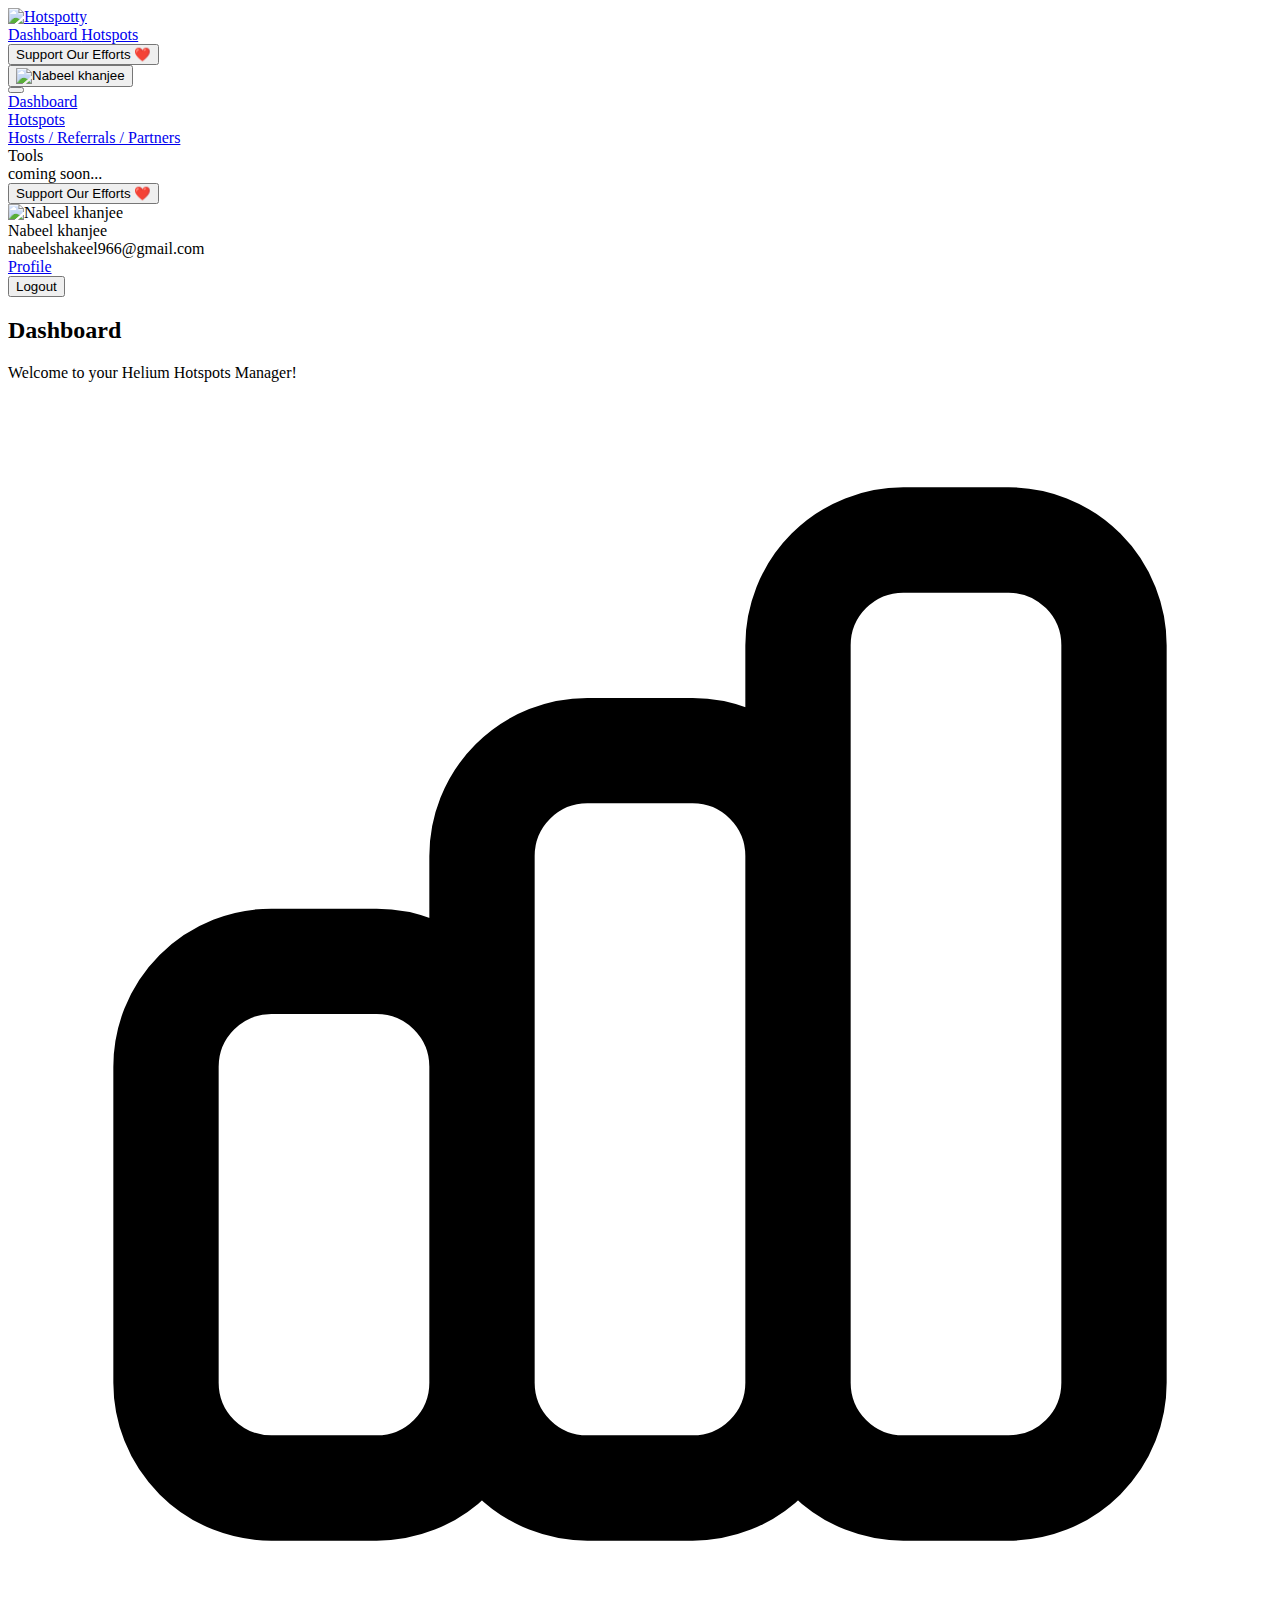
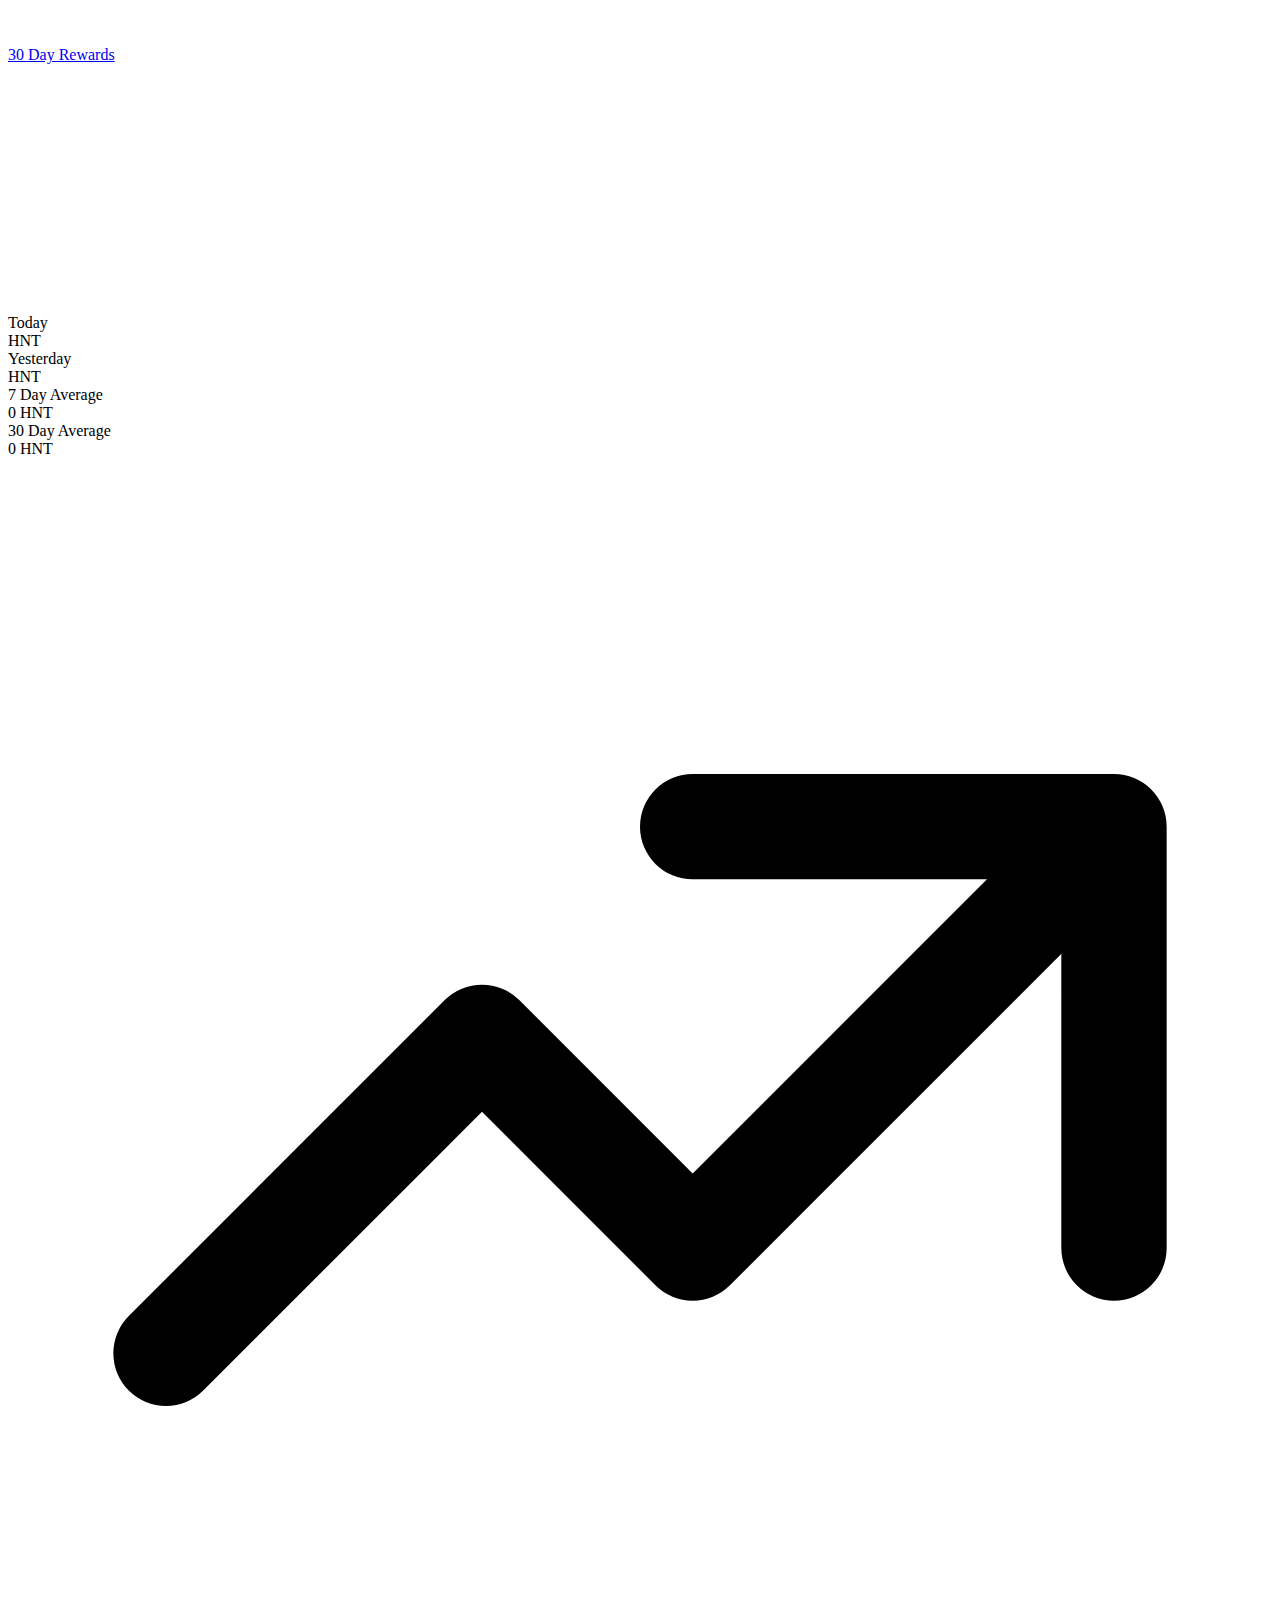
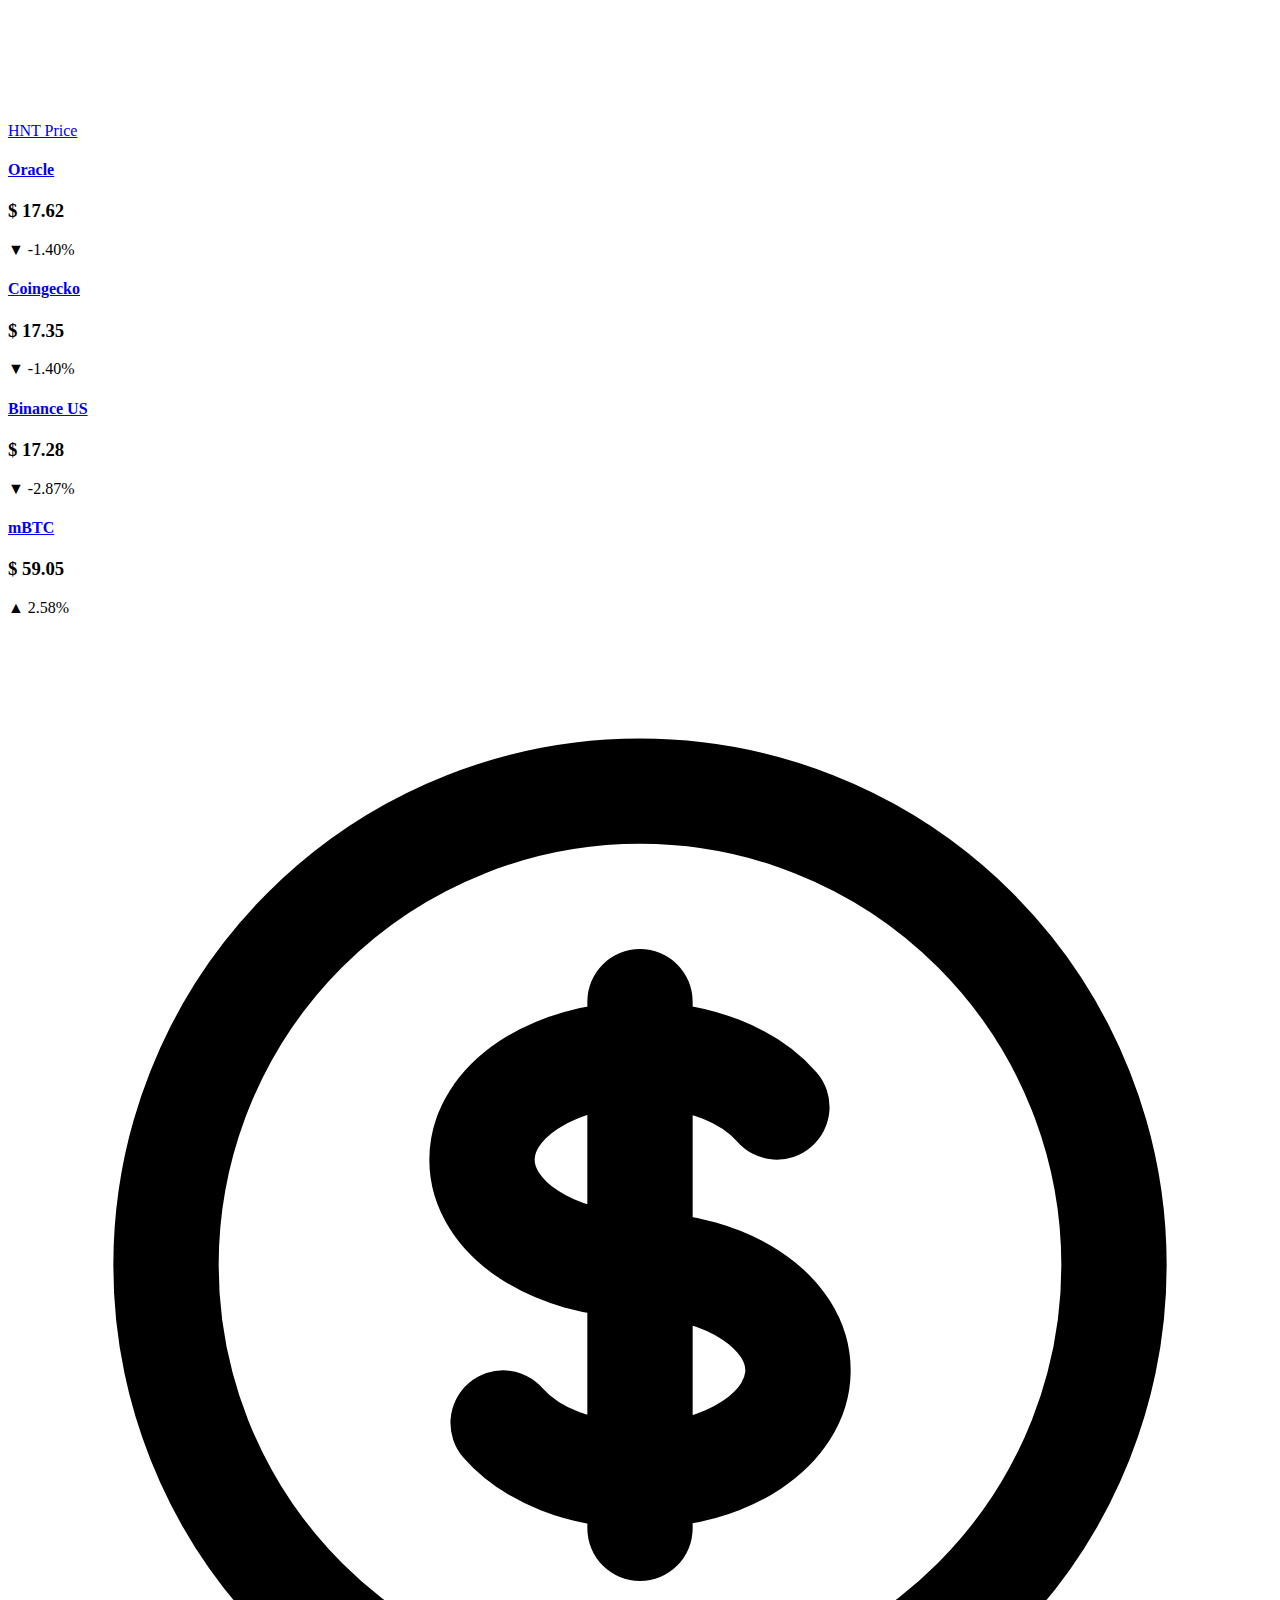
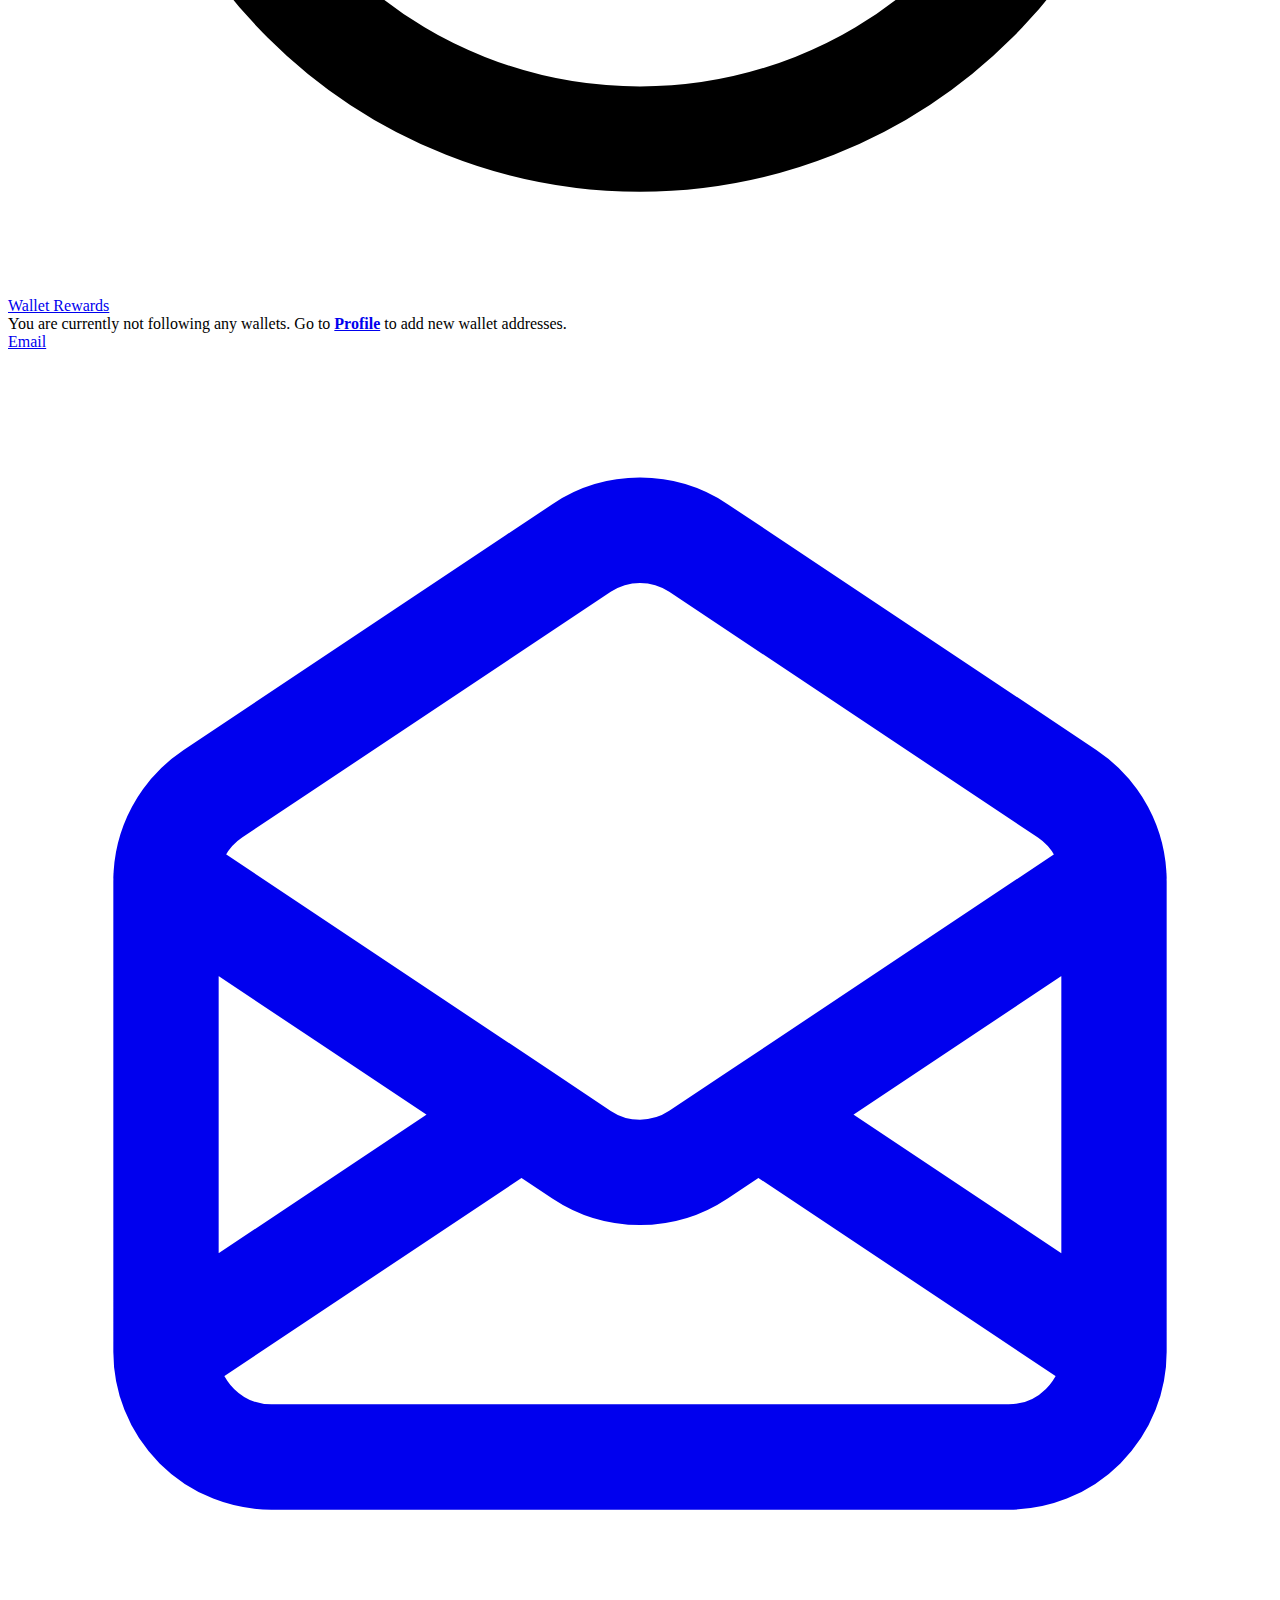
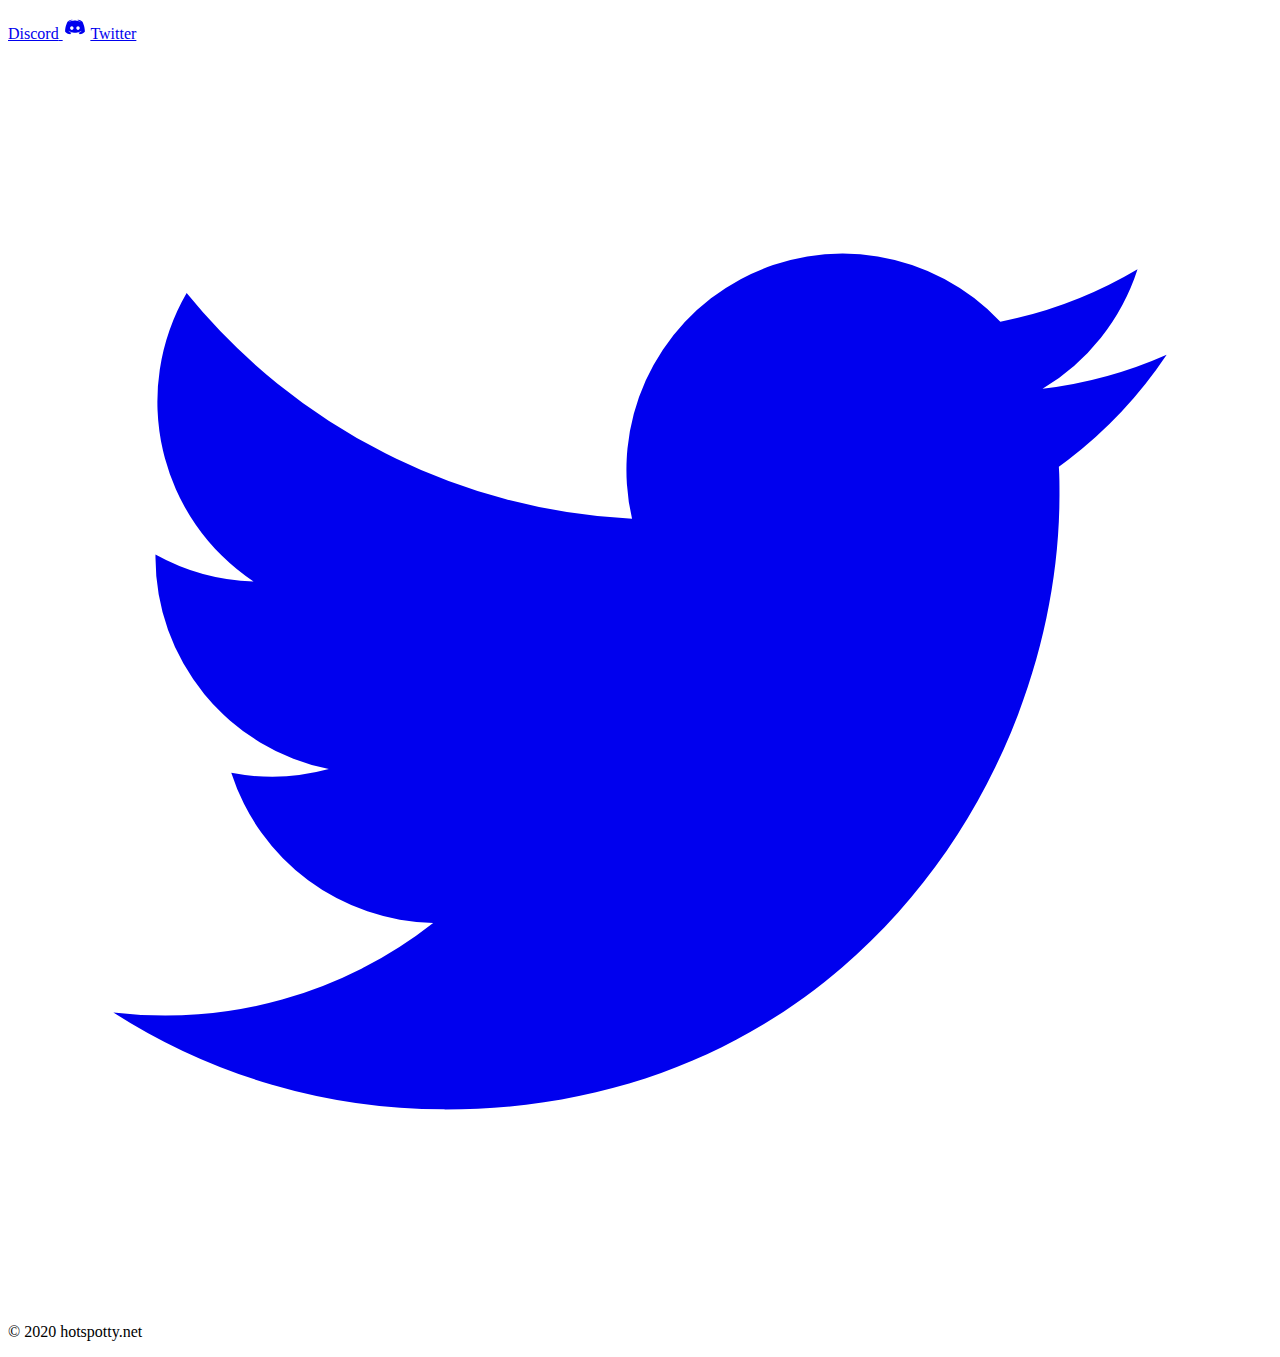
==== dashboard/dashboard.html @ 9847a06b "second commit" ====
<html lang="en"><head>
    <meta charset="utf-8">
    <meta name="viewport" content="width=device-width, initial-scale=1">
    <meta name="csrf-token" content="wOKsnXMi7Hhfkl3VqFfuHWk9UwfEh5hQbimh4x9q">

    <title>Hotspotty - Helium Hotspot Manager</title>

    <!-- Fonts -->
    <link rel="stylesheet" href="https://fonts.googleapis.com/css2?family=Nunito:wght@400;600;700&amp;display=swap">

    <!-- Styles -->
    <link href="https://cdnjs.cloudflare.com/ajax/libs/tailwindcss/2.0.3/tailwind.min.css" rel="stylesheet">
    <link rel="stylesheet" href="/css/app.css">
    <link href="https://api.mapbox.com/mapbox-gl-js/v1.12.0/mapbox-gl.css" rel="stylesheet">



    <!-- Scripts -->
    <script type="text/javascript">
var Ziggy = {
    namedRoutes: {"debugbar.openhandler":{"uri":"_debugbar\/open","methods":["GET","HEAD"],"domain":null},"debugbar.clockwork":{"uri":"_debugbar\/clockwork\/{id}","methods":["GET","HEAD"],"domain":null},"debugbar.telescope":{"uri":"_debugbar\/telescope\/{id}","methods":["GET","HEAD"],"domain":null},"debugbar.assets.css":{"uri":"_debugbar\/assets\/stylesheets","methods":["GET","HEAD"],"domain":null},"debugbar.assets.js":{"uri":"_debugbar\/assets\/javascript","methods":["GET","HEAD"],"domain":null},"debugbar.cache.delete":{"uri":"_debugbar\/cache\/{key}\/{tags?}","methods":["DELETE"],"domain":null},"login":{"uri":"login","methods":["GET","HEAD"],"domain":null},"generated::qtQ4uikynFHgIamx":{"uri":"login","methods":["POST"],"domain":null},"logout":{"uri":"logout","methods":["POST"],"domain":null},"password.request":{"uri":"forgot-password","methods":["GET","HEAD"],"domain":null},"password.reset":{"uri":"reset-password\/{token}","methods":["GET","HEAD"],"domain":null},"password.email":{"uri":"forgot-password","methods":["POST"],"domain":null},"password.update":{"uri":"reset-password","methods":["POST"],"domain":null},"register":{"uri":"register","methods":["GET","HEAD"],"domain":null},"generated::v7pbxI5595ReVpfg":{"uri":"register","methods":["POST"],"domain":null},"verification.notice":{"uri":"email\/verify","methods":["GET","HEAD"],"domain":null},"verification.verify":{"uri":"email\/verify\/{id}\/{hash}","methods":["GET","HEAD"],"domain":null},"verification.send":{"uri":"email\/verification-notification","methods":["POST"],"domain":null},"user-profile-information.update":{"uri":"user\/profile-information","methods":["PUT"],"domain":null},"user-password.update":{"uri":"user\/password","methods":["PUT"],"domain":null},"password.confirm":{"uri":"user\/confirm-password","methods":["GET","HEAD"],"domain":null},"password.confirmation":{"uri":"user\/confirmed-password-status","methods":["GET","HEAD"],"domain":null},"generated::zfWVXeWzgM8E6zs3":{"uri":"user\/confirm-password","methods":["POST"],"domain":null},"two-factor.login":{"uri":"two-factor-challenge","methods":["GET","HEAD"],"domain":null},"generated::GVXWAzrwf6K6L2bC":{"uri":"two-factor-challenge","methods":["POST"],"domain":null},"generated::8ffQZMcheXycPHvK":{"uri":"user\/two-factor-authentication","methods":["POST"],"domain":null},"generated::R9rLmXaU6DPFaxRi":{"uri":"user\/two-factor-authentication","methods":["DELETE"],"domain":null},"generated::9T5GmIovcGc5sh2P":{"uri":"user\/two-factor-qr-code","methods":["GET","HEAD"],"domain":null},"generated::uINrlxTb5qRZOfxH":{"uri":"user\/two-factor-recovery-codes","methods":["GET","HEAD"],"domain":null},"generated::A5wBTU75GedNh1tv":{"uri":"user\/two-factor-recovery-codes","methods":["POST"],"domain":null},"profile.show":{"uri":"user\/profile","methods":["GET","PUT","HEAD"],"domain":null},"other-browser-sessions.destroy":{"uri":"user\/other-browser-sessions","methods":["DELETE"],"domain":null},"current-user.destroy":{"uri":"user","methods":["DELETE"],"domain":null},"current-user-photo.destroy":{"uri":"user\/profile-photo","methods":["DELETE"],"domain":null},"generated::1C7aQbGCQoYIJ7Er":{"uri":"sanctum\/csrf-cookie","methods":["GET","HEAD"],"domain":null},"generated::yzYYxDhYbT7p0nUP":{"uri":"api\/user","methods":["GET","HEAD"],"domain":null},"generated::KqkxCPCILHdTu5dx":{"uri":"\/","methods":["GET","HEAD"],"domain":null},"dashboard":{"uri":"dashboard","methods":["GET","HEAD"],"domain":null},"hotspots":{"uri":"hotspots","methods":["GET","HEAD"],"domain":null},"hotspot":{"uri":"hotspot\/{address}","methods":["GET","HEAD"],"domain":null},"generated::yuWHdBmxTfNHKrml":{"uri":"hotspots","methods":["POST"],"domain":null},"generated::aQqBD4UdTjass5zy":{"uri":"hotspots\/{id}","methods":["GET","HEAD"],"domain":null},"hosts":{"uri":"hosts","methods":["GET","HEAD"],"domain":null},"host":{"uri":"hosts\/{uuid}","methods":["GET","HEAD"],"domain":null},"referral":{"uri":"referrals\/{uuid}","methods":["GET","HEAD"],"domain":null},"partner":{"uri":"partners\/{uuid}","methods":["GET","HEAD"],"domain":null},"hosts-add-new":{"uri":"hosts","methods":["POST"],"domain":null},"referral-add-new":{"uri":"referral","methods":["POST"],"domain":null},"partner-add-new":{"uri":"partner","methods":["POST"],"domain":null},"host-edit":{"uri":"hosts\/{uuid}","methods":["POST"],"domain":null},"referral-edit":{"uri":"referrals\/{uuid}","methods":["POST"],"domain":null},"partner-edit":{"uri":"partners\/{uuid}","methods":["POST"],"domain":null},"host-pay":{"uri":"hosts\/record-payment\/{uuid}","methods":["POST"],"domain":null},"referral-pay":{"uri":"referrals\/record-payment\/{uuid}","methods":["POST"],"domain":null},"partner-pay":{"uri":"partners\/record-payment\/{uuid}","methods":["POST"],"domain":null},"attach-host":{"uri":"hotspot\/{address}\/host","methods":["POST"],"domain":null},"attach-referral":{"uri":"hotspot\/{address}\/referral","methods":["POST"],"domain":null},"attach-partner":{"uri":"hotspot\/{address}\/partner","methods":["POST"],"domain":null},"queue-monitor::index":{"uri":"jobs","methods":["GET","HEAD"],"domain":null},"update-wallet":{"uri":"user\/update-wallet","methods":["POST"],"domain":null},"excel-export":{"uri":"excel-export\/{uuid}\/{days}","methods":["GET","HEAD"],"domain":null}},
    baseUrl: 'https://hotspotty.net/',
    baseProtocol: 'https',
    baseDomain: 'hotspotty.net',
    basePort: false,
    defaultParameters: []
};

!function(e,t){"object"==typeof exports&&"object"==typeof module?module.exports=t():"function"==typeof define&&define.amd?define("route",[],t):"object"==typeof exports?exports.route=t():e.route=t()}(this,function(){return function(e){var t={};function r(n){if(t[n])return t[n].exports;var o=t[n]={i:n,l:!1,exports:{}};return e[n].call(o.exports,o,o.exports,r),o.l=!0,o.exports}return r.m=e,r.c=t,r.d=function(e,t,n){r.o(e,t)||Object.defineProperty(e,t,{enumerable:!0,get:n})},r.r=function(e){"undefined"!=typeof Symbol&&Symbol.toStringTag&&Object.defineProperty(e,Symbol.toStringTag,{value:"Module"}),Object.defineProperty(e,"__esModule",{value:!0})},r.t=function(e,t){if(1&t&&(e=r(e)),8&t)return e;if(4&t&&"object"==typeof e&&e&&e.__esModule)return e;var n=Object.create(null);if(r.r(n),Object.defineProperty(n,"default",{enumerable:!0,value:e}),2&t&&"string"!=typeof e)for(var o in e)r.d(n,o,function(t){return e[t]}.bind(null,o));return n},r.n=function(e){var t=e&&e.__esModule?function(){return e.default}:function(){return e};return r.d(t,"a",t),t},r.o=function(e,t){return Object.prototype.hasOwnProperty.call(e,t)},r.p="",r(r.s=5)}([function(e,t,r){"use strict";var n=Object.prototype.hasOwnProperty,o=Array.isArray,i=function(){for(var e=[],t=0;t<256;++t)e.push("%"+((t<16?"0":"")+t.toString(16)).toUpperCase());return e}(),a=function(e,t){for(var r=t&&t.plainObjects?Object.create(null):{},n=0;n<e.length;++n)void 0!==e[n]&&(r[n]=e[n]);return r};e.exports={arrayToObject:a,assign:function(e,t){return Object.keys(t).reduce(function(e,r){return e[r]=t[r],e},e)},combine:function(e,t){return[].concat(e,t)},compact:function(e){for(var t=[{obj:{o:e},prop:"o"}],r=[],n=0;n<t.length;++n)for(var i=t[n],a=i.obj[i.prop],u=Object.keys(a),c=0;c<u.length;++c){var l=u[c],s=a[l];"object"==typeof s&&null!==s&&-1===r.indexOf(s)&&(t.push({obj:a,prop:l}),r.push(s))}return function(e){for(;e.length>1;){var t=e.pop(),r=t.obj[t.prop];if(o(r)){for(var n=[],i=0;i<r.length;++i)void 0!==r[i]&&n.push(r[i]);t.obj[t.prop]=n}}}(t),e},decode:function(e,t,r){var n=e.replace(/\+/g," ");if("iso-8859-1"===r)return n.replace(/%[0-9a-f]{2}/gi,unescape);try{return decodeURIComponent(n)}catch(e){return n}},encode:function(e,t,r){if(0===e.length)return e;var n=e;if("symbol"==typeof e?n=Symbol.prototype.toString.call(e):"string"!=typeof e&&(n=String(e)),"iso-8859-1"===r)return escape(n).replace(/%u[0-9a-f]{4}/gi,function(e){return"%26%23"+parseInt(e.slice(2),16)+"%3B"});for(var o="",a=0;a<n.length;++a){var u=n.charCodeAt(a);45===u||46===u||95===u||126===u||u>=48&&u<=57||u>=65&&u<=90||u>=97&&u<=122?o+=n.charAt(a):u<128?o+=i[u]:u<2048?o+=i[192|u>>6]+i[128|63&u]:u<55296||u>=57344?o+=i[224|u>>12]+i[128|u>>6&63]+i[128|63&u]:(a+=1,u=65536+((1023&u)<<10|1023&n.charCodeAt(a)),o+=i[240|u>>18]+i[128|u>>12&63]+i[128|u>>6&63]+i[128|63&u])}return o},isBuffer:function(e){return!(!e||"object"!=typeof e||!(e.constructor&&e.constructor.isBuffer&&e.constructor.isBuffer(e)))},isRegExp:function(e){return"[object RegExp]"===Object.prototype.toString.call(e)},merge:function e(t,r,i){if(!r)return t;if("object"!=typeof r){if(o(t))t.push(r);else{if(!t||"object"!=typeof t)return[t,r];(i&&(i.plainObjects||i.allowPrototypes)||!n.call(Object.prototype,r))&&(t[r]=!0)}return t}if(!t||"object"!=typeof t)return[t].concat(r);var u=t;return o(t)&&!o(r)&&(u=a(t,i)),o(t)&&o(r)?(r.forEach(function(r,o){if(n.call(t,o)){var a=t[o];a&&"object"==typeof a&&r&&"object"==typeof r?t[o]=e(a,r,i):t.push(r)}else t[o]=r}),t):Object.keys(r).reduce(function(t,o){var a=r[o];return n.call(t,o)?t[o]=e(t[o],a,i):t[o]=a,t},u)}}},function(e,t,r){"use strict";var n=String.prototype.replace,o=/%20/g,i=r(0),a={RFC1738:"RFC1738",RFC3986:"RFC3986"};e.exports=i.assign({default:a.RFC3986,formatters:{RFC1738:function(e){return n.call(e,o,"+")},RFC3986:function(e){return String(e)}}},a)},function(e,t,r){"use strict";var n=r(3),o=r(4),i=r(1);e.exports={formats:i,parse:o,stringify:n}},function(e,t,r){"use strict";var n=r(0),o=r(1),i=Object.prototype.hasOwnProperty,a={brackets:function(e){return e+"[]"},comma:"comma",indices:function(e,t){return e+"["+t+"]"},repeat:function(e){return e}},u=Array.isArray,c=Array.prototype.push,l=function(e,t){c.apply(e,u(t)?t:[t])},s=Date.prototype.toISOString,f=o.default,p={addQueryPrefix:!1,allowDots:!1,charset:"utf-8",charsetSentinel:!1,delimiter:"&",encode:!0,encoder:n.encode,encodeValuesOnly:!1,format:f,formatter:o.formatters[f],indices:!1,serializeDate:function(e){return s.call(e)},skipNulls:!1,strictNullHandling:!1},d=function e(t,r,o,i,a,c,s,f,d,y,h,m,b){var g,v=t;if("function"==typeof s?v=s(r,v):v instanceof Date?v=y(v):"comma"===o&&u(v)&&(v=v.join(",")),null===v){if(i)return c&&!m?c(r,p.encoder,b):r;v=""}if("string"==typeof(g=v)||"number"==typeof g||"boolean"==typeof g||"symbol"==typeof g||"bigint"==typeof g||n.isBuffer(v))return c?[h(m?r:c(r,p.encoder,b))+"="+h(c(v,p.encoder,b))]:[h(r)+"="+h(String(v))];var O,w=[];if(void 0===v)return w;if(u(s))O=s;else{var j=Object.keys(v);O=f?j.sort(f):j}for(var P=0;P<O.length;++P){var x=O[P];a&&null===v[x]||(u(v)?l(w,e(v[x],"function"==typeof o?o(r,x):r,o,i,a,c,s,f,d,y,h,m,b)):l(w,e(v[x],r+(d?"."+x:"["+x+"]"),o,i,a,c,s,f,d,y,h,m,b)))}return w};e.exports=function(e,t){var r,n=e,c=function(e){if(!e)return p;if(null!==e.encoder&&void 0!==e.encoder&&"function"!=typeof e.encoder)throw new TypeError("Encoder has to be a function.");var t=e.charset||p.charset;if(void 0!==e.charset&&"utf-8"!==e.charset&&"iso-8859-1"!==e.charset)throw new TypeError("The charset option must be either utf-8, iso-8859-1, or undefined");var r=o.default;if(void 0!==e.format){if(!i.call(o.formatters,e.format))throw new TypeError("Unknown format option provided.");r=e.format}var n=o.formatters[r],a=p.filter;return("function"==typeof e.filter||u(e.filter))&&(a=e.filter),{addQueryPrefix:"boolean"==typeof e.addQueryPrefix?e.addQueryPrefix:p.addQueryPrefix,allowDots:void 0===e.allowDots?p.allowDots:!!e.allowDots,charset:t,charsetSentinel:"boolean"==typeof e.charsetSentinel?e.charsetSentinel:p.charsetSentinel,delimiter:void 0===e.delimiter?p.delimiter:e.delimiter,encode:"boolean"==typeof e.encode?e.encode:p.encode,encoder:"function"==typeof e.encoder?e.encoder:p.encoder,encodeValuesOnly:"boolean"==typeof e.encodeValuesOnly?e.encodeValuesOnly:p.encodeValuesOnly,filter:a,formatter:n,serializeDate:"function"==typeof e.serializeDate?e.serializeDate:p.serializeDate,skipNulls:"boolean"==typeof e.skipNulls?e.skipNulls:p.skipNulls,sort:"function"==typeof e.sort?e.sort:null,strictNullHandling:"boolean"==typeof e.strictNullHandling?e.strictNullHandling:p.strictNullHandling}}(t);"function"==typeof c.filter?n=(0,c.filter)("",n):u(c.filter)&&(r=c.filter);var s,f=[];if("object"!=typeof n||null===n)return"";s=t&&t.arrayFormat in a?t.arrayFormat:t&&"indices"in t?t.indices?"indices":"repeat":"indices";var y=a[s];r||(r=Object.keys(n)),c.sort&&r.sort(c.sort);for(var h=0;h<r.length;++h){var m=r[h];c.skipNulls&&null===n[m]||l(f,d(n[m],m,y,c.strictNullHandling,c.skipNulls,c.encode?c.encoder:null,c.filter,c.sort,c.allowDots,c.serializeDate,c.formatter,c.encodeValuesOnly,c.charset))}var b=f.join(c.delimiter),g=!0===c.addQueryPrefix?"?":"";return c.charsetSentinel&&("iso-8859-1"===c.charset?g+="utf8=%26%2310003%3B&":g+="utf8=%E2%9C%93&"),b.length>0?g+b:""}},function(e,t,r){"use strict";var n=r(0),o=Object.prototype.hasOwnProperty,i={allowDots:!1,allowPrototypes:!1,arrayLimit:20,charset:"utf-8",charsetSentinel:!1,comma:!1,decoder:n.decode,delimiter:"&",depth:5,ignoreQueryPrefix:!1,interpretNumericEntities:!1,parameterLimit:1e3,parseArrays:!0,plainObjects:!1,strictNullHandling:!1},a=function(e){return e.replace(/&#(\d+);/g,function(e,t){return String.fromCharCode(parseInt(t,10))})},u=function(e,t,r){if(e){var n=r.allowDots?e.replace(/\.([^.[]+)/g,"[$1]"):e,i=/(\[[^[\]]*])/g,a=r.depth>0&&/(\[[^[\]]*])/.exec(n),u=a?n.slice(0,a.index):n,c=[];if(u){if(!r.plainObjects&&o.call(Object.prototype,u)&&!r.allowPrototypes)return;c.push(u)}for(var l=0;r.depth>0&&null!==(a=i.exec(n))&&l<r.depth;){if(l+=1,!r.plainObjects&&o.call(Object.prototype,a[1].slice(1,-1))&&!r.allowPrototypes)return;c.push(a[1])}return a&&c.push("["+n.slice(a.index)+"]"),function(e,t,r){for(var n=t,o=e.length-1;o>=0;--o){var i,a=e[o];if("[]"===a&&r.parseArrays)i=[].concat(n);else{i=r.plainObjects?Object.create(null):{};var u="["===a.charAt(0)&&"]"===a.charAt(a.length-1)?a.slice(1,-1):a,c=parseInt(u,10);r.parseArrays||""!==u?!isNaN(c)&&a!==u&&String(c)===u&&c>=0&&r.parseArrays&&c<=r.arrayLimit?(i=[])[c]=n:i[u]=n:i={0:n}}n=i}return n}(c,t,r)}};e.exports=function(e,t){var r=function(e){if(!e)return i;if(null!==e.decoder&&void 0!==e.decoder&&"function"!=typeof e.decoder)throw new TypeError("Decoder has to be a function.");if(void 0!==e.charset&&"utf-8"!==e.charset&&"iso-8859-1"!==e.charset)throw new Error("The charset option must be either utf-8, iso-8859-1, or undefined");var t=void 0===e.charset?i.charset:e.charset;return{allowDots:void 0===e.allowDots?i.allowDots:!!e.allowDots,allowPrototypes:"boolean"==typeof e.allowPrototypes?e.allowPrototypes:i.allowPrototypes,arrayLimit:"number"==typeof e.arrayLimit?e.arrayLimit:i.arrayLimit,charset:t,charsetSentinel:"boolean"==typeof e.charsetSentinel?e.charsetSentinel:i.charsetSentinel,comma:"boolean"==typeof e.comma?e.comma:i.comma,decoder:"function"==typeof e.decoder?e.decoder:i.decoder,delimiter:"string"==typeof e.delimiter||n.isRegExp(e.delimiter)?e.delimiter:i.delimiter,depth:"number"==typeof e.depth||!1===e.depth?+e.depth:i.depth,ignoreQueryPrefix:!0===e.ignoreQueryPrefix,interpretNumericEntities:"boolean"==typeof e.interpretNumericEntities?e.interpretNumericEntities:i.interpretNumericEntities,parameterLimit:"number"==typeof e.parameterLimit?e.parameterLimit:i.parameterLimit,parseArrays:!1!==e.parseArrays,plainObjects:"boolean"==typeof e.plainObjects?e.plainObjects:i.plainObjects,strictNullHandling:"boolean"==typeof e.strictNullHandling?e.strictNullHandling:i.strictNullHandling}}(t);if(""===e||null==e)return r.plainObjects?Object.create(null):{};for(var c="string"==typeof e?function(e,t){var r,u={},c=t.ignoreQueryPrefix?e.replace(/^\?/,""):e,l=t.parameterLimit===1/0?void 0:t.parameterLimit,s=c.split(t.delimiter,l),f=-1,p=t.charset;if(t.charsetSentinel)for(r=0;r<s.length;++r)0===s[r].indexOf("utf8=")&&("utf8=%E2%9C%93"===s[r]?p="utf-8":"utf8=%26%2310003%3B"===s[r]&&(p="iso-8859-1"),f=r,r=s.length);for(r=0;r<s.length;++r)if(r!==f){var d,y,h=s[r],m=h.indexOf("]="),b=-1===m?h.indexOf("="):m+1;-1===b?(d=t.decoder(h,i.decoder,p),y=t.strictNullHandling?null:""):(d=t.decoder(h.slice(0,b),i.decoder,p),y=t.decoder(h.slice(b+1),i.decoder,p)),y&&t.interpretNumericEntities&&"iso-8859-1"===p&&(y=a(y)),y&&t.comma&&y.indexOf(",")>-1&&(y=y.split(",")),o.call(u,d)?u[d]=n.combine(u[d],y):u[d]=y}return u}(e,r):e,l=r.plainObjects?Object.create(null):{},s=Object.keys(c),f=0;f<s.length;++f){var p=s[f],d=u(p,c[p],r);l=n.merge(l,d,r)}return n.compact(l)}},function(e,t,r){"use strict";function n(e,t){for(var r=0;r<t.length;r++){var n=t[r];n.enumerable=n.enumerable||!1,n.configurable=!0,"value"in n&&(n.writable=!0),Object.defineProperty(e,n.key,n)}}r.r(t);var o=function(){function e(t,r,n){if(function(e,t){if(!(e instanceof t))throw new TypeError("Cannot call a class as a function")}(this,e),this.name=t,this.ziggy=n,this.route=this.ziggy.namedRoutes[this.name],void 0===this.name)throw new Error("Ziggy Error: You must provide a route name");if(void 0===this.route)throw new Error("Ziggy Error: route '".concat(this.name,"' is not found in the route list"));this.absolute=void 0===r||r,this.domain=this.setDomain(),this.path=this.route.uri.replace(/^\//,"")}var t,r;return t=e,(r=[{key:"setDomain",value:function(){if(!this.absolute)return"/";if(!this.route.domain)return this.ziggy.baseUrl.replace(/\/?$/,"/");var e=(this.route.domain||this.ziggy.baseDomain).replace(/\/+$/,"");return this.ziggy.basePort&&e.replace(/\/+$/,"")===this.ziggy.baseDomain.replace(/\/+$/,"")&&(e=this.ziggy.baseDomain+":"+this.ziggy.basePort),this.ziggy.baseProtocol+"://"+e+"/"}},{key:"construct",value:function(){return this.domain+this.path}}])&&n(t.prototype,r),e}(),i=r(2);function a(){return(a=Object.assign||function(e){for(var t=1;t<arguments.length;t++){var r=arguments[t];for(var n in r)Object.prototype.hasOwnProperty.call(r,n)&&(e[n]=r[n])}return e}).apply(this,arguments)}function u(e){return(u="function"==typeof Symbol&&"symbol"==typeof Symbol.iterator?function(e){return typeof e}:function(e){return e&&"function"==typeof Symbol&&e.constructor===Symbol&&e!==Symbol.prototype?"symbol":typeof e})(e)}function c(e,t){for(var r=0;r<t.length;r++){var n=t[r];n.enumerable=n.enumerable||!1,n.configurable=!0,"value"in n&&(n.writable=!0),Object.defineProperty(e,n.key,n)}}function l(e){var t="function"==typeof Map?new Map:void 0;return(l=function(e){if(null===e||(r=e,-1===Function.toString.call(r).indexOf("[native code]")))return e;var r;if("function"!=typeof e)throw new TypeError("Super expression must either be null or a function");if(void 0!==t){if(t.has(e))return t.get(e);t.set(e,n)}function n(){return function(e,t,r){return(function(){if("undefined"==typeof Reflect||!Reflect.construct)return!1;if(Reflect.construct.sham)return!1;if("function"==typeof Proxy)return!0;try{return Date.prototype.toString.call(Reflect.construct(Date,[],function(){})),!0}catch(e){return!1}}()?Reflect.construct:function(e,t,r){var n=[null];n.push.apply(n,t);var o=new(Function.bind.apply(e,n));return r&&s(o,r.prototype),o}).apply(null,arguments)}(e,arguments,f(this).constructor)}return n.prototype=Object.create(e.prototype,{constructor:{value:n,enumerable:!1,writable:!0,configurable:!0}}),s(n,e)})(e)}function s(e,t){return(s=Object.setPrototypeOf||function(e,t){return e.__proto__=t,e})(e,t)}function f(e){return(f=Object.setPrototypeOf?Object.getPrototypeOf:function(e){return e.__proto__||Object.getPrototypeOf(e)})(e)}r.d(t,"default",function(){return d});var p=function(e){function t(e,r,n){var i,a=arguments.length>3&&void 0!==arguments[3]?arguments[3]:null;return function(e,t){if(!(e instanceof t))throw new TypeError("Cannot call a class as a function")}(this,t),(i=function(e,t){return!t||"object"!==u(t)&&"function"!=typeof t?function(e){if(void 0===e)throw new ReferenceError("this hasn't been initialised - super() hasn't been called");return e}(e):t}(this,f(t).call(this))).name=e,i.absolute=n,i.ziggy=a||Ziggy,i.urlBuilder=i.name?new o(e,n,i.ziggy):null,i.template=i.urlBuilder?i.urlBuilder.construct():"",i.urlParams=i.normalizeParams(r),i.queryParams={},i.hydrated="",i}var r,n;return function(e,t){if("function"!=typeof t&&null!==t)throw new TypeError("Super expression must either be null or a function");e.prototype=Object.create(t&&t.prototype,{constructor:{value:e,writable:!0,configurable:!0}}),t&&s(e,t)}(t,l(String)),r=t,(n=[{key:"normalizeParams",value:function(e){return void 0===e?{}:((e="object"!==u(e)?[e]:e).hasOwnProperty("id")&&-1==this.template.indexOf("{id}")&&(e=[e.id]),this.numericParamIndices=Array.isArray(e),a({},e))}},{key:"with",value:function(e){return this.urlParams=this.normalizeParams(e),this}},{key:"withQuery",value:function(e){return a(this.queryParams,e),this}},{key:"hydrateUrl",value:function(){var e=this;if(this.hydrated)return this.hydrated;var t=this.template.replace(/{([^}]+)}/gi,function(t,r){var n,o,i=e.trimParam(t);if(e.ziggy.defaultParameters.hasOwnProperty(i)&&(n=e.ziggy.defaultParameters[i]),n&&!e.urlParams[i])return delete e.urlParams[i],n;if(e.numericParamIndices?(e.urlParams=Object.values(e.urlParams),o=e.urlParams.shift()):(o=e.urlParams[i],delete e.urlParams[i]),void 0===o){if(-1===t.indexOf("?"))throw new Error("Ziggy Error: '"+i+"' key is required for route '"+e.name+"'");return""}return o.id?encodeURIComponent(o.id):encodeURIComponent(o)});return null!=this.urlBuilder&&""!==this.urlBuilder.path&&(t=t.replace(/\/+$/,"")),this.hydrated=t,this.hydrated}},{key:"matchUrl",value:function(){var e=window.location.hostname+(window.location.port?":"+window.location.port:"")+window.location.pathname,t=this.template.replace(/(\/\{[^\}]*\?\})/g,"/").replace(/(\{[^\}]*\})/gi,"[^/?]+").replace(/\/?$/,"").split("://")[1],r=this.template.replace(/(\{[^\}]*\})/gi,"[^/?]+").split("://")[1],n=e.replace(/\/?$/,"/"),o=new RegExp("^"+r+"/$").test(n),i=new RegExp("^"+t+"/$").test(n);return o||i}},{key:"constructQuery",value:function(){if(0===Object.keys(this.queryParams).length&&0===Object.keys(this.urlParams).length)return"";var e=a(this.urlParams,this.queryParams);return Object(i.stringify)(e,{encodeValuesOnly:!0,skipNulls:!0,addQueryPrefix:!0,arrayFormat:"indices"})}},{key:"current",value:function(){var e=this,r=arguments.length>0&&void 0!==arguments[0]?arguments[0]:null,n=Object.keys(this.ziggy.namedRoutes),o=n.filter(function(r){return-1!==e.ziggy.namedRoutes[r].methods.indexOf("GET")&&new t(r,void 0,void 0,e.ziggy).matchUrl()})[0];if(r){var i=new RegExp("^"+r.replace("*",".*").replace(".",".")+"$","i");return i.test(o)}return o}},{key:"check",value:function(e){return Object.keys(this.ziggy.namedRoutes).includes(e)}},{key:"extractParams",value:function(e,t,r){var n=this,o=e.split(r);return t.split(r).reduce(function(e,t,r){return 0===t.indexOf("{")&&-1!==t.indexOf("}")&&o[r]?a(e,(i={},u=n.trimParam(t),c=o[r],u in i?Object.defineProperty(i,u,{value:c,enumerable:!0,configurable:!0,writable:!0}):i[u]=c,i)):e;var i,u,c},{})}},{key:"parse",value:function(){this.return=this.hydrateUrl()+this.constructQuery()}},{key:"url",value:function(){return this.parse(),this.return}},{key:"toString",value:function(){return this.url()}},{key:"trimParam",value:function(e){return e.replace(/{|}|\?/g,"")}},{key:"valueOf",value:function(){return this.url()}},{key:"params",get:function(){var e=this.ziggy.namedRoutes[this.current()];return a(this.extractParams(window.location.hostname,e.domain||"","."),this.extractParams(window.location.pathname.slice(1),e.uri,"/"))}}])&&c(r.prototype,n),t}();function d(e,t,r,n){return new p(e,t,r,n)}}]).default});
</script>        <script src="https://cdnjs.cloudflare.com/ajax/libs/moment.js/2.26.0/moment.min.js"></script>
    <script src="https://cdn.jsdelivr.net/gh/alpinejs/alpine@v2.x.x/dist/alpine.js" defer=""></script>
    <script src="/js/app.js" defer=""></script>
<style type="text/css">/* Chart.js */
/*
* DOM element rendering detection
* https://davidwalsh.name/detect-node-insertion
*/
@keyframes chartjs-render-animation {
from { opacity: 0.99; }
to { opacity: 1; }
}

.chartjs-render-monitor {
animation: chartjs-render-animation 0.001s;
}

/*
* DOM element resizing detection
* https://github.com/marcj/css-element-queries
*/
.chartjs-size-monitor,
.chartjs-size-monitor-expand,
.chartjs-size-monitor-shrink {
position: absolute;
direction: ltr;
left: 0;
top: 0;
right: 0;
bottom: 0;
overflow: hidden;
pointer-events: none;
visibility: hidden;
z-index: -1;
}

.chartjs-size-monitor-expand > div {
position: absolute;
width: 1000000px;
height: 1000000px;
left: 0;
top: 0;
}

.chartjs-size-monitor-shrink > div {
position: absolute;
width: 200%;
height: 200%;
left: 0;
top: 0;
}
</style></head>
<body class="font-sans antialiased">
    <div class="min-h-screen bg-gray-100"><nav class="bg-white border-b border-gray-100"><div class="max-w-7xl mx-auto px-4 sm:px-6 lg:px-8"><div class="flex justify-between h-16"><div class="flex"><div class="flex-shrink-0 flex items-center"><a href="https://hotspotty.net/dashboard"><img src="/images/logo_fp.png" alt="Hotspotty" class="block h-9 w-auto"></a></div> <div class="hidden space-x-8 sm:-my-px sm:ml-10 sm:flex"><a href="https://hotspotty.net/dashboard" class="inline-flex items-center px-1 pt-1 border-b-2 border-indigo-400 text-sm font-medium leading-5 text-gray-900 focus:outline-none focus:border-indigo-700 transition duration-150 ease-in-out">
                        Dashboard
                    </a> <a href="https://hotspotty.net/hotspots" class="inline-flex items-center px-1 pt-1 border-b-2 border-transparent text-sm font-medium leading-5 text-gray-500 hover:text-gray-700 hover:border-gray-300 focus:outline-none focus:text-gray-700 focus:border-gray-300 transition duration-150 ease-in-out">
                        Hotspots
                    </a> 
                    <a class="inline-flex items-center px-1 pt-1 border-b-2 border-transparent text-sm font-medium leading-5 text-gray-500 hover:text-gray-700 hover:border-gray-300 focus:outline-none focus:text-gray-700 focus:border-gray-300 transition duration-150 ease-in-out"><div class="hidden sm:flex"><div class="relative"><div>
                    </div> 
                    <div class="fixed inset-0 z-40" style="display: none;"></div> <div class="absolute z-50 mt-2 rounded-md shadow-lg w-48 origin-top-left left-0" style="display: none;"><div class="rounded-md shadow-xs py-1 bg-white"><div><a class="block px-4 py-2 text-sm leading-5 text-gray-700 hover:bg-gray-100 focus:outline-none focus:bg-gray-100 transition duration-150 ease-in-out"><span class="text-gray-200">coming soon...</span></a></div></div></div></div></div></a></div></div> <div class="hidden sm:flex sm:items-center sm:ml-6"><div class="ml-3 relative"><button type="submit" class="inline-flex items-center px-4 py-2 bg-blue-600 border border-transparent rounded-md font-semibold text-xs text-white uppercase tracking-widest hover:bg-blue-700 active:bg-blue-900 focus:outline-none focus:bg-blue-900 focus:shadow-outline-gray transition ease-in-out duration-150 float-right">
                        Support Our Efforts ❤️
                    </button></div></div> <div class="hidden sm:flex sm:items-center sm:ml-6"><div class="ml-3 relative"><div class="relative"><div><button class="flex text-sm border-2 border-transparent rounded-full focus:outline-none focus:border-gray-300 transition duration-150 ease-in-out"><img src="https://ui-avatars.com/api/?name=Nabeel+khanjee&amp;color=7F9CF5&amp;background=EBF4FF" alt="Nabeel khanjee" class="h-8 w-8 rounded-full object-cover"></button></div> <div class="fixed inset-0 z-40" style="display: none;"></div> <div class="absolute z-50 mt-2 rounded-md shadow-lg w-48 origin-top-right right-0" style="display: none;"><div class="rounded-md shadow-xs py-1 bg-white"><div class="block px-4 py-2 text-xs text-gray-400">
                                Manage Account
                            </div> <div><a href="https://hotspotty.net/user/profile" class="block px-4 py-2 text-sm leading-5 text-gray-700 hover:bg-gray-100 focus:outline-none focus:bg-gray-100 transition duration-150 ease-in-out">
                                Profile
                            </a></div> <!----> <div class="border-t border-gray-100"></div> <!----> <form><div><button type="submit" class="block w-full px-4 py-2 text-sm leading-5 text-gray-700 text-left hover:bg-gray-100 focus:outline-none focus:bg-gray-100 transition duration-150 ease-in-out">
                                    Logout
                                </button></div></form></div></div></div></div></div> <div class="-mr-2 flex items-center sm:hidden"><button class="inline-flex items-center justify-center p-2 rounded-md text-gray-400 hover:text-gray-500 hover:bg-gray-100 focus:outline-none focus:bg-gray-100 focus:text-gray-500 transition duration-150 ease-in-out"><svg stroke="currentColor" fill="none" viewBox="0 0 24 24" class="h-6 w-6"><path stroke-linecap="round" stroke-linejoin="round" stroke-width="2" d="M4 6h16M4 12h16M4 18h16" class="inline-flex"></path> <path stroke-linecap="round" stroke-linejoin="round" stroke-width="2" d="M6 18L18 6M6 6l12 12" class="hidden"></path></svg></button></div></div></div> <div class="sm:hidden hidden"><div class="pt-2 pb-3 space-y-1"><div><a href="https://hotspotty.net/dashboard" class="block pl-3 pr-4 py-2 border-l-4 border-indigo-400 text-base font-medium text-indigo-700 bg-indigo-50 focus:outline-none focus:text-indigo-800 focus:bg-indigo-100 focus:border-indigo-700 transition duration-150 ease-in-out">
                Dashboard
            </a></div> <div><a href="https://hotspotty.net/hotspots" class="block pl-3 pr-4 py-2 border-l-4 border-transparent text-base font-medium text-gray-600 hover:text-gray-800 hover:bg-gray-50 hover:border-gray-300 focus:outline-none focus:text-gray-800 focus:bg-gray-50 focus:border-gray-300 transition duration-150 ease-in-out">
                Hotspots
            </a></div> <div><a href="https://hotspotty.net/hosts" class="block pl-3 pr-4 py-2 border-l-4 border-transparent text-base font-medium text-gray-600 hover:text-gray-800 hover:bg-gray-50 hover:border-gray-300 focus:outline-none focus:text-gray-800 focus:bg-gray-50 focus:border-gray-300 transition duration-150 ease-in-out">
                Hosts / Referrals / Partners
            </a></div></div> <div><a class="block pl-3 pr-4 py-2 border-l-4 border-transparent text-base font-medium text-gray-600 hover:text-gray-800 hover:bg-gray-50 hover:border-gray-300 focus:outline-none focus:text-gray-800 focus:bg-gray-50 focus:border-gray-300 transition duration-150 ease-in-out">
            Tools
        </a></div> <div><div><a class="block pl-3 pr-4 py-2 border-l-4 border-transparent text-base font-medium text-gray-600 hover:text-gray-800 hover:bg-gray-50 hover:border-gray-300 focus:outline-none focus:text-gray-800 focus:bg-gray-50 focus:border-gray-300 transition duration-150 ease-in-out"><span class="ml-4 text-gray-200">coming soon...</span></a></div></div> <div class="flex mb-4 mt-4 justify-center"><button type="submit" class="inline-flex items-center px-4 py-2 bg-blue-600 border border-transparent rounded-md font-semibold text-xs text-white uppercase tracking-widest hover:bg-blue-700 active:bg-blue-900 focus:outline-none focus:bg-blue-900 focus:shadow-outline-gray transition ease-in-out duration-150">
                Support Our Efforts ❤️
            </button></div> <div class="pt-4 pb-1 border-t border-gray-200"><div class="flex items-center px-4"><div class="flex-shrink-0"><img src="https://ui-avatars.com/api/?name=Nabeel+khanjee&amp;color=7F9CF5&amp;background=EBF4FF" alt="Nabeel khanjee" class="h-10 w-10 rounded-full"></div> <div class="ml-3"><div class="font-medium text-base text-gray-800">Nabeel khanjee</div> <div class="font-medium text-sm text-gray-500">nabeelshakeel966@gmail.com</div></div></div> <div class="mt-3 space-y-1"><div><a href="https://hotspotty.net/user/profile" class="block pl-3 pr-4 py-2 border-l-4 border-transparent text-base font-medium text-gray-600 hover:text-gray-800 hover:bg-gray-50 hover:border-gray-300 focus:outline-none focus:text-gray-800 focus:bg-gray-50 focus:border-gray-300 transition duration-150 ease-in-out">
                    Profile
                </a></div> <!----> <form method="POST"><div><button class="w-full text-left block pl-3 pr-4 py-2 border-l-4 border-transparent text-base font-medium text-gray-600 hover:text-gray-800 hover:bg-gray-50 hover:border-gray-300 focus:outline-none focus:text-gray-800 focus:bg-gray-50 focus:border-gray-300 transition duration-150 ease-in-out">
                        Logout
                    </button></div></form> <!----></div></div></div></nav> <header class="bg-white shadow"><div class="max-w-7xl mx-auto py-6 px-4 sm:px-6 lg:px-8"><h2 class="font-semibold text-xl text-gray-800 leading-tight">
        Dashboard
    </h2></div></header> <main> <div class="py-12"><div class="max-w-7xl mx-auto sm:px-6 lg:px-8"><div class="bg-white overflow-hidden shadow-xl sm:rounded-lg"><div><div class="p-6 sm:px-20 bg-white border-b border-gray-200"><div class="mt-8 text-2xl">
        Welcome to your Helium Hotspots Manager!
    </div></div> <div class="bg-gray-200 bg-opacity-25 grid grid-cols-1 md:grid-cols-2"><div class="p-6"><div class="flex items-center"><svg fill="none" stroke="currentColor" viewBox="0 0 24 24" xmlns="http://www.w3.org/2000/svg" class="w-8 h-8 text-gray-400"><path stroke-linecap="round" stroke-linejoin="round" stroke-width="2" d="M9 19v-6a2 2 0 00-2-2H5a2 2 0 00-2 2v6a2 2 0 002 2h2a2 2 0 002-2zm0 0V9a2 2 0 012-2h2a2 2 0 012 2v10m-6 0a2 2 0 002 2h2a2 2 0 002-2m0 0V5a2 2 0 012-2h2a2 2 0 012 2v14a2 2 0 01-2 2h-2a2 2 0 01-2-2z"></path></svg> <div class="ml-4 text-lg text-gray-600 leading-7 font-semibold"><a href="#">30 Day Rewards</a></div></div> <div class="mt-2 text-sm text-gray-500 bg-white rounded-lg shadow-xl pl-4 pr-4 pt-2 pb-2"><div class="mt-2 text-sm text-gray-500"><div class="" style="height: 250px;"><div class="chartjs-size-monitor"><div class="chartjs-size-monitor-expand"><div class=""></div></div><div class="chartjs-size-monitor-shrink"><div class=""></div></div></div><canvas id="bar-chart" width="440" height="275" class="chartjs-render-monitor" style="display: block; height: 250px; width: 400px;"></canvas></div> <div class="md:flex"><div class="w-full md:w-1/4"><div class="flex flex-row bg-white py-4"><div class="flex flex-col text-white flex-grow bg-blue-600 py-2 mx-2 rounded-lg shadow-xl"><div class="text-sm  text-center">Today</div> <div class="font-bold text-lg text-center"> <span class="text-sm">HNT</span></div></div></div></div> <div class="w-full md:w-1/4"><div class="flex flex-row bg-white py-4"><div class="flex flex-col text-white flex-grow bg-blue-600 py-2 mx-2 rounded-lg shadow-xl"><div class="text-sm  text-center">Yesterday</div> <div class="font-bold text-lg text-center"> <span class="text-sm">HNT</span></div></div></div></div> <div class="w-full md:w-1/4"><div class="flex flex-row bg-white py-4"><div class="flex flex-col text-white flex-grow bg-blue-600 py-2 mx-2 rounded-lg shadow-xl"><div class="text-sm  text-center">7 Day Average</div> <div class="font-bold text-lg text-center">0 <span class="text-sm">HNT</span></div></div></div></div> <div class="w-full md:w-1/4"><div class="flex flex-row bg-white py-4"><div class="flex flex-col text-white flex-grow bg-blue-600 py-2 mx-2 rounded-lg shadow-xl"><div class="text-sm  text-center">30 Day Average</div> <div class="font-bold text-lg text-center">0 <span class="text-sm">HNT</span></div></div></div></div></div></div></div> <div class="flex items-center mt-10"><svg fill="none" stroke="currentColor" viewBox="0 0 24 24" xmlns="http://www.w3.org/2000/svg" class="w-8 h-8 text-gray-400"><path stroke-linecap="round" stroke-linejoin="round" stroke-width="2" d="M13 7h8m0 0v8m0-8l-8 8-4-4-6 6"></path></svg> <div class="ml-4 text-lg text-gray-600 leading-7 font-semibold"><a href="#">HNT Price</a></div></div> <div class="mt-2 text-sm text-gray-500"><div class="flex items-center justify-center"><div class="w-full max-w-3xl"><div class="md:flex"><div class="w-full md:w-1/4"><div class="border-r border-transparent md:border-gray-50 shadow-sm mb-4"><div class="rounded-l-lg bg-white shadow-lg md:shadow-xl relative overflow-hidden"><div class="px-3 pt-6 pb-6 text-center relative z-10"><h4 class="text-sm uppercase text-gray-500 leading-tight"><a href="https://api.helium.io/v1/oracle/prices/current" target="_blank">Oracle</a></h4> <h3 class="text-2xl text-gray-700 font-semibold leading-tight my-3">$ 17.62</h3> <div><p class="text-xs text-red-500 leading-tight">▼ -1.40%</p></div></div></div></div></div> <div class="w-full md:w-1/4"><div class="shadow-sm border-r border-transparent md:border-gray-50 mb-4"><div class="bg-white border-r border-transparent md:border-gray-50 shadow-lg md:shadow-xl relative overflow-hidden"><div class="px-3 pt-6 pb-6 text-center relative z-10"><h4 class="text-sm uppercase text-gray-500 leading-tight hover:text-blue-800"><a href="https://www.coingecko.com/en/coins/helium" target="_blank">Coingecko</a></h4> <h3 class="text-2xl text-gray-700 font-semibold leading-tight my-3">$ 17.35</h3> <div><p class="text-xs text-red-500 leading-tight">▼ -1.40%</p></div></div></div></div></div> <div class="w-full md:w-1/4"><div class="shadow-sm border-r border-transparent md:border-gray-50 mb-4"><div class="bg-white border-r border-transparent md:border-gray-50 shadow-lg md:shadow-xl relative overflow-hidden"><div class="px-3 pt-6 pb-6 text-center relative z-10"><h4 class="text-sm uppercase text-gray-500 leading-tight hover:text-blue-800"><a href="https://www.binance.com" target="_blank">Binance US</a></h4> <h3 class="text-2xl text-gray-700 font-semibold leading-tight my-3">$ 17.28</h3> <div><p class="text-xs text-red-500 leading-tight">▼ -2.87%</p></div></div></div></div></div> <div class="w-full md:w-1/4"><div class="shadow-sm mb-4"><div class="rounded-r-lg bg-white shadow-lg md:shadow-xl relative overflow-hidden"><div class="px-3 pt-6 pb-6 text-center relative z-10"><h4 class="text-sm text-gray-500 leading-tight hover:text-blue-800"><a href="https://www.coingecko.com/en/coins/bitcoin" target="_blank">mBTC</a></h4> <h3 class="text-2xl text-gray-700 font-semibold leading-tight my-3">$ 59.05</h3> <div><p class="text-xs text-green-500 leading-tight">▲ 2.58%</p></div></div></div></div></div></div></div></div></div></div> <div class="p-6 border-t border-gray-200 md:border-t-0 md:border-l"><div class="flex items-center"><svg fill="none" stroke="currentColor" viewBox="0 0 24 24" xmlns="http://www.w3.org/2000/svg" class="w-8 h-8 text-gray-400"><path stroke-linecap="round" stroke-linejoin="round" stroke-width="2" d="M12 8c-1.657 0-3 .895-3 2s1.343 2 3 2 3 .895 3 2-1.343 2-3 2m0-8c1.11 0 2.08.402 2.599 1M12 8V7m0 1v8m0 0v1m0-1c-1.11 0-2.08-.402-2.599-1M21 12a9 9 0 11-18 0 9 9 0 0118 0z"></path></svg> <div class="ml-4 text-lg text-gray-600 leading-7 font-semibold"><a href="#">Wallet Rewards</a></div></div> <div class="mt-2 text-sm text-gray-500 bg-white rounded-lg shadow-xl"><div><div class="p-4">
                    You are currently not following any wallets. Go to
                    <b><a href="/user/profile" class="hover:text-blue-800">Profile</a></b> to add new wallet addresses.
                </div></div> </div></div></div></div></div></div></div></main> <div class="vue-portal-target"><div class="fixed top-0 inset-x-0 px-4 pt-6 sm:px-0 sm:flex sm:items-top sm:justify-center" style="display: none;"><div class="fixed inset-0 transform transition-all" style="display: none;"><div class="absolute inset-0 bg-gray-500 opacity-75"></div></div> <div class="bg-white rounded-lg overflow-hidden shadow-xl transform transition-all sm:w-full sm:max-w-2xl" style="display: none;"><div class="px-6 py-4"><div class="text-lg"></div> <div class="mt-4"><p>We have been working very hard to add value and help the helium community, your support allow us to write code and improve the network.</p> <br> <div class="flex justify-center mt-4"><img src="/images/qrcode.png"></div> <div class="flex justify-center mt-4 hidden md:block"><p class="text-center">14496bkcZrrF2BxmsRCmwBJYiqf16bSawKqoEo8od98s26EXZon</p></div> <div class="flex justify-center mt-4"><button value="1" class="inline-flex items-center px-4 py-2 bg-blue-600 border border-transparent rounded-md font-semibold text-xs text-white uppercase tracking-widest hover:bg-blue-700 active:bg-blue-900 focus:outline-none focus:bg-blue-900 focus:shadow-outline-gray transition ease-in-out duration-150 mb-10 float-right"><svg xmlns="http://www.w3.org/2000/svg" fill="none" viewBox="0 0 24 24" stroke="currentColor" class="h-6 w-6"><path stroke-linecap="round" stroke-linejoin="round" stroke-width="2" d="M8 5H6a2 2 0 00-2 2v12a2 2 0 002 2h10a2 2 0 002-2v-1M8 5a2 2 0 002 2h2a2 2 0 002-2M8 5a2 2 0 012-2h2a2 2 0 012 2m0 0h2a2 2 0 012 2v3m2 4H10m0 0l3-3m-3 3l3 3"></path></svg>
                copy wallet address
            </button></div></div></div> <div class="px-6 py-4 bg-gray-100 text-right"><button type="button" class="inline-flex items-center px-4 py-2 bg-white border border-gray-300 rounded-md font-semibold text-xs text-gray-700 uppercase tracking-widest shadow-sm hover:text-gray-500 focus:outline-none focus:border-blue-300 focus:shadow-outline-blue active:text-gray-800 active:bg-gray-50 transition ease-in-out duration-150">Close</button></div></div></div></div> <div class="v-portal" style="display: none;"></div> <footer class="bg-white"><div class="max-w-7xl mx-auto py-8 px-4 sm:px-6 md:flex md:items-center md:justify-between lg:px-8"><div class="flex justify-center space-x-6 md:order-2"><a href="mailto:daniel@hotspotty.net" class="text-gray-400 hover:text-gray-500"><span class="sr-only">Email</span> <svg xmlns="http://www.w3.org/2000/svg" fill="none" viewBox="0 0 24 24" stroke="currentColor" class="h-6 w-6"><path stroke-linecap="round" stroke-linejoin="round" stroke-width="2" d="M3 19v-8.93a2 2 0 01.89-1.664l7-4.666a2 2 0 012.22 0l7 4.666A2 2 0 0121 10.07V19M3 19a2 2 0 002 2h14a2 2 0 002-2M3 19l6.75-4.5M21 19l-6.75-4.5M3 10l6.75 4.5M21 10l-6.75 4.5m0 0l-1.14.76a2 2 0 01-2.22 0l-1.14-.76"></path></svg></a> <a href="https://discord.com/channels/404106811252408320/783868820641021952" target="_blank" class="text-gray-400 hover:text-gray-500"><span class="sr-only">Discord</span> <svg fill="currentColor" width="24" height="24" viewBox="0 0 1000 1000" xmlns="http://www.w3.org/2000/svg"><path d="M 386 203C 387 203 388 203 388 203C 388 203 395 212 395 212C 267 248 209 304 209 304C 209 304 224 296 250 284C 326 250 386 241 411 239C 415 238 419 238 423 238C 466 232 515 231 566 236C 633 244 705 264 779 304C 779 304 723 251 603 214C 603 214 612 203 612 203C 612 203 709 201 811 277C 811 277 913 462 913 689C 913 689 853 792 697 797C 697 797 671 767 650 740C 743 714 778 656 778 656C 749 675 721 688 697 697C 661 712 627 722 594 728C 526 740 464 737 411 727C 371 719 336 708 307 697C 291 690 273 682 255 673C 253 671 251 670 249 669C 248 668 247 668 246 667C 233 660 226 655 226 655C 226 655 260 711 350 738C 329 765 303 797 303 797C 146 792 87 689 87 689C 87 462 189 277 189 277C 284 206 375 203 386 203C 386 203 386 203 386 203M 368 467C 327 467 296 502 296 545C 296 588 328 624 368 624C 408 624 440 588 440 545C 441 502 408 467 368 467C 368 467 368 467 368 467M 626 467C 586 467 554 502 554 545C 554 588 586 624 626 624C 666 624 698 588 698 545C 698 502 666 467 626 467C 626 467 626 467 626 467"></path></svg></a> <a href="https://twitter.com/hotspotty" target="_blank" class="text-gray-400 hover:text-gray-500"><span class="sr-only">Twitter</span> <svg fill="currentColor" viewBox="0 0 24 24" aria-hidden="true" class="h-6 w-6"><path d="M8.29 20.251c7.547 0 11.675-6.253 11.675-11.675 0-.178 0-.355-.012-.53A8.348 8.348 0 0022 5.92a8.19 8.19 0 01-2.357.646 4.118 4.118 0 001.804-2.27 8.224 8.224 0 01-2.605.996 4.107 4.107 0 00-6.993 3.743 11.65 11.65 0 01-8.457-4.287 4.106 4.106 0 001.27 5.477A4.072 4.072 0 012.8 9.713v.052a4.105 4.105 0 003.292 4.022 4.095 4.095 0 01-1.853.07 4.108 4.108 0 003.834 2.85A8.233 8.233 0 012 18.407a11.616 11.616 0 006.29 1.84"></path></svg></a></div> <div class="mt-8 md:mt-0 md:order-1"><p class="text-center text-base text-gray-400">
                © 2020 hotspotty.net
            </p></div></div></footer></div>

<!-- Global site tag (gtag.js) - Google Analytics -->
<script async="" src="https://www.googletagmanager.com/gtag/js?id=G-21RSP2T54D"></script>

<script src="https://cdn.jsdelivr.net/gh/alpinejs/alpine@v2.8.1/dist/alpine.min.js" defer></script>
<script>
    window.dataLayer = window.dataLayer || [];
    function gtag(){dataLayer.push(arguments);}
    gtag('js', new Date());

    gtag('config', 'G-21RSP2T54D');
</script>

</body></html>
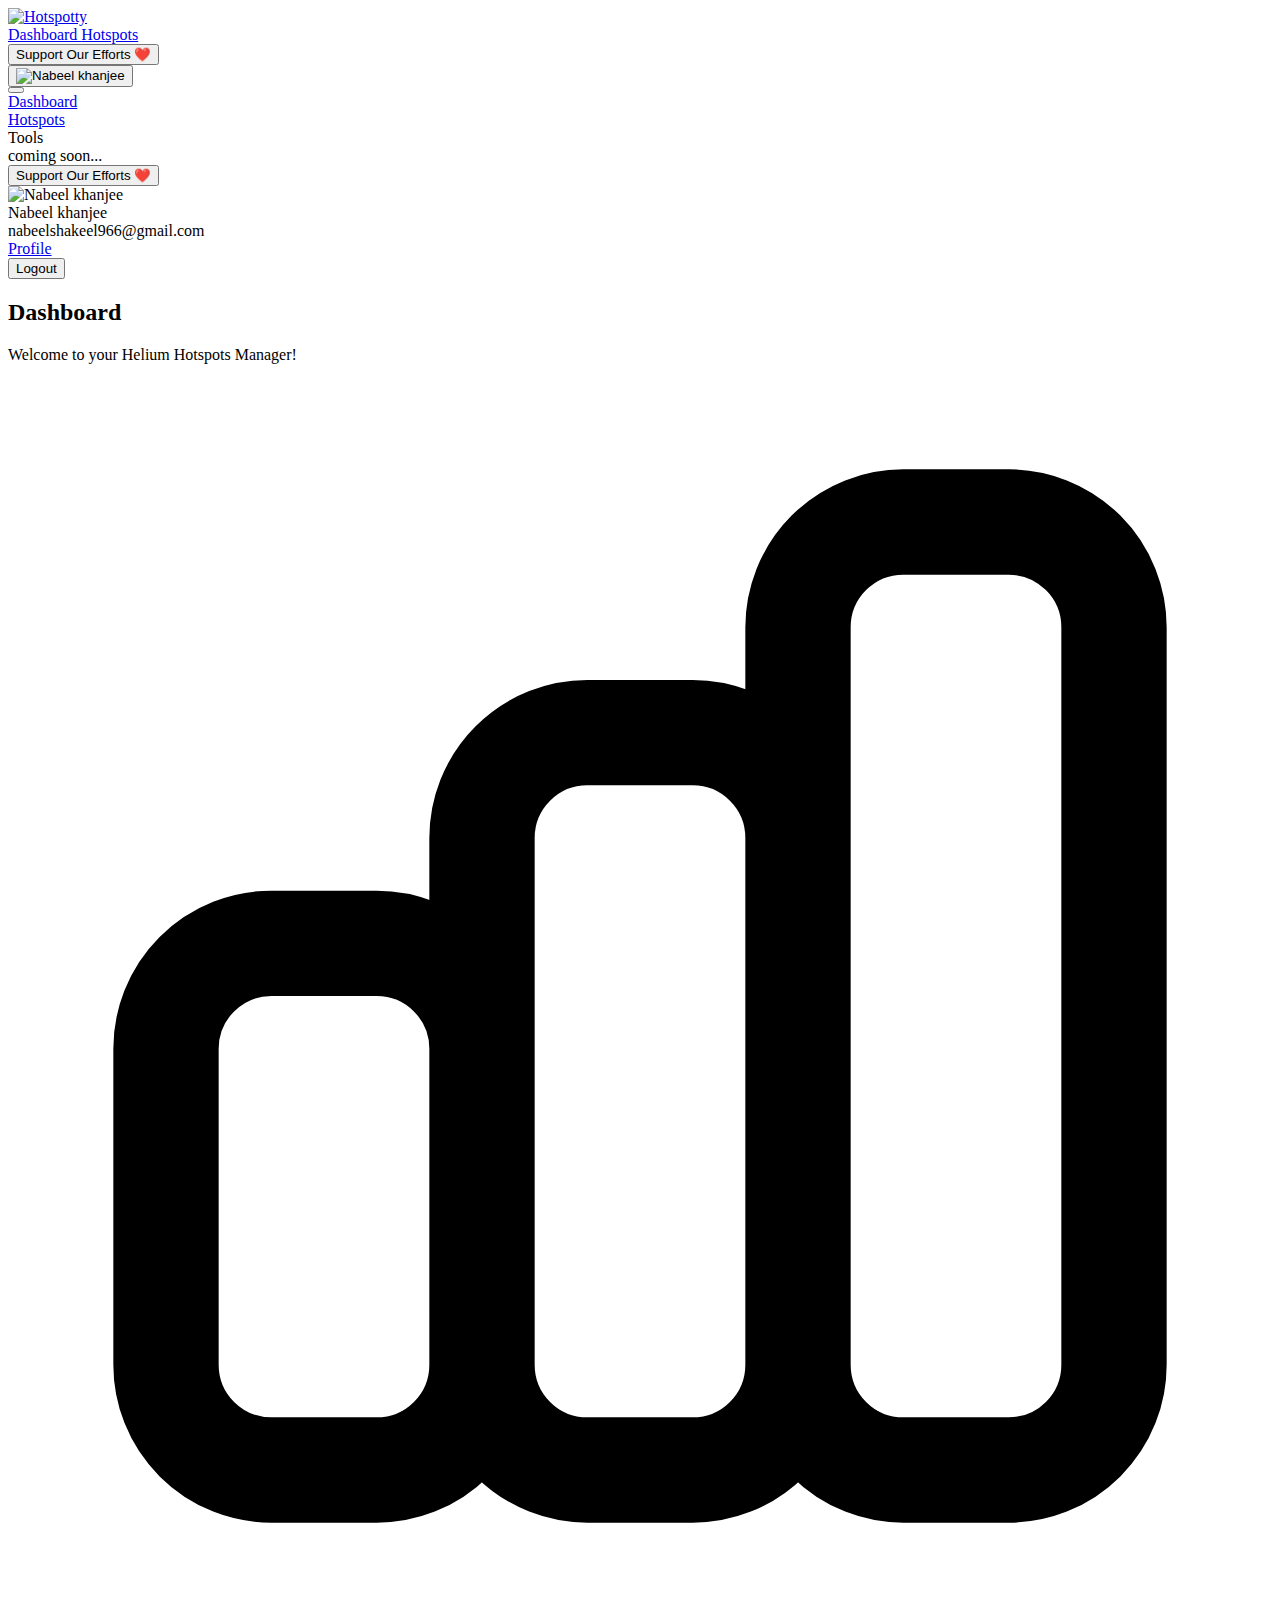
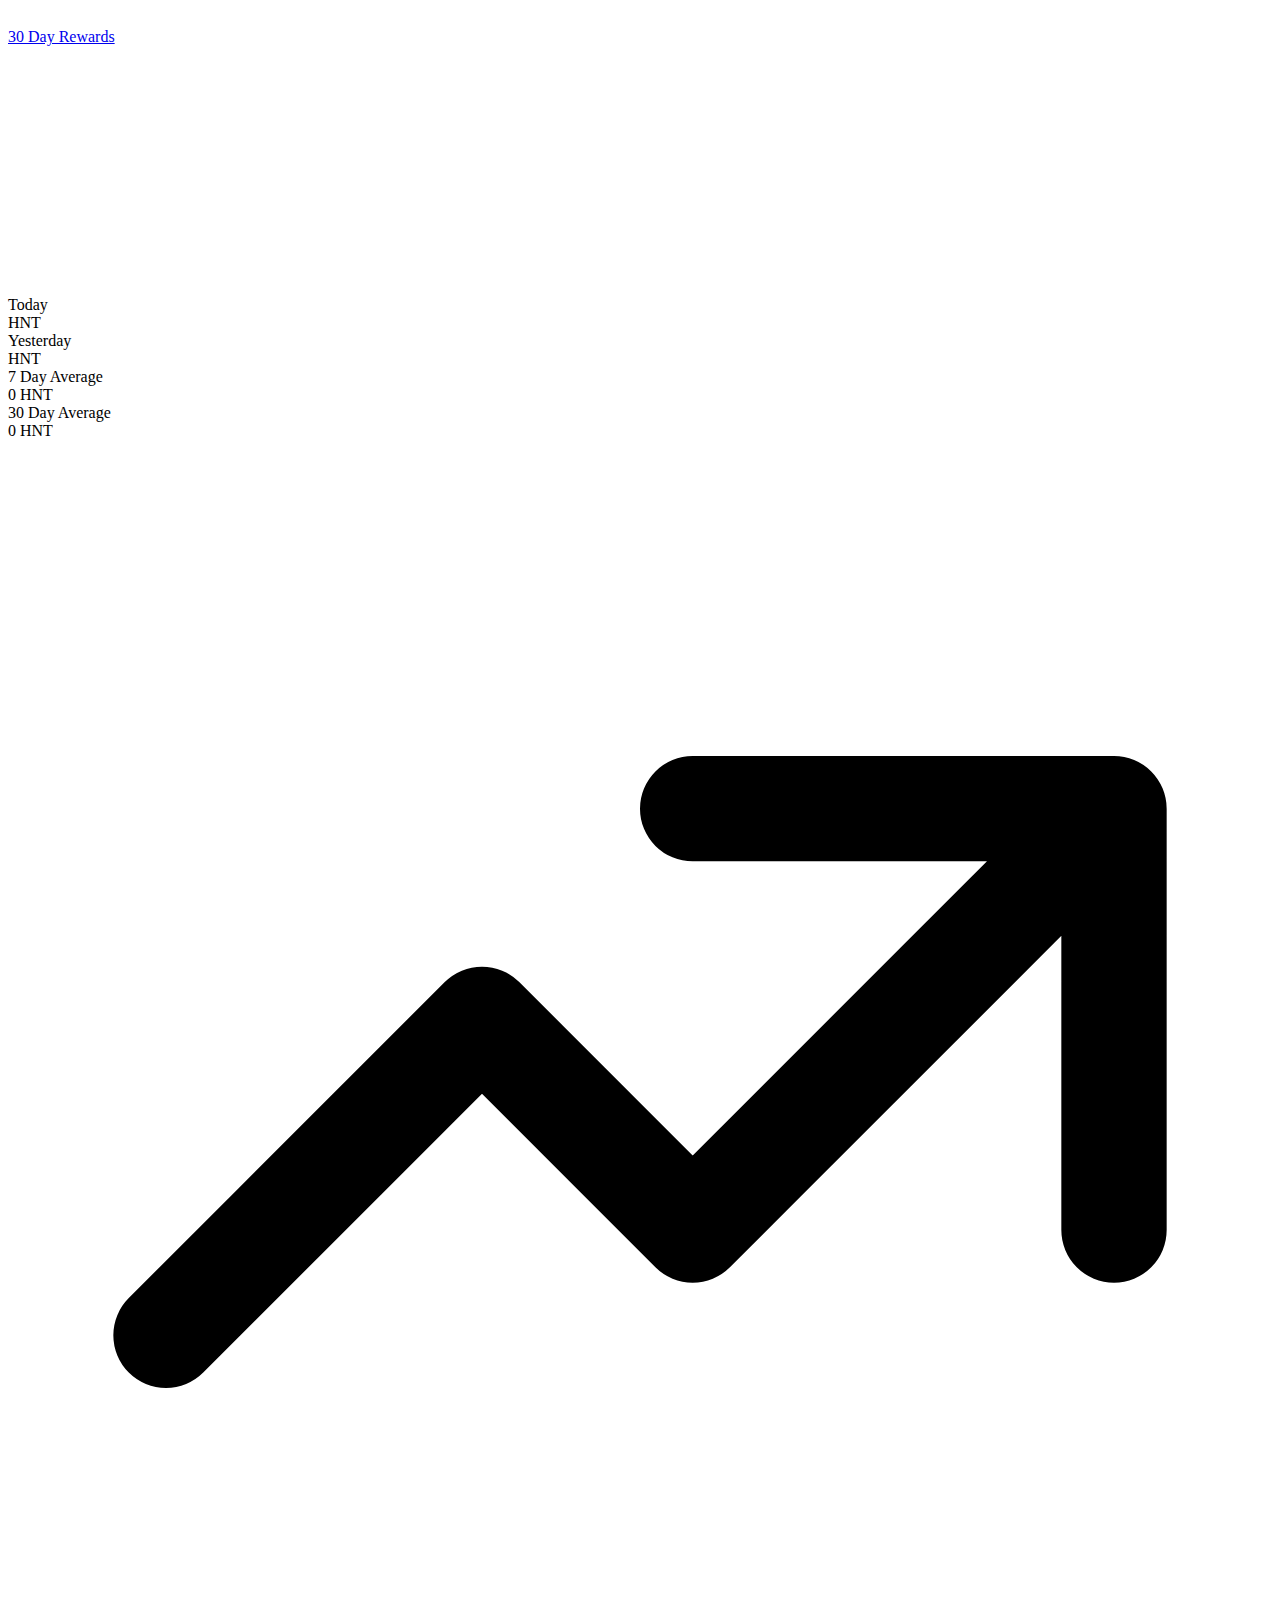
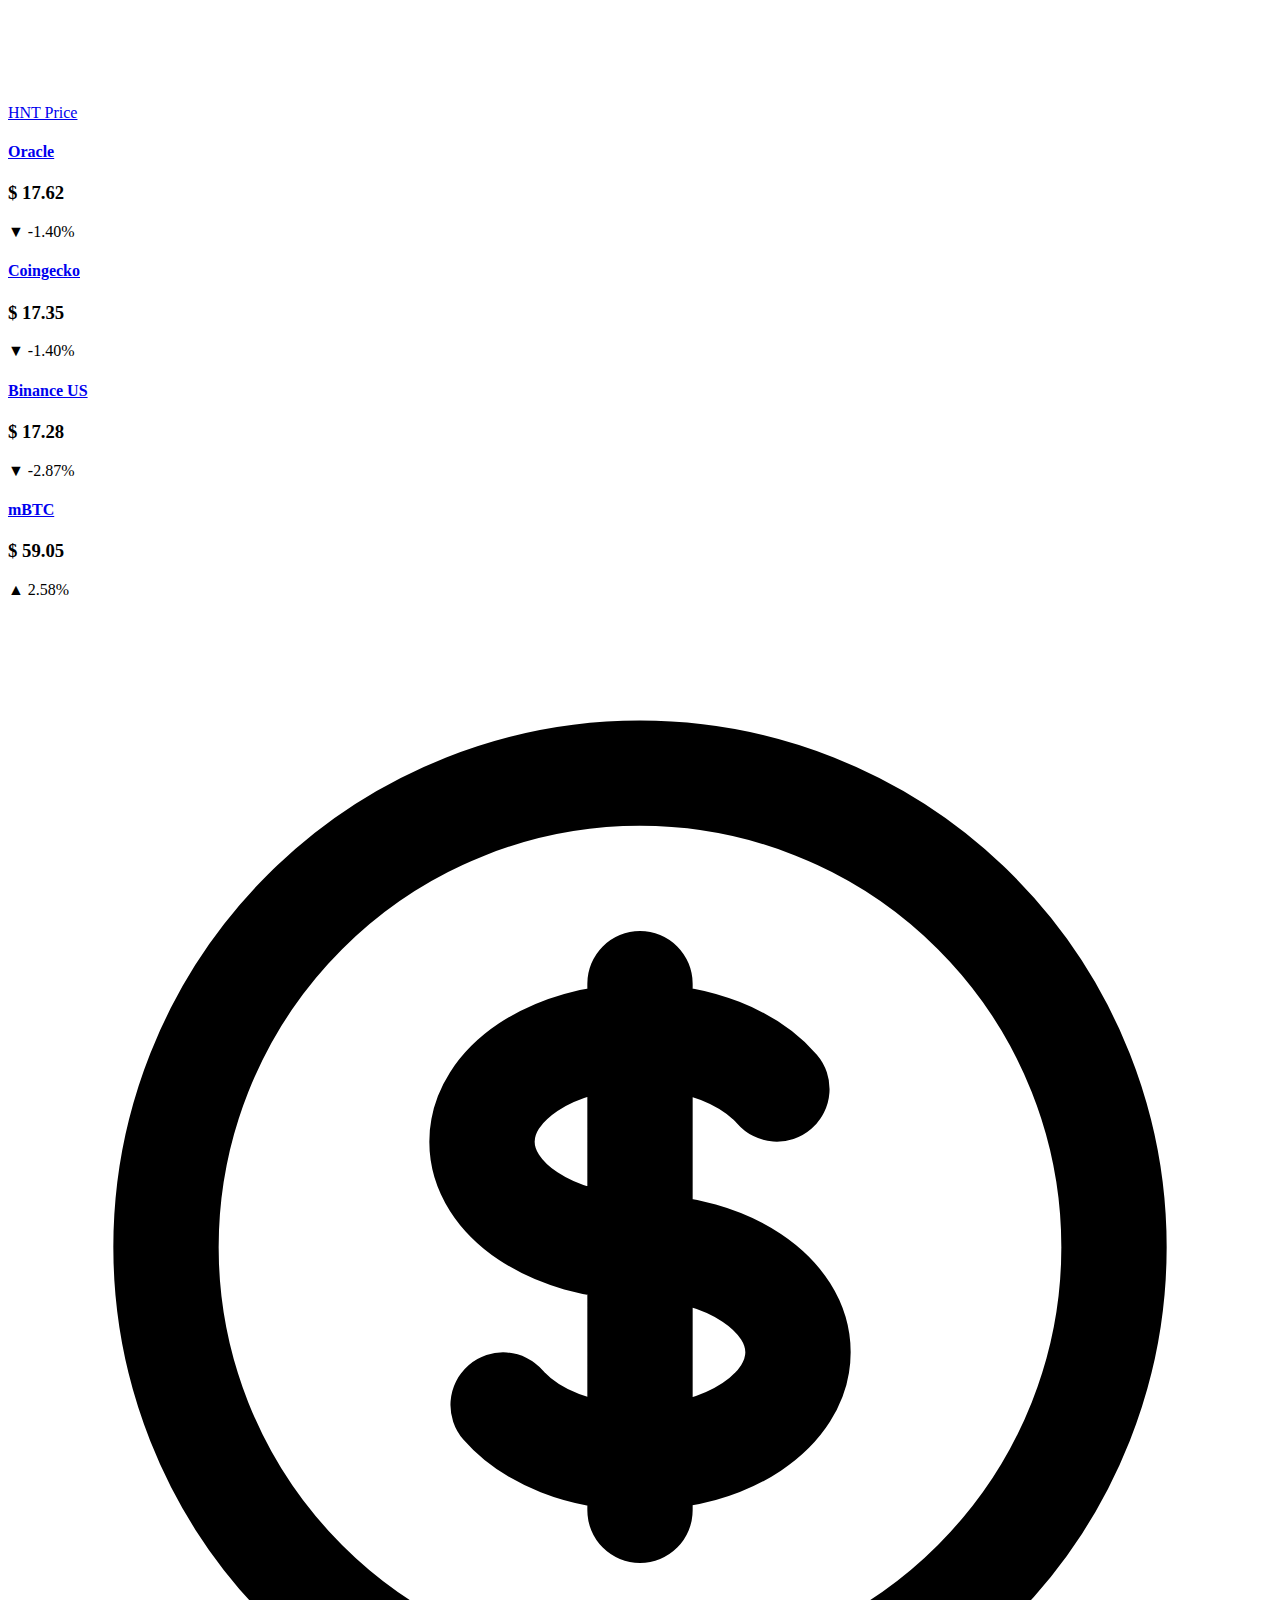
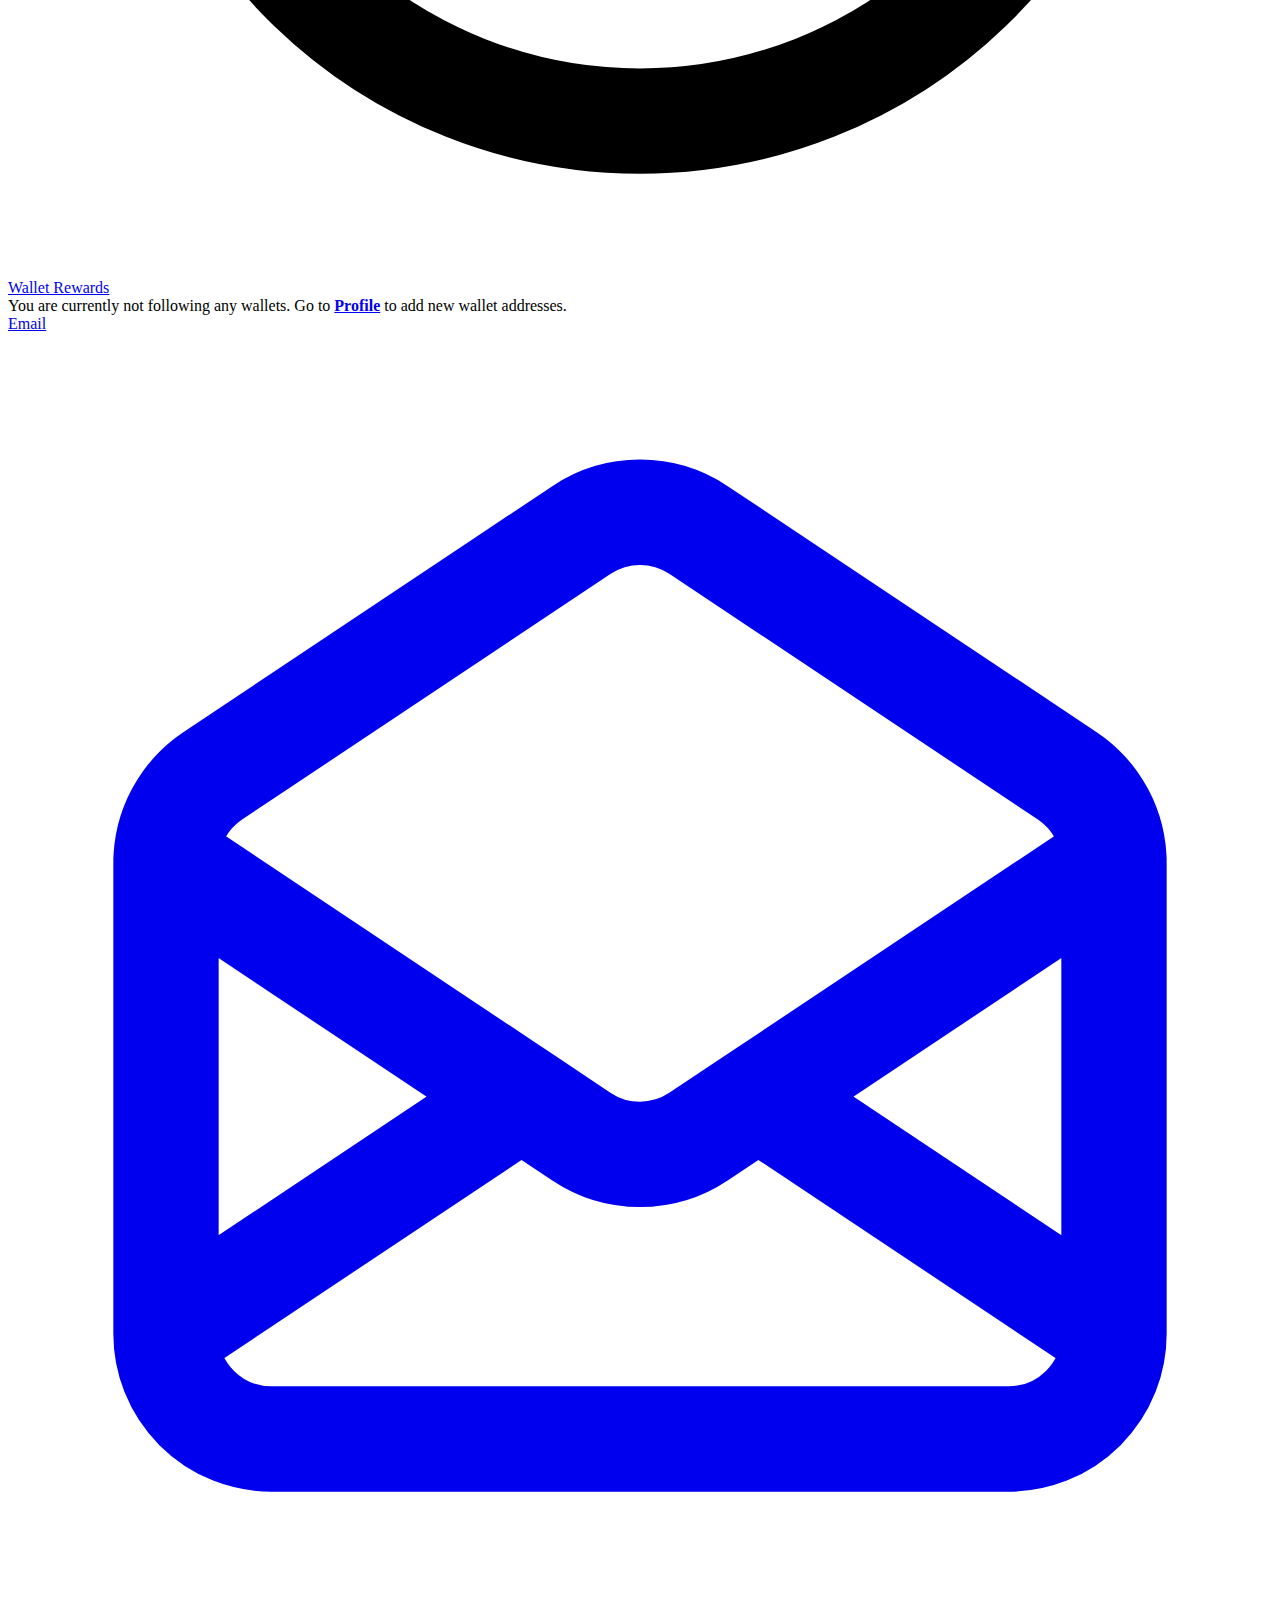
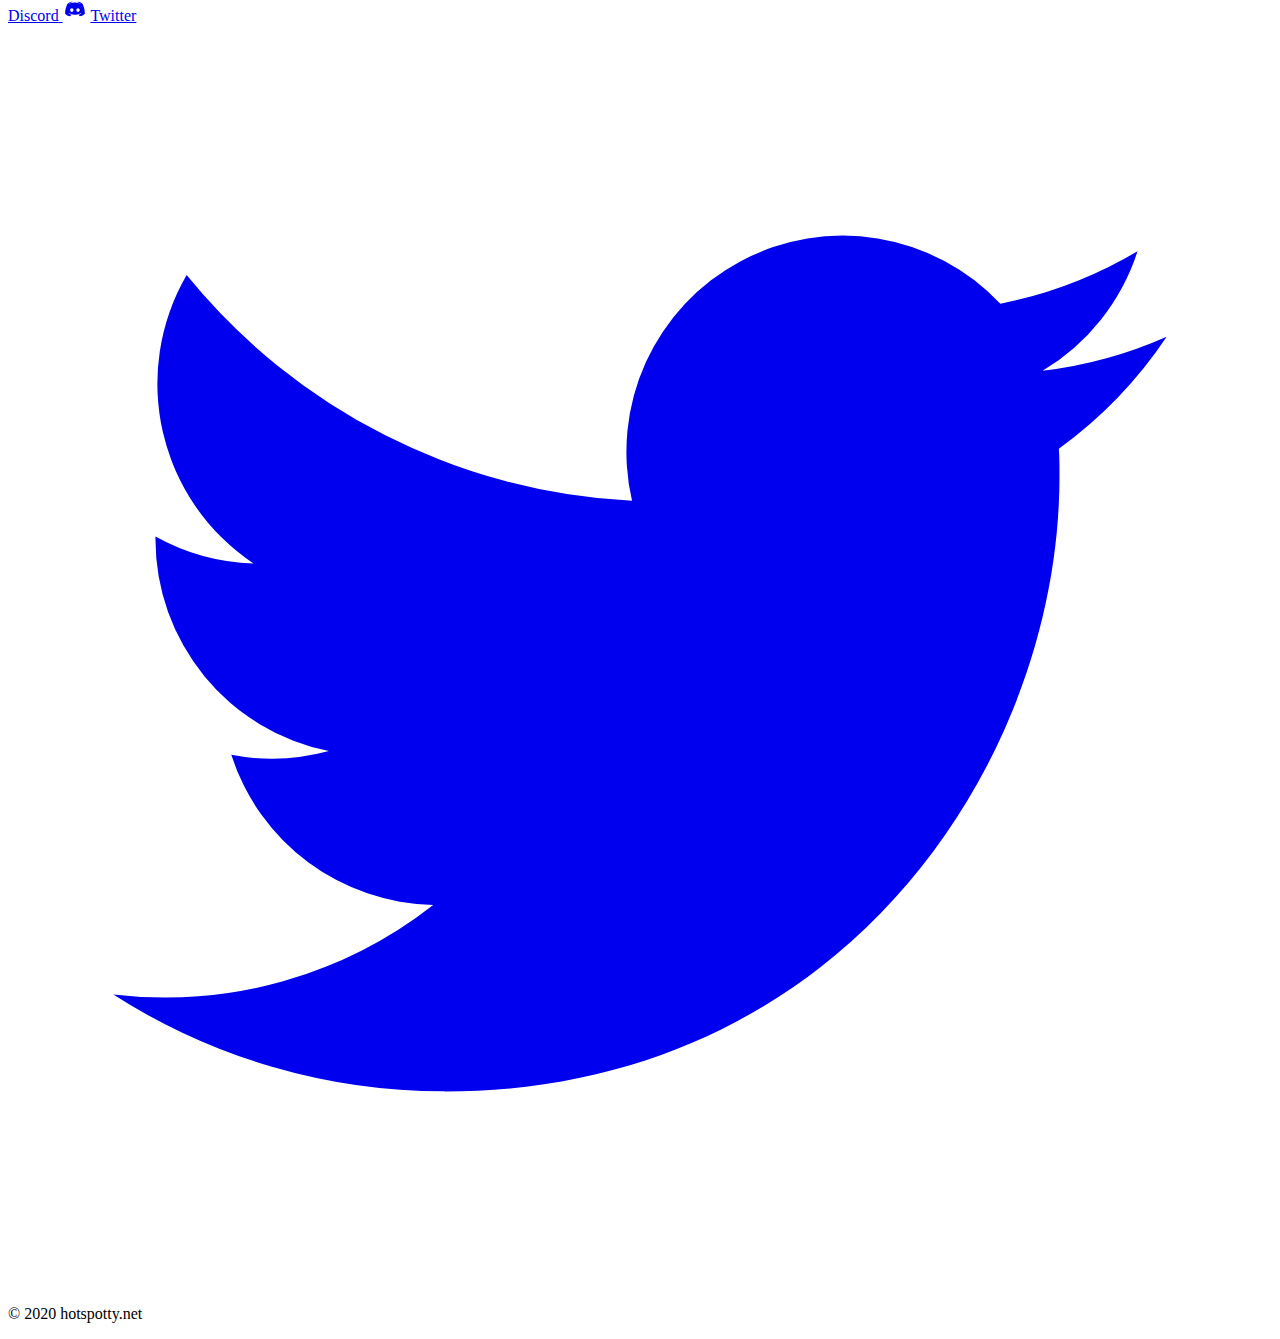
==== commit 6ece39d7: "add hotspot commit" ====
--- a/dashboard/dashboard.html
+++ b/dashboard/dashboard.html
@@ -1,3 +1,4 @@
+
 <html lang="en"><head>
     <meta charset="utf-8">
     <meta name="viewport" content="width=device-width, initial-scale=1">
@@ -27,9 +28,13 @@
 };
 
 !function(e,t){"object"==typeof exports&&"object"==typeof module?module.exports=t():"function"==typeof define&&define.amd?define("route",[],t):"object"==typeof exports?exports.route=t():e.route=t()}(this,function(){return function(e){var t={};function r(n){if(t[n])return t[n].exports;var o=t[n]={i:n,l:!1,exports:{}};return e[n].call(o.exports,o,o.exports,r),o.l=!0,o.exports}return r.m=e,r.c=t,r.d=function(e,t,n){r.o(e,t)||Object.defineProperty(e,t,{enumerable:!0,get:n})},r.r=function(e){"undefined"!=typeof Symbol&&Symbol.toStringTag&&Object.defineProperty(e,Symbol.toStringTag,{value:"Module"}),Object.defineProperty(e,"__esModule",{value:!0})},r.t=function(e,t){if(1&t&&(e=r(e)),8&t)return e;if(4&t&&"object"==typeof e&&e&&e.__esModule)return e;var n=Object.create(null);if(r.r(n),Object.defineProperty(n,"default",{enumerable:!0,value:e}),2&t&&"string"!=typeof e)for(var o in e)r.d(n,o,function(t){return e[t]}.bind(null,o));return n},r.n=function(e){var t=e&&e.__esModule?function(){return e.default}:function(){return e};return r.d(t,"a",t),t},r.o=function(e,t){return Object.prototype.hasOwnProperty.call(e,t)},r.p="",r(r.s=5)}([function(e,t,r){"use strict";var n=Object.prototype.hasOwnProperty,o=Array.isArray,i=function(){for(var e=[],t=0;t<256;++t)e.push("%"+((t<16?"0":"")+t.toString(16)).toUpperCase());return e}(),a=function(e,t){for(var r=t&&t.plainObjects?Object.create(null):{},n=0;n<e.length;++n)void 0!==e[n]&&(r[n]=e[n]);return r};e.exports={arrayToObject:a,assign:function(e,t){return Object.keys(t).reduce(function(e,r){return e[r]=t[r],e},e)},combine:function(e,t){return[].concat(e,t)},compact:function(e){for(var t=[{obj:{o:e},prop:"o"}],r=[],n=0;n<t.length;++n)for(var i=t[n],a=i.obj[i.prop],u=Object.keys(a),c=0;c<u.length;++c){var l=u[c],s=a[l];"object"==typeof s&&null!==s&&-1===r.indexOf(s)&&(t.push({obj:a,prop:l}),r.push(s))}return function(e){for(;e.length>1;){var t=e.pop(),r=t.obj[t.prop];if(o(r)){for(var n=[],i=0;i<r.length;++i)void 0!==r[i]&&n.push(r[i]);t.obj[t.prop]=n}}}(t),e},decode:function(e,t,r){var n=e.replace(/\+/g," ");if("iso-8859-1"===r)return n.replace(/%[0-9a-f]{2}/gi,unescape);try{return decodeURIComponent(n)}catch(e){return n}},encode:function(e,t,r){if(0===e.length)return e;var n=e;if("symbol"==typeof e?n=Symbol.prototype.toString.call(e):"string"!=typeof e&&(n=String(e)),"iso-8859-1"===r)return escape(n).replace(/%u[0-9a-f]{4}/gi,function(e){return"%26%23"+parseInt(e.slice(2),16)+"%3B"});for(var o="",a=0;a<n.length;++a){var u=n.charCodeAt(a);45===u||46===u||95===u||126===u||u>=48&&u<=57||u>=65&&u<=90||u>=97&&u<=122?o+=n.charAt(a):u<128?o+=i[u]:u<2048?o+=i[192|u>>6]+i[128|63&u]:u<55296||u>=57344?o+=i[224|u>>12]+i[128|u>>6&63]+i[128|63&u]:(a+=1,u=65536+((1023&u)<<10|1023&n.charCodeAt(a)),o+=i[240|u>>18]+i[128|u>>12&63]+i[128|u>>6&63]+i[128|63&u])}return o},isBuffer:function(e){return!(!e||"object"!=typeof e||!(e.constructor&&e.constructor.isBuffer&&e.constructor.isBuffer(e)))},isRegExp:function(e){return"[object RegExp]"===Object.prototype.toString.call(e)},merge:function e(t,r,i){if(!r)return t;if("object"!=typeof r){if(o(t))t.push(r);else{if(!t||"object"!=typeof t)return[t,r];(i&&(i.plainObjects||i.allowPrototypes)||!n.call(Object.prototype,r))&&(t[r]=!0)}return t}if(!t||"object"!=typeof t)return[t].concat(r);var u=t;return o(t)&&!o(r)&&(u=a(t,i)),o(t)&&o(r)?(r.forEach(function(r,o){if(n.call(t,o)){var a=t[o];a&&"object"==typeof a&&r&&"object"==typeof r?t[o]=e(a,r,i):t.push(r)}else t[o]=r}),t):Object.keys(r).reduce(function(t,o){var a=r[o];return n.call(t,o)?t[o]=e(t[o],a,i):t[o]=a,t},u)}}},function(e,t,r){"use strict";var n=String.prototype.replace,o=/%20/g,i=r(0),a={RFC1738:"RFC1738",RFC3986:"RFC3986"};e.exports=i.assign({default:a.RFC3986,formatters:{RFC1738:function(e){return n.call(e,o,"+")},RFC3986:function(e){return String(e)}}},a)},function(e,t,r){"use strict";var n=r(3),o=r(4),i=r(1);e.exports={formats:i,parse:o,stringify:n}},function(e,t,r){"use strict";var n=r(0),o=r(1),i=Object.prototype.hasOwnProperty,a={brackets:function(e){return e+"[]"},comma:"comma",indices:function(e,t){return e+"["+t+"]"},repeat:function(e){return e}},u=Array.isArray,c=Array.prototype.push,l=function(e,t){c.apply(e,u(t)?t:[t])},s=Date.prototype.toISOString,f=o.default,p={addQueryPrefix:!1,allowDots:!1,charset:"utf-8",charsetSentinel:!1,delimiter:"&",encode:!0,encoder:n.encode,encodeValuesOnly:!1,format:f,formatter:o.formatters[f],indices:!1,serializeDate:function(e){return s.call(e)},skipNulls:!1,strictNullHandling:!1},d=function e(t,r,o,i,a,c,s,f,d,y,h,m,b){var g,v=t;if("function"==typeof s?v=s(r,v):v instanceof Date?v=y(v):"comma"===o&&u(v)&&(v=v.join(",")),null===v){if(i)return c&&!m?c(r,p.encoder,b):r;v=""}if("string"==typeof(g=v)||"number"==typeof g||"boolean"==typeof g||"symbol"==typeof g||"bigint"==typeof g||n.isBuffer(v))return c?[h(m?r:c(r,p.encoder,b))+"="+h(c(v,p.encoder,b))]:[h(r)+"="+h(String(v))];var O,w=[];if(void 0===v)return w;if(u(s))O=s;else{var j=Object.keys(v);O=f?j.sort(f):j}for(var P=0;P<O.length;++P){var x=O[P];a&&null===v[x]||(u(v)?l(w,e(v[x],"function"==typeof o?o(r,x):r,o,i,a,c,s,f,d,y,h,m,b)):l(w,e(v[x],r+(d?"."+x:"["+x+"]"),o,i,a,c,s,f,d,y,h,m,b)))}return w};e.exports=function(e,t){var r,n=e,c=function(e){if(!e)return p;if(null!==e.encoder&&void 0!==e.encoder&&"function"!=typeof e.encoder)throw new TypeError("Encoder has to be a function.");var t=e.charset||p.charset;if(void 0!==e.charset&&"utf-8"!==e.charset&&"iso-8859-1"!==e.charset)throw new TypeError("The charset option must be either utf-8, iso-8859-1, or undefined");var r=o.default;if(void 0!==e.format){if(!i.call(o.formatters,e.format))throw new TypeError("Unknown format option provided.");r=e.format}var n=o.formatters[r],a=p.filter;return("function"==typeof e.filter||u(e.filter))&&(a=e.filter),{addQueryPrefix:"boolean"==typeof e.addQueryPrefix?e.addQueryPrefix:p.addQueryPrefix,allowDots:void 0===e.allowDots?p.allowDots:!!e.allowDots,charset:t,charsetSentinel:"boolean"==typeof e.charsetSentinel?e.charsetSentinel:p.charsetSentinel,delimiter:void 0===e.delimiter?p.delimiter:e.delimiter,encode:"boolean"==typeof e.encode?e.encode:p.encode,encoder:"function"==typeof e.encoder?e.encoder:p.encoder,encodeValuesOnly:"boolean"==typeof e.encodeValuesOnly?e.encodeValuesOnly:p.encodeValuesOnly,filter:a,formatter:n,serializeDate:"function"==typeof e.serializeDate?e.serializeDate:p.serializeDate,skipNulls:"boolean"==typeof e.skipNulls?e.skipNulls:p.skipNulls,sort:"function"==typeof e.sort?e.sort:null,strictNullHandling:"boolean"==typeof e.strictNullHandling?e.strictNullHandling:p.strictNullHandling}}(t);"function"==typeof c.filter?n=(0,c.filter)("",n):u(c.filter)&&(r=c.filter);var s,f=[];if("object"!=typeof n||null===n)return"";s=t&&t.arrayFormat in a?t.arrayFormat:t&&"indices"in t?t.indices?"indices":"repeat":"indices";var y=a[s];r||(r=Object.keys(n)),c.sort&&r.sort(c.sort);for(var h=0;h<r.length;++h){var m=r[h];c.skipNulls&&null===n[m]||l(f,d(n[m],m,y,c.strictNullHandling,c.skipNulls,c.encode?c.encoder:null,c.filter,c.sort,c.allowDots,c.serializeDate,c.formatter,c.encodeValuesOnly,c.charset))}var b=f.join(c.delimiter),g=!0===c.addQueryPrefix?"?":"";return c.charsetSentinel&&("iso-8859-1"===c.charset?g+="utf8=%26%2310003%3B&":g+="utf8=%E2%9C%93&"),b.length>0?g+b:""}},function(e,t,r){"use strict";var n=r(0),o=Object.prototype.hasOwnProperty,i={allowDots:!1,allowPrototypes:!1,arrayLimit:20,charset:"utf-8",charsetSentinel:!1,comma:!1,decoder:n.decode,delimiter:"&",depth:5,ignoreQueryPrefix:!1,interpretNumericEntities:!1,parameterLimit:1e3,parseArrays:!0,plainObjects:!1,strictNullHandling:!1},a=function(e){return e.replace(/&#(\d+);/g,function(e,t){return String.fromCharCode(parseInt(t,10))})},u=function(e,t,r){if(e){var n=r.allowDots?e.replace(/\.([^.[]+)/g,"[$1]"):e,i=/(\[[^[\]]*])/g,a=r.depth>0&&/(\[[^[\]]*])/.exec(n),u=a?n.slice(0,a.index):n,c=[];if(u){if(!r.plainObjects&&o.call(Object.prototype,u)&&!r.allowPrototypes)return;c.push(u)}for(var l=0;r.depth>0&&null!==(a=i.exec(n))&&l<r.depth;){if(l+=1,!r.plainObjects&&o.call(Object.prototype,a[1].slice(1,-1))&&!r.allowPrototypes)return;c.push(a[1])}return a&&c.push("["+n.slice(a.index)+"]"),function(e,t,r){for(var n=t,o=e.length-1;o>=0;--o){var i,a=e[o];if("[]"===a&&r.parseArrays)i=[].concat(n);else{i=r.plainObjects?Object.create(null):{};var u="["===a.charAt(0)&&"]"===a.charAt(a.length-1)?a.slice(1,-1):a,c=parseInt(u,10);r.parseArrays||""!==u?!isNaN(c)&&a!==u&&String(c)===u&&c>=0&&r.parseArrays&&c<=r.arrayLimit?(i=[])[c]=n:i[u]=n:i={0:n}}n=i}return n}(c,t,r)}};e.exports=function(e,t){var r=function(e){if(!e)return i;if(null!==e.decoder&&void 0!==e.decoder&&"function"!=typeof e.decoder)throw new TypeError("Decoder has to be a function.");if(void 0!==e.charset&&"utf-8"!==e.charset&&"iso-8859-1"!==e.charset)throw new Error("The charset option must be either utf-8, iso-8859-1, or undefined");var t=void 0===e.charset?i.charset:e.charset;return{allowDots:void 0===e.allowDots?i.allowDots:!!e.allowDots,allowPrototypes:"boolean"==typeof e.allowPrototypes?e.allowPrototypes:i.allowPrototypes,arrayLimit:"number"==typeof e.arrayLimit?e.arrayLimit:i.arrayLimit,charset:t,charsetSentinel:"boolean"==typeof e.charsetSentinel?e.charsetSentinel:i.charsetSentinel,comma:"boolean"==typeof e.comma?e.comma:i.comma,decoder:"function"==typeof e.decoder?e.decoder:i.decoder,delimiter:"string"==typeof e.delimiter||n.isRegExp(e.delimiter)?e.delimiter:i.delimiter,depth:"number"==typeof e.depth||!1===e.depth?+e.depth:i.depth,ignoreQueryPrefix:!0===e.ignoreQueryPrefix,interpretNumericEntities:"boolean"==typeof e.interpretNumericEntities?e.interpretNumericEntities:i.interpretNumericEntities,parameterLimit:"number"==typeof e.parameterLimit?e.parameterLimit:i.parameterLimit,parseArrays:!1!==e.parseArrays,plainObjects:"boolean"==typeof e.plainObjects?e.plainObjects:i.plainObjects,strictNullHandling:"boolean"==typeof e.strictNullHandling?e.strictNullHandling:i.strictNullHandling}}(t);if(""===e||null==e)return r.plainObjects?Object.create(null):{};for(var c="string"==typeof e?function(e,t){var r,u={},c=t.ignoreQueryPrefix?e.replace(/^\?/,""):e,l=t.parameterLimit===1/0?void 0:t.parameterLimit,s=c.split(t.delimiter,l),f=-1,p=t.charset;if(t.charsetSentinel)for(r=0;r<s.length;++r)0===s[r].indexOf("utf8=")&&("utf8=%E2%9C%93"===s[r]?p="utf-8":"utf8=%26%2310003%3B"===s[r]&&(p="iso-8859-1"),f=r,r=s.length);for(r=0;r<s.length;++r)if(r!==f){var d,y,h=s[r],m=h.indexOf("]="),b=-1===m?h.indexOf("="):m+1;-1===b?(d=t.decoder(h,i.decoder,p),y=t.strictNullHandling?null:""):(d=t.decoder(h.slice(0,b),i.decoder,p),y=t.decoder(h.slice(b+1),i.decoder,p)),y&&t.interpretNumericEntities&&"iso-8859-1"===p&&(y=a(y)),y&&t.comma&&y.indexOf(",")>-1&&(y=y.split(",")),o.call(u,d)?u[d]=n.combine(u[d],y):u[d]=y}return u}(e,r):e,l=r.plainObjects?Object.create(null):{},s=Object.keys(c),f=0;f<s.length;++f){var p=s[f],d=u(p,c[p],r);l=n.merge(l,d,r)}return n.compact(l)}},function(e,t,r){"use strict";function n(e,t){for(var r=0;r<t.length;r++){var n=t[r];n.enumerable=n.enumerable||!1,n.configurable=!0,"value"in n&&(n.writable=!0),Object.defineProperty(e,n.key,n)}}r.r(t);var o=function(){function e(t,r,n){if(function(e,t){if(!(e instanceof t))throw new TypeError("Cannot call a class as a function")}(this,e),this.name=t,this.ziggy=n,this.route=this.ziggy.namedRoutes[this.name],void 0===this.name)throw new Error("Ziggy Error: You must provide a route name");if(void 0===this.route)throw new Error("Ziggy Error: route '".concat(this.name,"' is not found in the route list"));this.absolute=void 0===r||r,this.domain=this.setDomain(),this.path=this.route.uri.replace(/^\//,"")}var t,r;return t=e,(r=[{key:"setDomain",value:function(){if(!this.absolute)return"/";if(!this.route.domain)return this.ziggy.baseUrl.replace(/\/?$/,"/");var e=(this.route.domain||this.ziggy.baseDomain).replace(/\/+$/,"");return this.ziggy.basePort&&e.replace(/\/+$/,"")===this.ziggy.baseDomain.replace(/\/+$/,"")&&(e=this.ziggy.baseDomain+":"+this.ziggy.basePort),this.ziggy.baseProtocol+"://"+e+"/"}},{key:"construct",value:function(){return this.domain+this.path}}])&&n(t.prototype,r),e}(),i=r(2);function a(){return(a=Object.assign||function(e){for(var t=1;t<arguments.length;t++){var r=arguments[t];for(var n in r)Object.prototype.hasOwnProperty.call(r,n)&&(e[n]=r[n])}return e}).apply(this,arguments)}function u(e){return(u="function"==typeof Symbol&&"symbol"==typeof Symbol.iterator?function(e){return typeof e}:function(e){return e&&"function"==typeof Symbol&&e.constructor===Symbol&&e!==Symbol.prototype?"symbol":typeof e})(e)}function c(e,t){for(var r=0;r<t.length;r++){var n=t[r];n.enumerable=n.enumerable||!1,n.configurable=!0,"value"in n&&(n.writable=!0),Object.defineProperty(e,n.key,n)}}function l(e){var t="function"==typeof Map?new Map:void 0;return(l=function(e){if(null===e||(r=e,-1===Function.toString.call(r).indexOf("[native code]")))return e;var r;if("function"!=typeof e)throw new TypeError("Super expression must either be null or a function");if(void 0!==t){if(t.has(e))return t.get(e);t.set(e,n)}function n(){return function(e,t,r){return(function(){if("undefined"==typeof Reflect||!Reflect.construct)return!1;if(Reflect.construct.sham)return!1;if("function"==typeof Proxy)return!0;try{return Date.prototype.toString.call(Reflect.construct(Date,[],function(){})),!0}catch(e){return!1}}()?Reflect.construct:function(e,t,r){var n=[null];n.push.apply(n,t);var o=new(Function.bind.apply(e,n));return r&&s(o,r.prototype),o}).apply(null,arguments)}(e,arguments,f(this).constructor)}return n.prototype=Object.create(e.prototype,{constructor:{value:n,enumerable:!1,writable:!0,configurable:!0}}),s(n,e)})(e)}function s(e,t){return(s=Object.setPrototypeOf||function(e,t){return e.__proto__=t,e})(e,t)}function f(e){return(f=Object.setPrototypeOf?Object.getPrototypeOf:function(e){return e.__proto__||Object.getPrototypeOf(e)})(e)}r.d(t,"default",function(){return d});var p=function(e){function t(e,r,n){var i,a=arguments.length>3&&void 0!==arguments[3]?arguments[3]:null;return function(e,t){if(!(e instanceof t))throw new TypeError("Cannot call a class as a function")}(this,t),(i=function(e,t){return!t||"object"!==u(t)&&"function"!=typeof t?function(e){if(void 0===e)throw new ReferenceError("this hasn't been initialised - super() hasn't been called");return e}(e):t}(this,f(t).call(this))).name=e,i.absolute=n,i.ziggy=a||Ziggy,i.urlBuilder=i.name?new o(e,n,i.ziggy):null,i.template=i.urlBuilder?i.urlBuilder.construct():"",i.urlParams=i.normalizeParams(r),i.queryParams={},i.hydrated="",i}var r,n;return function(e,t){if("function"!=typeof t&&null!==t)throw new TypeError("Super expression must either be null or a function");e.prototype=Object.create(t&&t.prototype,{constructor:{value:e,writable:!0,configurable:!0}}),t&&s(e,t)}(t,l(String)),r=t,(n=[{key:"normalizeParams",value:function(e){return void 0===e?{}:((e="object"!==u(e)?[e]:e).hasOwnProperty("id")&&-1==this.template.indexOf("{id}")&&(e=[e.id]),this.numericParamIndices=Array.isArray(e),a({},e))}},{key:"with",value:function(e){return this.urlParams=this.normalizeParams(e),this}},{key:"withQuery",value:function(e){return a(this.queryParams,e),this}},{key:"hydrateUrl",value:function(){var e=this;if(this.hydrated)return this.hydrated;var t=this.template.replace(/{([^}]+)}/gi,function(t,r){var n,o,i=e.trimParam(t);if(e.ziggy.defaultParameters.hasOwnProperty(i)&&(n=e.ziggy.defaultParameters[i]),n&&!e.urlParams[i])return delete e.urlParams[i],n;if(e.numericParamIndices?(e.urlParams=Object.values(e.urlParams),o=e.urlParams.shift()):(o=e.urlParams[i],delete e.urlParams[i]),void 0===o){if(-1===t.indexOf("?"))throw new Error("Ziggy Error: '"+i+"' key is required for route '"+e.name+"'");return""}return o.id?encodeURIComponent(o.id):encodeURIComponent(o)});return null!=this.urlBuilder&&""!==this.urlBuilder.path&&(t=t.replace(/\/+$/,"")),this.hydrated=t,this.hydrated}},{key:"matchUrl",value:function(){var e=window.location.hostname+(window.location.port?":"+window.location.port:"")+window.location.pathname,t=this.template.replace(/(\/\{[^\}]*\?\})/g,"/").replace(/(\{[^\}]*\})/gi,"[^/?]+").replace(/\/?$/,"").split("://")[1],r=this.template.replace(/(\{[^\}]*\})/gi,"[^/?]+").split("://")[1],n=e.replace(/\/?$/,"/"),o=new RegExp("^"+r+"/$").test(n),i=new RegExp("^"+t+"/$").test(n);return o||i}},{key:"constructQuery",value:function(){if(0===Object.keys(this.queryParams).length&&0===Object.keys(this.urlParams).length)return"";var e=a(this.urlParams,this.queryParams);return Object(i.stringify)(e,{encodeValuesOnly:!0,skipNulls:!0,addQueryPrefix:!0,arrayFormat:"indices"})}},{key:"current",value:function(){var e=this,r=arguments.length>0&&void 0!==arguments[0]?arguments[0]:null,n=Object.keys(this.ziggy.namedRoutes),o=n.filter(function(r){return-1!==e.ziggy.namedRoutes[r].methods.indexOf("GET")&&new t(r,void 0,void 0,e.ziggy).matchUrl()})[0];if(r){var i=new RegExp("^"+r.replace("*",".*").replace(".",".")+"$","i");return i.test(o)}return o}},{key:"check",value:function(e){return Object.keys(this.ziggy.namedRoutes).includes(e)}},{key:"extractParams",value:function(e,t,r){var n=this,o=e.split(r);return t.split(r).reduce(function(e,t,r){return 0===t.indexOf("{")&&-1!==t.indexOf("}")&&o[r]?a(e,(i={},u=n.trimParam(t),c=o[r],u in i?Object.defineProperty(i,u,{value:c,enumerable:!0,configurable:!0,writable:!0}):i[u]=c,i)):e;var i,u,c},{})}},{key:"parse",value:function(){this.return=this.hydrateUrl()+this.constructQuery()}},{key:"url",value:function(){return this.parse(),this.return}},{key:"toString",value:function(){return this.url()}},{key:"trimParam",value:function(e){return e.replace(/{|}|\?/g,"")}},{key:"valueOf",value:function(){return this.url()}},{key:"params",get:function(){var e=this.ziggy.namedRoutes[this.current()];return a(this.extractParams(window.location.hostname,e.domain||"","."),this.extractParams(window.location.pathname.slice(1),e.uri,"/"))}}])&&c(r.prototype,n),t}();function d(e,t,r,n){return new p(e,t,r,n)}}]).default});
-</script>        <script src="https://cdnjs.cloudflare.com/ajax/libs/moment.js/2.26.0/moment.min.js"></script>
-    <script src="https://cdn.jsdelivr.net/gh/alpinejs/alpine@v2.x.x/dist/alpine.js" defer=""></script>
-    <script src="/js/app.js" defer=""></script>
+</script>       
+ 
+<script src="https://cdnjs.cloudflare.com/ajax/libs/moment.js/2.26.0/moment.min.js"></script>
+    
+<script src="https://cdn.jsdelivr.net/gh/alpinejs/alpine@v2.x.x/dist/alpine.js" defer=""></script>
+    
+<script src="/js/app.js" defer=""></script>
 <style type="text/css">/* Chart.js */
 /*
 * DOM element rendering detection
@@ -80,32 +85,30 @@
 }
 </style></head>
 <body class="font-sans antialiased">
-    <div class="min-h-screen bg-gray-100"><nav class="bg-white border-b border-gray-100"><div class="max-w-7xl mx-auto px-4 sm:px-6 lg:px-8"><div class="flex justify-between h-16"><div class="flex"><div class="flex-shrink-0 flex items-center"><a href="https://hotspotty.net/dashboard"><img src="/images/logo_fp.png" alt="Hotspotty" class="block h-9 w-auto"></a></div> <div class="hidden space-x-8 sm:-my-px sm:ml-10 sm:flex"><a href="https://hotspotty.net/dashboard" class="inline-flex items-center px-1 pt-1 border-b-2 border-indigo-400 text-sm font-medium leading-5 text-gray-900 focus:outline-none focus:border-indigo-700 transition duration-150 ease-in-out">
+    <div class="min-h-screen bg-gray-100"><nav class="bg-white border-b border-gray-100"><div class="max-w-7xl mx-auto px-4 sm:px-6 lg:px-8"><div class="flex justify-between h-16"><div class="flex"><div class="flex-shrink-0 flex items-center"><a href="/dashboard/dashboard.html"><img src="https://hotspotty.net/images/logo.svg" alt="Hotspotty" class="block h-9 w-auto"></a></div> <div class="hidden space-x-8 sm:-my-px sm:ml-10 sm:flex"><a href="/dashboard/dashboard.html" class="inline-flex items-center px-1 pt-1 border-b-2 border-indigo-400 text-sm font-medium leading-5 text-gray-900 focus:outline-none focus:border-indigo-700 transition duration-150 ease-in-out">
                         Dashboard
-                    </a> <a href="https://hotspotty.net/hotspots" class="inline-flex items-center px-1 pt-1 border-b-2 border-transparent text-sm font-medium leading-5 text-gray-500 hover:text-gray-700 hover:border-gray-300 focus:outline-none focus:text-gray-700 focus:border-gray-300 transition duration-150 ease-in-out">
+                    </a> <a href="/hotspot/hotspot.html" class="inline-flex items-center px-1 pt-1 border-b-2 border-transparent text-sm font-medium leading-5 text-gray-500 hover:text-gray-700 hover:border-gray-300 focus:outline-none focus:text-gray-700 focus:border-gray-300 transition duration-150 ease-in-out">
                         Hotspots
                     </a> 
                     <a class="inline-flex items-center px-1 pt-1 border-b-2 border-transparent text-sm font-medium leading-5 text-gray-500 hover:text-gray-700 hover:border-gray-300 focus:outline-none focus:text-gray-700 focus:border-gray-300 transition duration-150 ease-in-out"><div class="hidden sm:flex"><div class="relative"><div>
                     </div> 
-                    <div class="fixed inset-0 z-40" style="display: none;"></div> <div class="absolute z-50 mt-2 rounded-md shadow-lg w-48 origin-top-left left-0" style="display: none;"><div class="rounded-md shadow-xs py-1 bg-white"><div><a class="block px-4 py-2 text-sm leading-5 text-gray-700 hover:bg-gray-100 focus:outline-none focus:bg-gray-100 transition duration-150 ease-in-out"><span class="text-gray-200">coming soon...</span></a></div></div></div></div></div></a></div></div> <div class="hidden sm:flex sm:items-center sm:ml-6"><div class="ml-3 relative"><button type="submit" class="inline-flex items-center px-4 py-2 bg-blue-600 border border-transparent rounded-md font-semibold text-xs text-white uppercase tracking-widest hover:bg-blue-700 active:bg-blue-900 focus:outline-none focus:bg-blue-900 focus:shadow-outline-gray transition ease-in-out duration-150 float-right">
+                    <div class="fixed inset-0 z-40" style="display: none;"></div> <div class="absolute z-50 mt-2 rounded-md shadow-lg w-48 origin-top-left left-0" style="display: none;"><div class="rounded-md shadow-xs py-1 bg-white"><div><a class="block px-4 py-2 text-sm leading-5 text-gray-700 hover:bg-gray-100 focus:outline-none focus:bg-gray-100 transition duration-150 ease-in-out"></a></div></div></div></div></div></a></div></div> <div class="hidden sm:flex sm:items-center sm:ml-6"><div class="ml-3 relative"><button type="submit" class="inline-flex items-center px-4 py-2 bg-blue-600 border border-transparent rounded-md font-semibold text-xs text-white uppercase tracking-widest hover:bg-blue-700 active:bg-blue-900 focus:outline-none focus:bg-blue-900 focus:shadow-outline-gray transition ease-in-out duration-150 float-right">
                         Support Our Efforts ❤️
                     </button></div></div> <div class="hidden sm:flex sm:items-center sm:ml-6"><div class="ml-3 relative"><div class="relative"><div><button class="flex text-sm border-2 border-transparent rounded-full focus:outline-none focus:border-gray-300 transition duration-150 ease-in-out"><img src="https://ui-avatars.com/api/?name=Nabeel+khanjee&amp;color=7F9CF5&amp;background=EBF4FF" alt="Nabeel khanjee" class="h-8 w-8 rounded-full object-cover"></button></div> <div class="fixed inset-0 z-40" style="display: none;"></div> <div class="absolute z-50 mt-2 rounded-md shadow-lg w-48 origin-top-right right-0" style="display: none;"><div class="rounded-md shadow-xs py-1 bg-white"><div class="block px-4 py-2 text-xs text-gray-400">
                                 Manage Account
-                            </div> <div><a href="https://hotspotty.net/user/profile" class="block px-4 py-2 text-sm leading-5 text-gray-700 hover:bg-gray-100 focus:outline-none focus:bg-gray-100 transition duration-150 ease-in-out">
+                            </div> <div><a href="/profile/profile.html" class="block px-4 py-2 text-sm leading-5 text-gray-700 hover:bg-gray-100 focus:outline-none focus:bg-gray-100 transition duration-150 ease-in-out">
                                 Profile
                             </a></div> <!----> <div class="border-t border-gray-100"></div> <!----> <form><div><button type="submit" class="block w-full px-4 py-2 text-sm leading-5 text-gray-700 text-left hover:bg-gray-100 focus:outline-none focus:bg-gray-100 transition duration-150 ease-in-out">
                                     Logout
-                                </button></div></form></div></div></div></div></div> <div class="-mr-2 flex items-center sm:hidden"><button class="inline-flex items-center justify-center p-2 rounded-md text-gray-400 hover:text-gray-500 hover:bg-gray-100 focus:outline-none focus:bg-gray-100 focus:text-gray-500 transition duration-150 ease-in-out"><svg stroke="currentColor" fill="none" viewBox="0 0 24 24" class="h-6 w-6"><path stroke-linecap="round" stroke-linejoin="round" stroke-width="2" d="M4 6h16M4 12h16M4 18h16" class="inline-flex"></path> <path stroke-linecap="round" stroke-linejoin="round" stroke-width="2" d="M6 18L18 6M6 6l12 12" class="hidden"></path></svg></button></div></div></div> <div class="sm:hidden hidden"><div class="pt-2 pb-3 space-y-1"><div><a href="https://hotspotty.net/dashboard" class="block pl-3 pr-4 py-2 border-l-4 border-indigo-400 text-base font-medium text-indigo-700 bg-indigo-50 focus:outline-none focus:text-indigo-800 focus:bg-indigo-100 focus:border-indigo-700 transition duration-150 ease-in-out">
+                                </button></div></form></div></div></div></div></div> <div class="-mr-2 flex items-center sm:hidden"><button class="inline-flex items-center justify-center p-2 rounded-md text-gray-400 hover:text-gray-500 hover:bg-gray-100 focus:outline-none focus:bg-gray-100 focus:text-gray-500 transition duration-150 ease-in-out"><svg stroke="currentColor" fill="none" viewBox="0 0 24 24" class="h-6 w-6"><path stroke-linecap="round" stroke-linejoin="round" stroke-width="2" d="M4 6h16M4 12h16M4 18h16" class="inline-flex"></path> <path stroke-linecap="round" stroke-linejoin="round" stroke-width="2" d="M6 18L18 6M6 6l12 12" class="hidden"></path></svg></button></div></div></div> <div class="sm:hidden hidden"><div class="pt-2 pb-3 space-y-1"><div><a href="/dashboard/dashboard.html" class="block pl-3 pr-4 py-2 border-l-4 border-indigo-400 text-base font-medium text-indigo-700 bg-indigo-50 focus:outline-none focus:text-indigo-800 focus:bg-indigo-100 focus:border-indigo-700 transition duration-150 ease-in-out">
                 Dashboard
-            </a></div> <div><a href="https://hotspotty.net/hotspots" class="block pl-3 pr-4 py-2 border-l-4 border-transparent text-base font-medium text-gray-600 hover:text-gray-800 hover:bg-gray-50 hover:border-gray-300 focus:outline-none focus:text-gray-800 focus:bg-gray-50 focus:border-gray-300 transition duration-150 ease-in-out">
+            </a></div> <div><a href="/hotspot/hotspot.html" class="block pl-3 pr-4 py-2 border-l-4 border-transparent text-base font-medium text-gray-600 hover:text-gray-800 hover:bg-gray-50 hover:border-gray-300 focus:outline-none focus:text-gray-800 focus:bg-gray-50 focus:border-gray-300 transition duration-150 ease-in-out">
                 Hotspots
-            </a></div> <div><a href="https://hotspotty.net/hosts" class="block pl-3 pr-4 py-2 border-l-4 border-transparent text-base font-medium text-gray-600 hover:text-gray-800 hover:bg-gray-50 hover:border-gray-300 focus:outline-none focus:text-gray-800 focus:bg-gray-50 focus:border-gray-300 transition duration-150 ease-in-out">
-                Hosts / Referrals / Partners
-            </a></div></div> <div><a class="block pl-3 pr-4 py-2 border-l-4 border-transparent text-base font-medium text-gray-600 hover:text-gray-800 hover:bg-gray-50 hover:border-gray-300 focus:outline-none focus:text-gray-800 focus:bg-gray-50 focus:border-gray-300 transition duration-150 ease-in-out">
+            </a></div> <div></div></div> <div><a class="block pl-3 pr-4 py-2 border-l-4 border-transparent text-base font-medium text-gray-600 hover:text-gray-800 hover:bg-gray-50 hover:border-gray-300 focus:outline-none focus:text-gray-800 focus:bg-gray-50 focus:border-gray-300 transition duration-150 ease-in-out">
             Tools
         </a></div> <div><div><a class="block pl-3 pr-4 py-2 border-l-4 border-transparent text-base font-medium text-gray-600 hover:text-gray-800 hover:bg-gray-50 hover:border-gray-300 focus:outline-none focus:text-gray-800 focus:bg-gray-50 focus:border-gray-300 transition duration-150 ease-in-out"><span class="ml-4 text-gray-200">coming soon...</span></a></div></div> <div class="flex mb-4 mt-4 justify-center"><button type="submit" class="inline-flex items-center px-4 py-2 bg-blue-600 border border-transparent rounded-md font-semibold text-xs text-white uppercase tracking-widest hover:bg-blue-700 active:bg-blue-900 focus:outline-none focus:bg-blue-900 focus:shadow-outline-gray transition ease-in-out duration-150">
                 Support Our Efforts ❤️
-            </button></div> <div class="pt-4 pb-1 border-t border-gray-200"><div class="flex items-center px-4"><div class="flex-shrink-0"><img src="https://ui-avatars.com/api/?name=Nabeel+khanjee&amp;color=7F9CF5&amp;background=EBF4FF" alt="Nabeel khanjee" class="h-10 w-10 rounded-full"></div> <div class="ml-3"><div class="font-medium text-base text-gray-800">Nabeel khanjee</div> <div class="font-medium text-sm text-gray-500">nabeelshakeel966@gmail.com</div></div></div> <div class="mt-3 space-y-1"><div><a href="https://hotspotty.net/user/profile" class="block pl-3 pr-4 py-2 border-l-4 border-transparent text-base font-medium text-gray-600 hover:text-gray-800 hover:bg-gray-50 hover:border-gray-300 focus:outline-none focus:text-gray-800 focus:bg-gray-50 focus:border-gray-300 transition duration-150 ease-in-out">
+            </button></div> <div class="pt-4 pb-1 border-t border-gray-200"><div class="flex items-center px-4"><div class="flex-shrink-0"><img src="https://ui-avatars.com/api/?name=Nabeel+khanjee&amp;color=7F9CF5&amp;background=EBF4FF" alt="Nabeel khanjee" class="h-10 w-10 rounded-full"></div> <div class="ml-3"><div class="font-medium text-base text-gray-800">Nabeel khanjee</div> <div class="font-medium text-sm text-gray-500">nabeelshakeel966@gmail.com</div></div></div> <div class="mt-3 space-y-1"><div><a href="/profile/profile.html" class="block pl-3 pr-4 py-2 border-l-4 border-transparent text-base font-medium text-gray-600 hover:text-gray-800 hover:bg-gray-50 hover:border-gray-300 focus:outline-none focus:text-gray-800 focus:bg-gray-50 focus:border-gray-300 transition duration-150 ease-in-out">
                     Profile
                 </a></div> <!----> <form method="POST"><div><button class="w-full text-left block pl-3 pr-4 py-2 border-l-4 border-transparent text-base font-medium text-gray-600 hover:text-gray-800 hover:bg-gray-50 hover:border-gray-300 focus:outline-none focus:text-gray-800 focus:bg-gray-50 focus:border-gray-300 transition duration-150 ease-in-out">
                         Logout
@@ -115,7 +118,7 @@
         Welcome to your Helium Hotspots Manager!
     </div></div> <div class="bg-gray-200 bg-opacity-25 grid grid-cols-1 md:grid-cols-2"><div class="p-6"><div class="flex items-center"><svg fill="none" stroke="currentColor" viewBox="0 0 24 24" xmlns="http://www.w3.org/2000/svg" class="w-8 h-8 text-gray-400"><path stroke-linecap="round" stroke-linejoin="round" stroke-width="2" d="M9 19v-6a2 2 0 00-2-2H5a2 2 0 00-2 2v6a2 2 0 002 2h2a2 2 0 002-2zm0 0V9a2 2 0 012-2h2a2 2 0 012 2v10m-6 0a2 2 0 002 2h2a2 2 0 002-2m0 0V5a2 2 0 012-2h2a2 2 0 012 2v14a2 2 0 01-2 2h-2a2 2 0 01-2-2z"></path></svg> <div class="ml-4 text-lg text-gray-600 leading-7 font-semibold"><a href="#">30 Day Rewards</a></div></div> <div class="mt-2 text-sm text-gray-500 bg-white rounded-lg shadow-xl pl-4 pr-4 pt-2 pb-2"><div class="mt-2 text-sm text-gray-500"><div class="" style="height: 250px;"><div class="chartjs-size-monitor"><div class="chartjs-size-monitor-expand"><div class=""></div></div><div class="chartjs-size-monitor-shrink"><div class=""></div></div></div><canvas id="bar-chart" width="440" height="275" class="chartjs-render-monitor" style="display: block; height: 250px; width: 400px;"></canvas></div> <div class="md:flex"><div class="w-full md:w-1/4"><div class="flex flex-row bg-white py-4"><div class="flex flex-col text-white flex-grow bg-blue-600 py-2 mx-2 rounded-lg shadow-xl"><div class="text-sm  text-center">Today</div> <div class="font-bold text-lg text-center"> <span class="text-sm">HNT</span></div></div></div></div> <div class="w-full md:w-1/4"><div class="flex flex-row bg-white py-4"><div class="flex flex-col text-white flex-grow bg-blue-600 py-2 mx-2 rounded-lg shadow-xl"><div class="text-sm  text-center">Yesterday</div> <div class="font-bold text-lg text-center"> <span class="text-sm">HNT</span></div></div></div></div> <div class="w-full md:w-1/4"><div class="flex flex-row bg-white py-4"><div class="flex flex-col text-white flex-grow bg-blue-600 py-2 mx-2 rounded-lg shadow-xl"><div class="text-sm  text-center">7 Day Average</div> <div class="font-bold text-lg text-center">0 <span class="text-sm">HNT</span></div></div></div></div> <div class="w-full md:w-1/4"><div class="flex flex-row bg-white py-4"><div class="flex flex-col text-white flex-grow bg-blue-600 py-2 mx-2 rounded-lg shadow-xl"><div class="text-sm  text-center">30 Day Average</div> <div class="font-bold text-lg text-center">0 <span class="text-sm">HNT</span></div></div></div></div></div></div></div> <div class="flex items-center mt-10"><svg fill="none" stroke="currentColor" viewBox="0 0 24 24" xmlns="http://www.w3.org/2000/svg" class="w-8 h-8 text-gray-400"><path stroke-linecap="round" stroke-linejoin="round" stroke-width="2" d="M13 7h8m0 0v8m0-8l-8 8-4-4-6 6"></path></svg> <div class="ml-4 text-lg text-gray-600 leading-7 font-semibold"><a href="#">HNT Price</a></div></div> <div class="mt-2 text-sm text-gray-500"><div class="flex items-center justify-center"><div class="w-full max-w-3xl"><div class="md:flex"><div class="w-full md:w-1/4"><div class="border-r border-transparent md:border-gray-50 shadow-sm mb-4"><div class="rounded-l-lg bg-white shadow-lg md:shadow-xl relative overflow-hidden"><div class="px-3 pt-6 pb-6 text-center relative z-10"><h4 class="text-sm uppercase text-gray-500 leading-tight"><a href="https://api.helium.io/v1/oracle/prices/current" target="_blank">Oracle</a></h4> <h3 class="text-2xl text-gray-700 font-semibold leading-tight my-3">$ 17.62</h3> <div><p class="text-xs text-red-500 leading-tight">▼ -1.40%</p></div></div></div></div></div> <div class="w-full md:w-1/4"><div class="shadow-sm border-r border-transparent md:border-gray-50 mb-4"><div class="bg-white border-r border-transparent md:border-gray-50 shadow-lg md:shadow-xl relative overflow-hidden"><div class="px-3 pt-6 pb-6 text-center relative z-10"><h4 class="text-sm uppercase text-gray-500 leading-tight hover:text-blue-800"><a href="https://www.coingecko.com/en/coins/helium" target="_blank">Coingecko</a></h4> <h3 class="text-2xl text-gray-700 font-semibold leading-tight my-3">$ 17.35</h3> <div><p class="text-xs text-red-500 leading-tight">▼ -1.40%</p></div></div></div></div></div> <div class="w-full md:w-1/4"><div class="shadow-sm border-r border-transparent md:border-gray-50 mb-4"><div class="bg-white border-r border-transparent md:border-gray-50 shadow-lg md:shadow-xl relative overflow-hidden"><div class="px-3 pt-6 pb-6 text-center relative z-10"><h4 class="text-sm uppercase text-gray-500 leading-tight hover:text-blue-800"><a href="https://www.binance.com" target="_blank">Binance US</a></h4> <h3 class="text-2xl text-gray-700 font-semibold leading-tight my-3">$ 17.28</h3> <div><p class="text-xs text-red-500 leading-tight">▼ -2.87%</p></div></div></div></div></div> <div class="w-full md:w-1/4"><div class="shadow-sm mb-4"><div class="rounded-r-lg bg-white shadow-lg md:shadow-xl relative overflow-hidden"><div class="px-3 pt-6 pb-6 text-center relative z-10"><h4 class="text-sm text-gray-500 leading-tight hover:text-blue-800"><a href="https://www.coingecko.com/en/coins/bitcoin" target="_blank">mBTC</a></h4> <h3 class="text-2xl text-gray-700 font-semibold leading-tight my-3">$ 59.05</h3> <div><p class="text-xs text-green-500 leading-tight">▲ 2.58%</p></div></div></div></div></div></div></div></div></div></div> <div class="p-6 border-t border-gray-200 md:border-t-0 md:border-l"><div class="flex items-center"><svg fill="none" stroke="currentColor" viewBox="0 0 24 24" xmlns="http://www.w3.org/2000/svg" class="w-8 h-8 text-gray-400"><path stroke-linecap="round" stroke-linejoin="round" stroke-width="2" d="M12 8c-1.657 0-3 .895-3 2s1.343 2 3 2 3 .895 3 2-1.343 2-3 2m0-8c1.11 0 2.08.402 2.599 1M12 8V7m0 1v8m0 0v1m0-1c-1.11 0-2.08-.402-2.599-1M21 12a9 9 0 11-18 0 9 9 0 0118 0z"></path></svg> <div class="ml-4 text-lg text-gray-600 leading-7 font-semibold"><a href="#">Wallet Rewards</a></div></div> <div class="mt-2 text-sm text-gray-500 bg-white rounded-lg shadow-xl"><div><div class="p-4">
                     You are currently not following any wallets. Go to
-                    <b><a href="/user/profile" class="hover:text-blue-800">Profile</a></b> to add new wallet addresses.
+                    <b><a href="/profile/profile.html" class="hover:text-blue-800">Profile</a></b> to add new wallet addresses.
                 </div></div> </div></div></div></div></div></div></div></main> <div class="vue-portal-target"><div class="fixed top-0 inset-x-0 px-4 pt-6 sm:px-0 sm:flex sm:items-top sm:justify-center" style="display: none;"><div class="fixed inset-0 transform transition-all" style="display: none;"><div class="absolute inset-0 bg-gray-500 opacity-75"></div></div> <div class="bg-white rounded-lg overflow-hidden shadow-xl transform transition-all sm:w-full sm:max-w-2xl" style="display: none;"><div class="px-6 py-4"><div class="text-lg"></div> <div class="mt-4"><p>We have been working very hard to add value and help the helium community, your support allow us to write code and improve the network.</p> <br> <div class="flex justify-center mt-4"><img src="/images/qrcode.png"></div> <div class="flex justify-center mt-4 hidden md:block"><p class="text-center">14496bkcZrrF2BxmsRCmwBJYiqf16bSawKqoEo8od98s26EXZon</p></div> <div class="flex justify-center mt-4"><button value="1" class="inline-flex items-center px-4 py-2 bg-blue-600 border border-transparent rounded-md font-semibold text-xs text-white uppercase tracking-widest hover:bg-blue-700 active:bg-blue-900 focus:outline-none focus:bg-blue-900 focus:shadow-outline-gray transition ease-in-out duration-150 mb-10 float-right"><svg xmlns="http://www.w3.org/2000/svg" fill="none" viewBox="0 0 24 24" stroke="currentColor" class="h-6 w-6"><path stroke-linecap="round" stroke-linejoin="round" stroke-width="2" d="M8 5H6a2 2 0 00-2 2v12a2 2 0 002 2h10a2 2 0 002-2v-1M8 5a2 2 0 002 2h2a2 2 0 002-2M8 5a2 2 0 012-2h2a2 2 0 012 2m0 0h2a2 2 0 012 2v3m2 4H10m0 0l3-3m-3 3l3 3"></path></svg>
                 copy wallet address
             </button></div></div></div> <div class="px-6 py-4 bg-gray-100 text-right"><button type="button" class="inline-flex items-center px-4 py-2 bg-white border border-gray-300 rounded-md font-semibold text-xs text-gray-700 uppercase tracking-widest shadow-sm hover:text-gray-500 focus:outline-none focus:border-blue-300 focus:shadow-outline-blue active:text-gray-800 active:bg-gray-50 transition ease-in-out duration-150">Close</button></div></div></div></div> <div class="v-portal" style="display: none;"></div> <footer class="bg-white"><div class="max-w-7xl mx-auto py-8 px-4 sm:px-6 md:flex md:items-center md:justify-between lg:px-8"><div class="flex justify-center space-x-6 md:order-2"><a href="mailto:daniel@hotspotty.net" class="text-gray-400 hover:text-gray-500"><span class="sr-only">Email</span> <svg xmlns="http://www.w3.org/2000/svg" fill="none" viewBox="0 0 24 24" stroke="currentColor" class="h-6 w-6"><path stroke-linecap="round" stroke-linejoin="round" stroke-width="2" d="M3 19v-8.93a2 2 0 01.89-1.664l7-4.666a2 2 0 012.22 0l7 4.666A2 2 0 0121 10.07V19M3 19a2 2 0 002 2h14a2 2 0 002-2M3 19l6.75-4.5M21 19l-6.75-4.5M3 10l6.75 4.5M21 10l-6.75 4.5m0 0l-1.14.76a2 2 0 01-2.22 0l-1.14-.76"></path></svg></a> <a href="https://discord.com/channels/404106811252408320/783868820641021952" target="_blank" class="text-gray-400 hover:text-gray-500"><span class="sr-only">Discord</span> <svg fill="currentColor" width="24" height="24" viewBox="0 0 1000 1000" xmlns="http://www.w3.org/2000/svg"><path d="M 386 203C 387 203 388 203 388 203C 388 203 395 212 395 212C 267 248 209 304 209 304C 209 304 224 296 250 284C 326 250 386 241 411 239C 415 238 419 238 423 238C 466 232 515 231 566 236C 633 244 705 264 779 304C 779 304 723 251 603 214C 603 214 612 203 612 203C 612 203 709 201 811 277C 811 277 913 462 913 689C 913 689 853 792 697 797C 697 797 671 767 650 740C 743 714 778 656 778 656C 749 675 721 688 697 697C 661 712 627 722 594 728C 526 740 464 737 411 727C 371 719 336 708 307 697C 291 690 273 682 255 673C 253 671 251 670 249 669C 248 668 247 668 246 667C 233 660 226 655 226 655C 226 655 260 711 350 738C 329 765 303 797 303 797C 146 792 87 689 87 689C 87 462 189 277 189 277C 284 206 375 203 386 203C 386 203 386 203 386 203M 368 467C 327 467 296 502 296 545C 296 588 328 624 368 624C 408 624 440 588 440 545C 441 502 408 467 368 467C 368 467 368 467 368 467M 626 467C 586 467 554 502 554 545C 554 588 586 624 626 624C 666 624 698 588 698 545C 698 502 666 467 626 467C 626 467 626 467 626 467"></path></svg></a> <a href="https://twitter.com/hotspotty" target="_blank" class="text-gray-400 hover:text-gray-500"><span class="sr-only">Twitter</span> <svg fill="currentColor" viewBox="0 0 24 24" aria-hidden="true" class="h-6 w-6"><path d="M8.29 20.251c7.547 0 11.675-6.253 11.675-11.675 0-.178 0-.355-.012-.53A8.348 8.348 0 0022 5.92a8.19 8.19 0 01-2.357.646 4.118 4.118 0 001.804-2.27 8.224 8.224 0 01-2.605.996 4.107 4.107 0 00-6.993 3.743 11.65 11.65 0 01-8.457-4.287 4.106 4.106 0 001.27 5.477A4.072 4.072 0 012.8 9.713v.052a4.105 4.105 0 003.292 4.022 4.095 4.095 0 01-1.853.07 4.108 4.108 0 003.834 2.85A8.233 8.233 0 012 18.407a11.616 11.616 0 006.29 1.84"></path></svg></a></div> <div class="mt-8 md:mt-0 md:order-1"><p class="text-center text-base text-gray-400">
@@ -126,6 +129,7 @@
 <script async="" src="https://www.googletagmanager.com/gtag/js?id=G-21RSP2T54D"></script>
 
 <script src="https://cdn.jsdelivr.net/gh/alpinejs/alpine@v2.8.1/dist/alpine.min.js" defer></script>
+
 <script>
     window.dataLayer = window.dataLayer || [];
     function gtag(){dataLayer.push(arguments);}
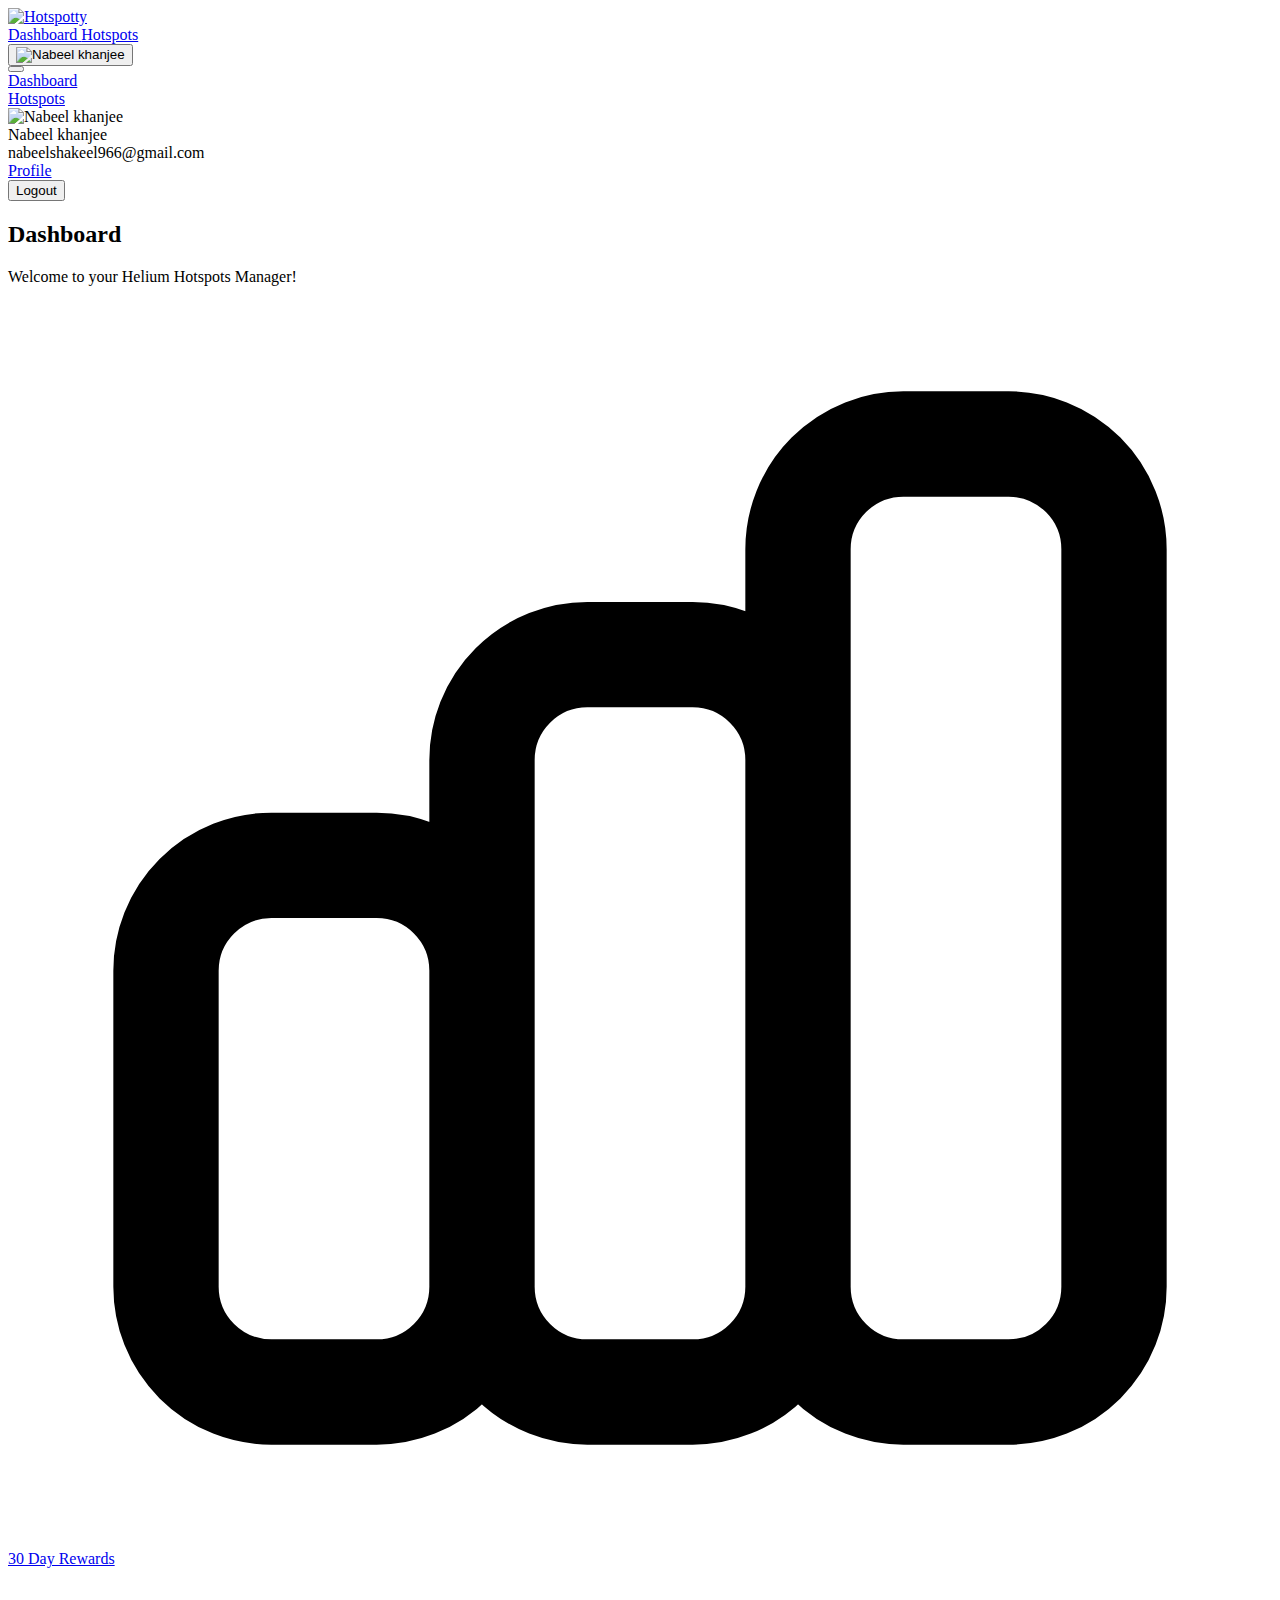
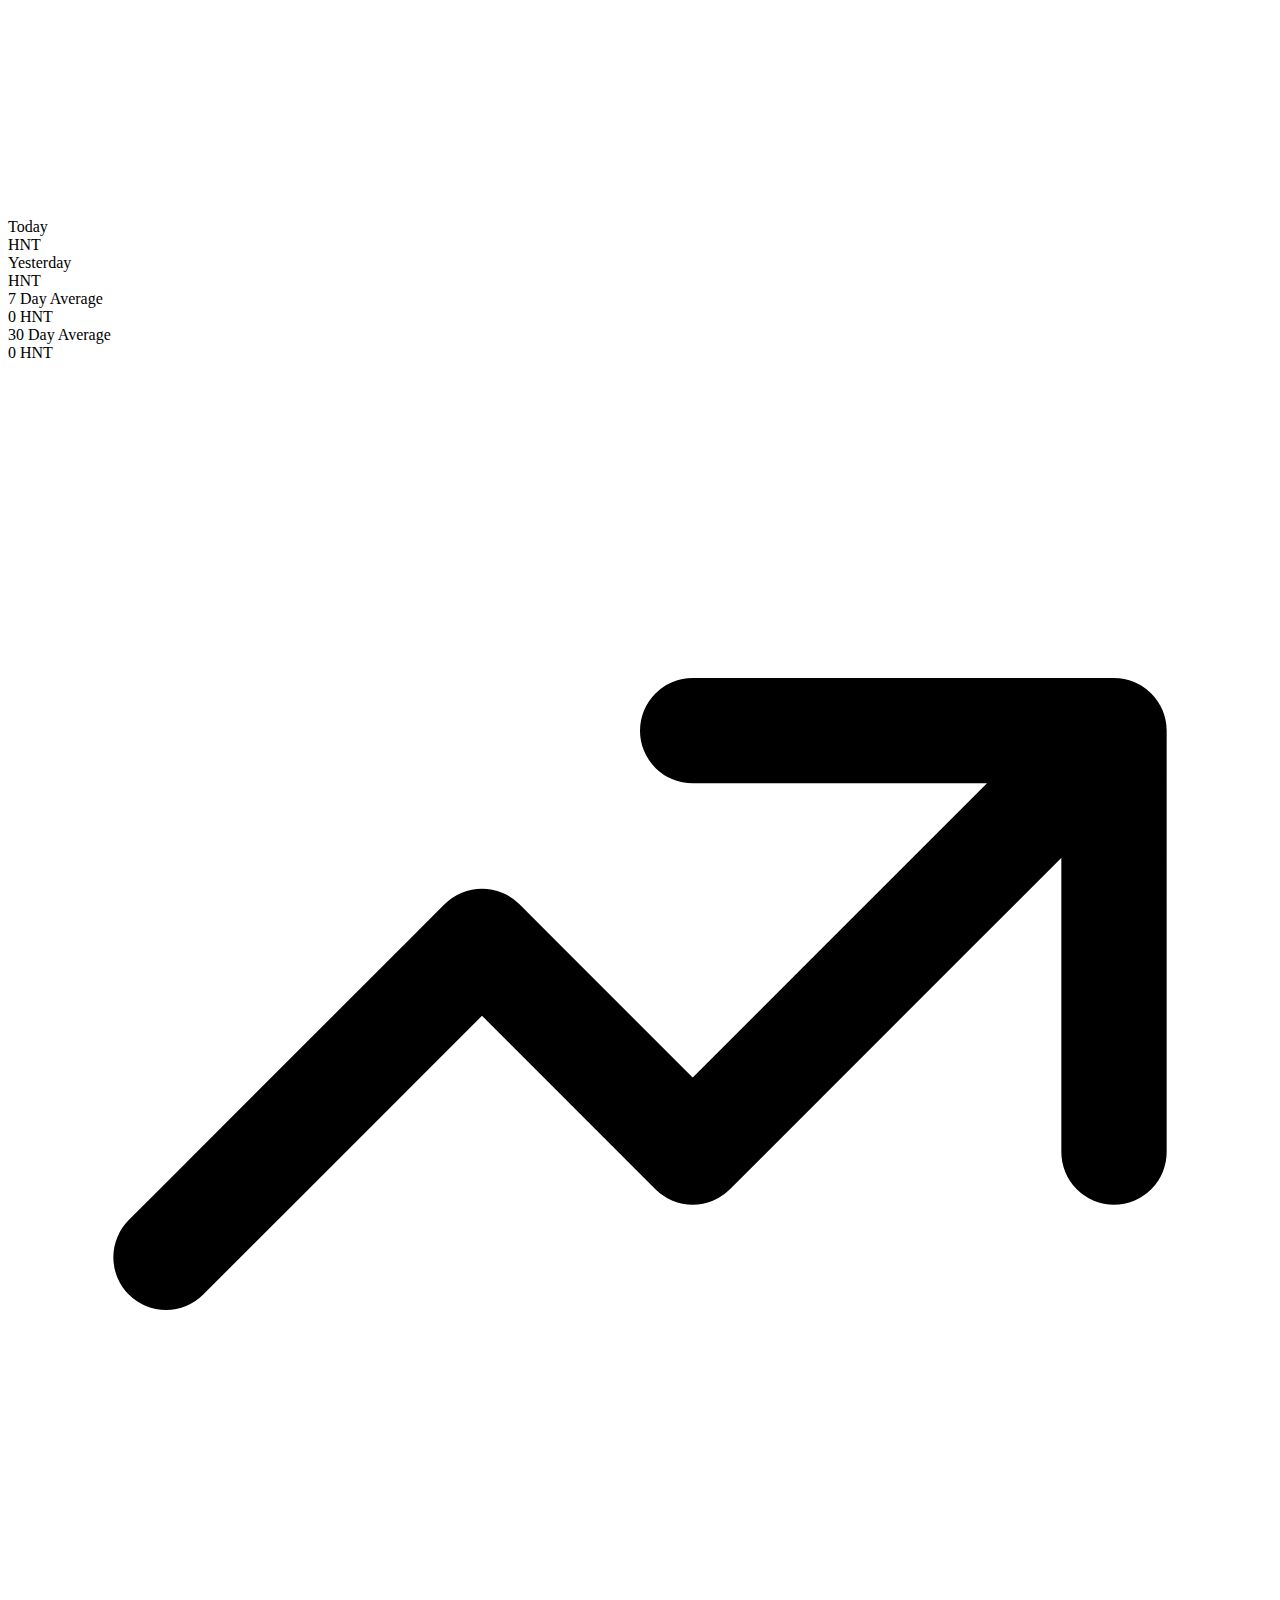
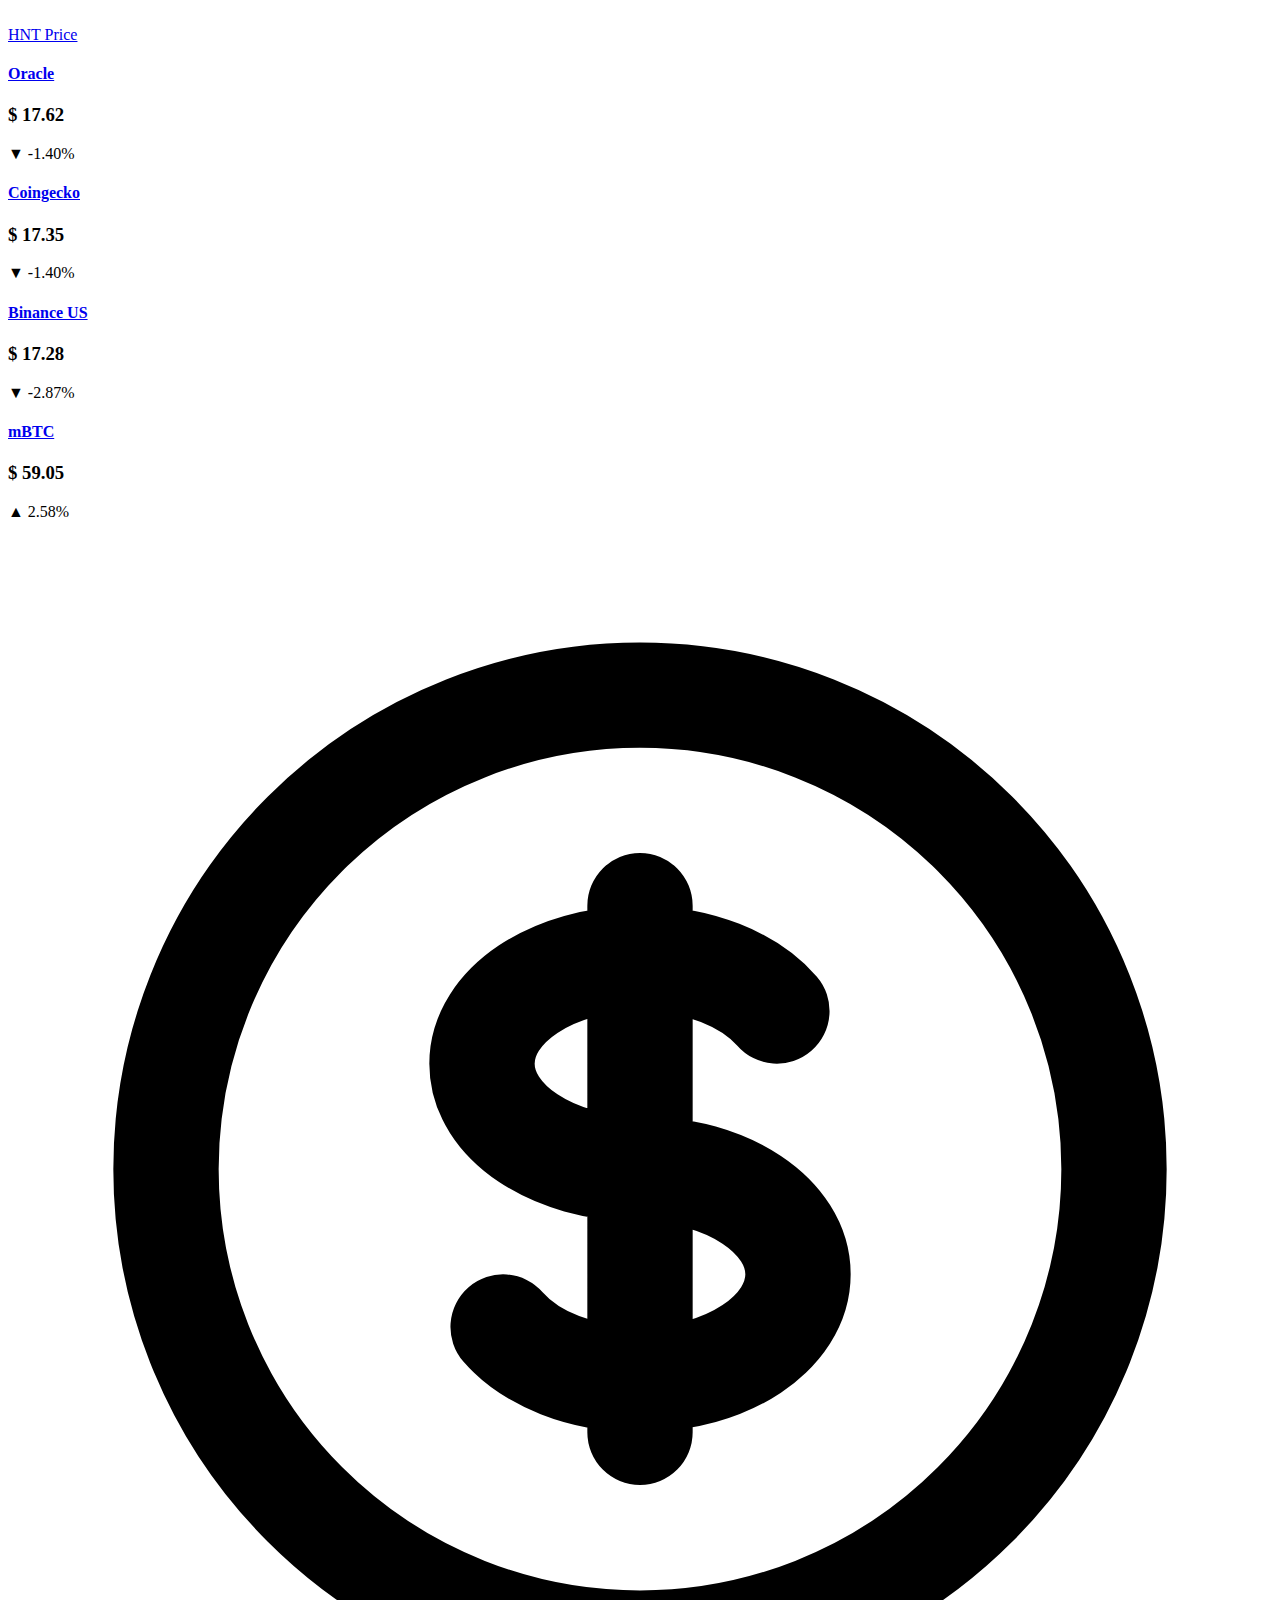
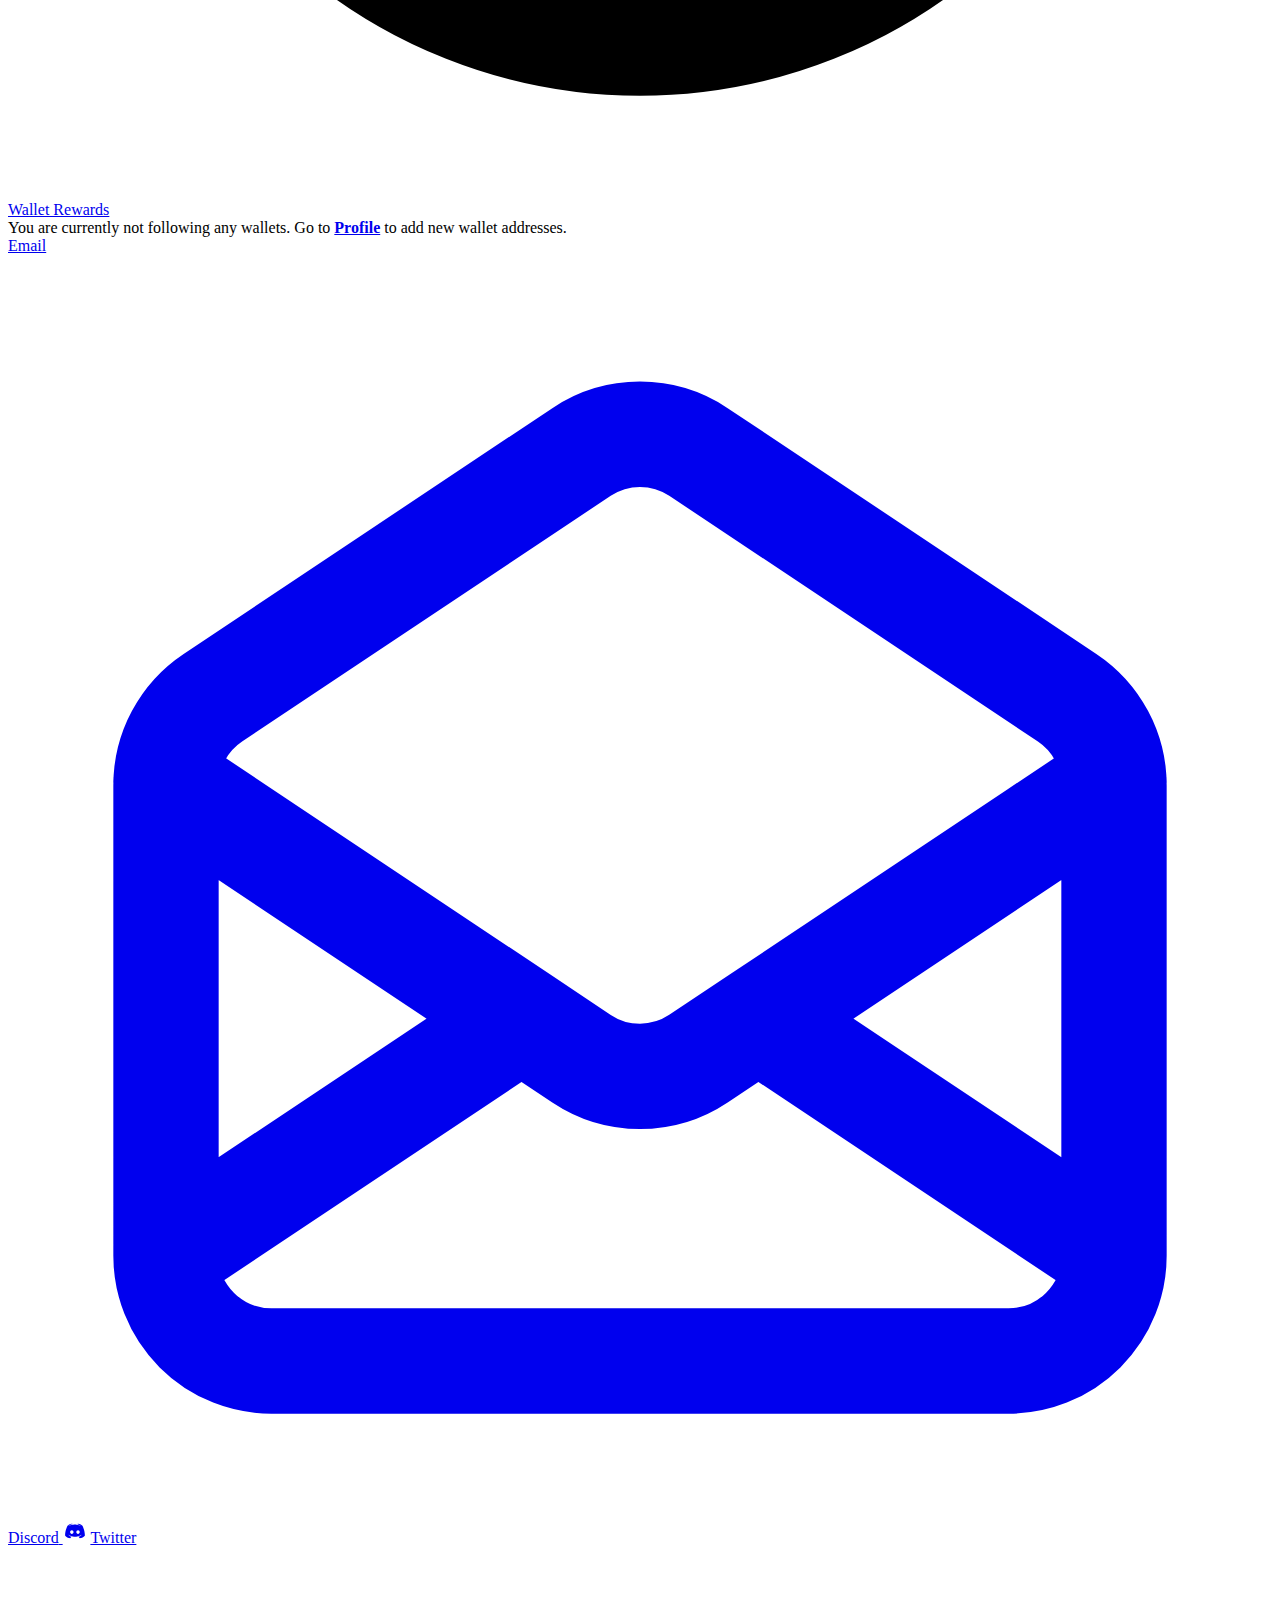
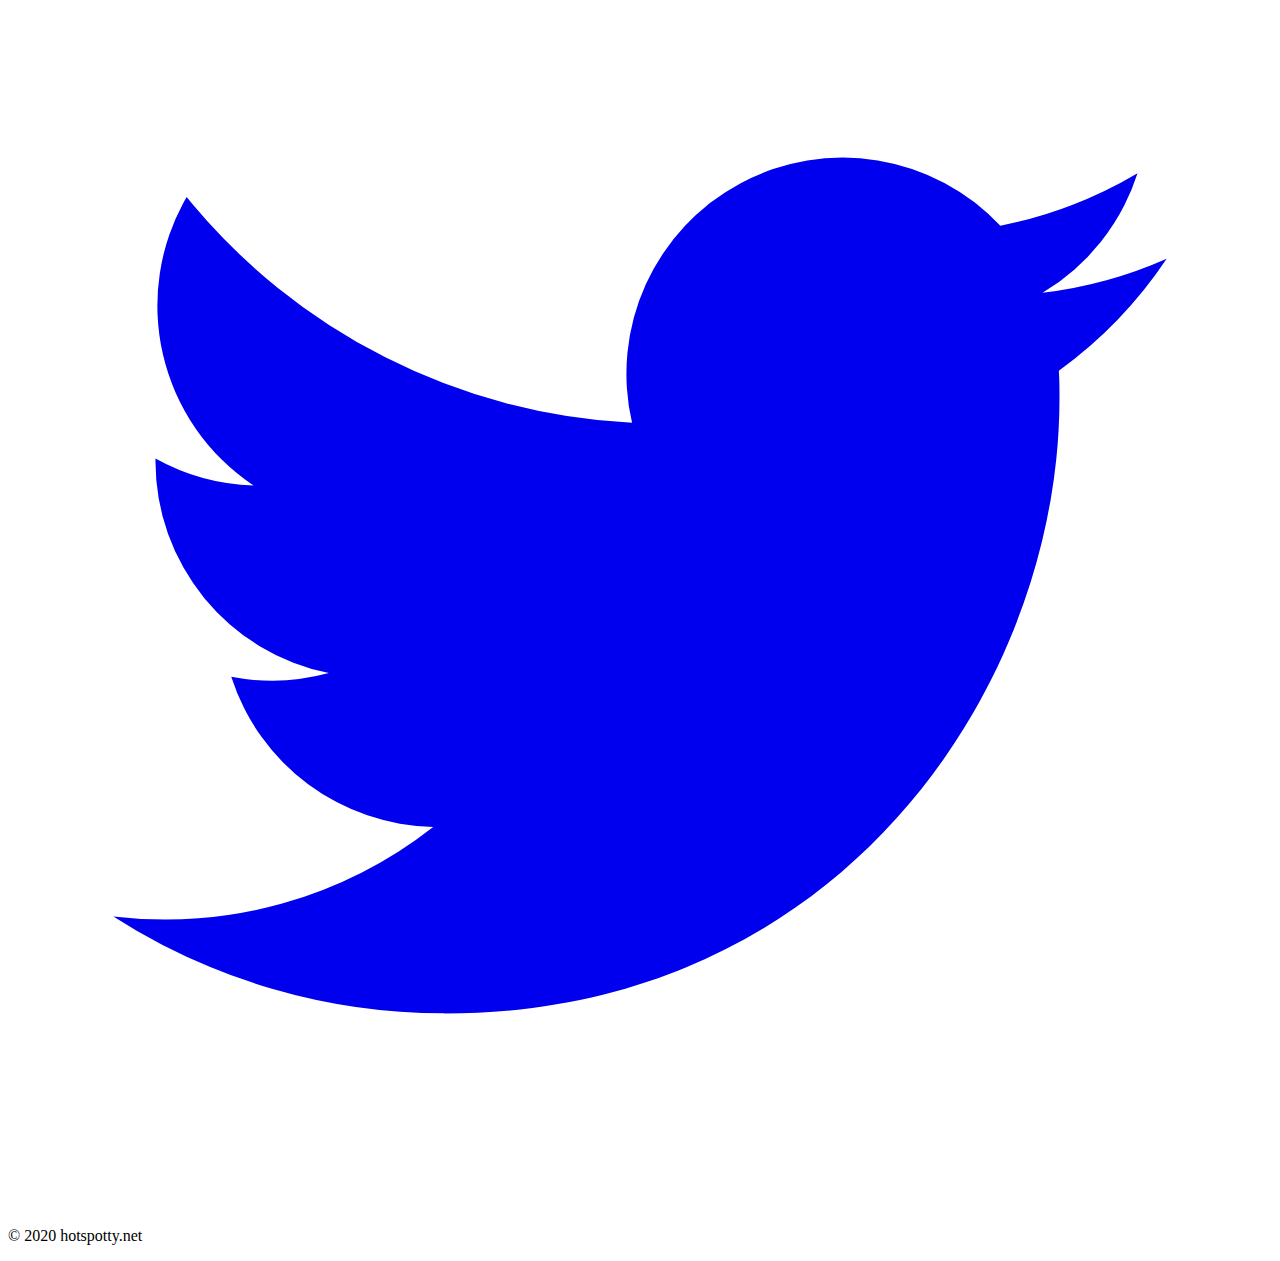
==== commit d722c1bb: "logo svg ad" ====
--- a/dashboard/dashboard.html
+++ b/dashboard/dashboard.html
@@ -27,7 +27,7 @@
     defaultParameters: []
 };
 
-!function(e,t){"object"==typeof exports&&"object"==typeof module?module.exports=t():"function"==typeof define&&define.amd?define("route",[],t):"object"==typeof exports?exports.route=t():e.route=t()}(this,function(){return function(e){var t={};function r(n){if(t[n])return t[n].exports;var o=t[n]={i:n,l:!1,exports:{}};return e[n].call(o.exports,o,o.exports,r),o.l=!0,o.exports}return r.m=e,r.c=t,r.d=function(e,t,n){r.o(e,t)||Object.defineProperty(e,t,{enumerable:!0,get:n})},r.r=function(e){"undefined"!=typeof Symbol&&Symbol.toStringTag&&Object.defineProperty(e,Symbol.toStringTag,{value:"Module"}),Object.defineProperty(e,"__esModule",{value:!0})},r.t=function(e,t){if(1&t&&(e=r(e)),8&t)return e;if(4&t&&"object"==typeof e&&e&&e.__esModule)return e;var n=Object.create(null);if(r.r(n),Object.defineProperty(n,"default",{enumerable:!0,value:e}),2&t&&"string"!=typeof e)for(var o in e)r.d(n,o,function(t){return e[t]}.bind(null,o));return n},r.n=function(e){var t=e&&e.__esModule?function(){return e.default}:function(){return e};return r.d(t,"a",t),t},r.o=function(e,t){return Object.prototype.hasOwnProperty.call(e,t)},r.p="",r(r.s=5)}([function(e,t,r){"use strict";var n=Object.prototype.hasOwnProperty,o=Array.isArray,i=function(){for(var e=[],t=0;t<256;++t)e.push("%"+((t<16?"0":"")+t.toString(16)).toUpperCase());return e}(),a=function(e,t){for(var r=t&&t.plainObjects?Object.create(null):{},n=0;n<e.length;++n)void 0!==e[n]&&(r[n]=e[n]);return r};e.exports={arrayToObject:a,assign:function(e,t){return Object.keys(t).reduce(function(e,r){return e[r]=t[r],e},e)},combine:function(e,t){return[].concat(e,t)},compact:function(e){for(var t=[{obj:{o:e},prop:"o"}],r=[],n=0;n<t.length;++n)for(var i=t[n],a=i.obj[i.prop],u=Object.keys(a),c=0;c<u.length;++c){var l=u[c],s=a[l];"object"==typeof s&&null!==s&&-1===r.indexOf(s)&&(t.push({obj:a,prop:l}),r.push(s))}return function(e){for(;e.length>1;){var t=e.pop(),r=t.obj[t.prop];if(o(r)){for(var n=[],i=0;i<r.length;++i)void 0!==r[i]&&n.push(r[i]);t.obj[t.prop]=n}}}(t),e},decode:function(e,t,r){var n=e.replace(/\+/g," ");if("iso-8859-1"===r)return n.replace(/%[0-9a-f]{2}/gi,unescape);try{return decodeURIComponent(n)}catch(e){return n}},encode:function(e,t,r){if(0===e.length)return e;var n=e;if("symbol"==typeof e?n=Symbol.prototype.toString.call(e):"string"!=typeof e&&(n=String(e)),"iso-8859-1"===r)return escape(n).replace(/%u[0-9a-f]{4}/gi,function(e){return"%26%23"+parseInt(e.slice(2),16)+"%3B"});for(var o="",a=0;a<n.length;++a){var u=n.charCodeAt(a);45===u||46===u||95===u||126===u||u>=48&&u<=57||u>=65&&u<=90||u>=97&&u<=122?o+=n.charAt(a):u<128?o+=i[u]:u<2048?o+=i[192|u>>6]+i[128|63&u]:u<55296||u>=57344?o+=i[224|u>>12]+i[128|u>>6&63]+i[128|63&u]:(a+=1,u=65536+((1023&u)<<10|1023&n.charCodeAt(a)),o+=i[240|u>>18]+i[128|u>>12&63]+i[128|u>>6&63]+i[128|63&u])}return o},isBuffer:function(e){return!(!e||"object"!=typeof e||!(e.constructor&&e.constructor.isBuffer&&e.constructor.isBuffer(e)))},isRegExp:function(e){return"[object RegExp]"===Object.prototype.toString.call(e)},merge:function e(t,r,i){if(!r)return t;if("object"!=typeof r){if(o(t))t.push(r);else{if(!t||"object"!=typeof t)return[t,r];(i&&(i.plainObjects||i.allowPrototypes)||!n.call(Object.prototype,r))&&(t[r]=!0)}return t}if(!t||"object"!=typeof t)return[t].concat(r);var u=t;return o(t)&&!o(r)&&(u=a(t,i)),o(t)&&o(r)?(r.forEach(function(r,o){if(n.call(t,o)){var a=t[o];a&&"object"==typeof a&&r&&"object"==typeof r?t[o]=e(a,r,i):t.push(r)}else t[o]=r}),t):Object.keys(r).reduce(function(t,o){var a=r[o];return n.call(t,o)?t[o]=e(t[o],a,i):t[o]=a,t},u)}}},function(e,t,r){"use strict";var n=String.prototype.replace,o=/%20/g,i=r(0),a={RFC1738:"RFC1738",RFC3986:"RFC3986"};e.exports=i.assign({default:a.RFC3986,formatters:{RFC1738:function(e){return n.call(e,o,"+")},RFC3986:function(e){return String(e)}}},a)},function(e,t,r){"use strict";var n=r(3),o=r(4),i=r(1);e.exports={formats:i,parse:o,stringify:n}},function(e,t,r){"use strict";var n=r(0),o=r(1),i=Object.prototype.hasOwnProperty,a={brackets:function(e){return e+"[]"},comma:"comma",indices:function(e,t){return e+"["+t+"]"},repeat:function(e){return e}},u=Array.isArray,c=Array.prototype.push,l=function(e,t){c.apply(e,u(t)?t:[t])},s=Date.prototype.toISOString,f=o.default,p={addQueryPrefix:!1,allowDots:!1,charset:"utf-8",charsetSentinel:!1,delimiter:"&",encode:!0,encoder:n.encode,encodeValuesOnly:!1,format:f,formatter:o.formatters[f],indices:!1,serializeDate:function(e){return s.call(e)},skipNulls:!1,strictNullHandling:!1},d=function e(t,r,o,i,a,c,s,f,d,y,h,m,b){var g,v=t;if("function"==typeof s?v=s(r,v):v instanceof Date?v=y(v):"comma"===o&&u(v)&&(v=v.join(",")),null===v){if(i)return c&&!m?c(r,p.encoder,b):r;v=""}if("string"==typeof(g=v)||"number"==typeof g||"boolean"==typeof g||"symbol"==typeof g||"bigint"==typeof g||n.isBuffer(v))return c?[h(m?r:c(r,p.encoder,b))+"="+h(c(v,p.encoder,b))]:[h(r)+"="+h(String(v))];var O,w=[];if(void 0===v)return w;if(u(s))O=s;else{var j=Object.keys(v);O=f?j.sort(f):j}for(var P=0;P<O.length;++P){var x=O[P];a&&null===v[x]||(u(v)?l(w,e(v[x],"function"==typeof o?o(r,x):r,o,i,a,c,s,f,d,y,h,m,b)):l(w,e(v[x],r+(d?"."+x:"["+x+"]"),o,i,a,c,s,f,d,y,h,m,b)))}return w};e.exports=function(e,t){var r,n=e,c=function(e){if(!e)return p;if(null!==e.encoder&&void 0!==e.encoder&&"function"!=typeof e.encoder)throw new TypeError("Encoder has to be a function.");var t=e.charset||p.charset;if(void 0!==e.charset&&"utf-8"!==e.charset&&"iso-8859-1"!==e.charset)throw new TypeError("The charset option must be either utf-8, iso-8859-1, or undefined");var r=o.default;if(void 0!==e.format){if(!i.call(o.formatters,e.format))throw new TypeError("Unknown format option provided.");r=e.format}var n=o.formatters[r],a=p.filter;return("function"==typeof e.filter||u(e.filter))&&(a=e.filter),{addQueryPrefix:"boolean"==typeof e.addQueryPrefix?e.addQueryPrefix:p.addQueryPrefix,allowDots:void 0===e.allowDots?p.allowDots:!!e.allowDots,charset:t,charsetSentinel:"boolean"==typeof e.charsetSentinel?e.charsetSentinel:p.charsetSentinel,delimiter:void 0===e.delimiter?p.delimiter:e.delimiter,encode:"boolean"==typeof e.encode?e.encode:p.encode,encoder:"function"==typeof e.encoder?e.encoder:p.encoder,encodeValuesOnly:"boolean"==typeof e.encodeValuesOnly?e.encodeValuesOnly:p.encodeValuesOnly,filter:a,formatter:n,serializeDate:"function"==typeof e.serializeDate?e.serializeDate:p.serializeDate,skipNulls:"boolean"==typeof e.skipNulls?e.skipNulls:p.skipNulls,sort:"function"==typeof e.sort?e.sort:null,strictNullHandling:"boolean"==typeof e.strictNullHandling?e.strictNullHandling:p.strictNullHandling}}(t);"function"==typeof c.filter?n=(0,c.filter)("",n):u(c.filter)&&(r=c.filter);var s,f=[];if("object"!=typeof n||null===n)return"";s=t&&t.arrayFormat in a?t.arrayFormat:t&&"indices"in t?t.indices?"indices":"repeat":"indices";var y=a[s];r||(r=Object.keys(n)),c.sort&&r.sort(c.sort);for(var h=0;h<r.length;++h){var m=r[h];c.skipNulls&&null===n[m]||l(f,d(n[m],m,y,c.strictNullHandling,c.skipNulls,c.encode?c.encoder:null,c.filter,c.sort,c.allowDots,c.serializeDate,c.formatter,c.encodeValuesOnly,c.charset))}var b=f.join(c.delimiter),g=!0===c.addQueryPrefix?"?":"";return c.charsetSentinel&&("iso-8859-1"===c.charset?g+="utf8=%26%2310003%3B&":g+="utf8=%E2%9C%93&"),b.length>0?g+b:""}},function(e,t,r){"use strict";var n=r(0),o=Object.prototype.hasOwnProperty,i={allowDots:!1,allowPrototypes:!1,arrayLimit:20,charset:"utf-8",charsetSentinel:!1,comma:!1,decoder:n.decode,delimiter:"&",depth:5,ignoreQueryPrefix:!1,interpretNumericEntities:!1,parameterLimit:1e3,parseArrays:!0,plainObjects:!1,strictNullHandling:!1},a=function(e){return e.replace(/&#(\d+);/g,function(e,t){return String.fromCharCode(parseInt(t,10))})},u=function(e,t,r){if(e){var n=r.allowDots?e.replace(/\.([^.[]+)/g,"[$1]"):e,i=/(\[[^[\]]*])/g,a=r.depth>0&&/(\[[^[\]]*])/.exec(n),u=a?n.slice(0,a.index):n,c=[];if(u){if(!r.plainObjects&&o.call(Object.prototype,u)&&!r.allowPrototypes)return;c.push(u)}for(var l=0;r.depth>0&&null!==(a=i.exec(n))&&l<r.depth;){if(l+=1,!r.plainObjects&&o.call(Object.prototype,a[1].slice(1,-1))&&!r.allowPrototypes)return;c.push(a[1])}return a&&c.push("["+n.slice(a.index)+"]"),function(e,t,r){for(var n=t,o=e.length-1;o>=0;--o){var i,a=e[o];if("[]"===a&&r.parseArrays)i=[].concat(n);else{i=r.plainObjects?Object.create(null):{};var u="["===a.charAt(0)&&"]"===a.charAt(a.length-1)?a.slice(1,-1):a,c=parseInt(u,10);r.parseArrays||""!==u?!isNaN(c)&&a!==u&&String(c)===u&&c>=0&&r.parseArrays&&c<=r.arrayLimit?(i=[])[c]=n:i[u]=n:i={0:n}}n=i}return n}(c,t,r)}};e.exports=function(e,t){var r=function(e){if(!e)return i;if(null!==e.decoder&&void 0!==e.decoder&&"function"!=typeof e.decoder)throw new TypeError("Decoder has to be a function.");if(void 0!==e.charset&&"utf-8"!==e.charset&&"iso-8859-1"!==e.charset)throw new Error("The charset option must be either utf-8, iso-8859-1, or undefined");var t=void 0===e.charset?i.charset:e.charset;return{allowDots:void 0===e.allowDots?i.allowDots:!!e.allowDots,allowPrototypes:"boolean"==typeof e.allowPrototypes?e.allowPrototypes:i.allowPrototypes,arrayLimit:"number"==typeof e.arrayLimit?e.arrayLimit:i.arrayLimit,charset:t,charsetSentinel:"boolean"==typeof e.charsetSentinel?e.charsetSentinel:i.charsetSentinel,comma:"boolean"==typeof e.comma?e.comma:i.comma,decoder:"function"==typeof e.decoder?e.decoder:i.decoder,delimiter:"string"==typeof e.delimiter||n.isRegExp(e.delimiter)?e.delimiter:i.delimiter,depth:"number"==typeof e.depth||!1===e.depth?+e.depth:i.depth,ignoreQueryPrefix:!0===e.ignoreQueryPrefix,interpretNumericEntities:"boolean"==typeof e.interpretNumericEntities?e.interpretNumericEntities:i.interpretNumericEntities,parameterLimit:"number"==typeof e.parameterLimit?e.parameterLimit:i.parameterLimit,parseArrays:!1!==e.parseArrays,plainObjects:"boolean"==typeof e.plainObjects?e.plainObjects:i.plainObjects,strictNullHandling:"boolean"==typeof e.strictNullHandling?e.strictNullHandling:i.strictNullHandling}}(t);if(""===e||null==e)return r.plainObjects?Object.create(null):{};for(var c="string"==typeof e?function(e,t){var r,u={},c=t.ignoreQueryPrefix?e.replace(/^\?/,""):e,l=t.parameterLimit===1/0?void 0:t.parameterLimit,s=c.split(t.delimiter,l),f=-1,p=t.charset;if(t.charsetSentinel)for(r=0;r<s.length;++r)0===s[r].indexOf("utf8=")&&("utf8=%E2%9C%93"===s[r]?p="utf-8":"utf8=%26%2310003%3B"===s[r]&&(p="iso-8859-1"),f=r,r=s.length);for(r=0;r<s.length;++r)if(r!==f){var d,y,h=s[r],m=h.indexOf("]="),b=-1===m?h.indexOf("="):m+1;-1===b?(d=t.decoder(h,i.decoder,p),y=t.strictNullHandling?null:""):(d=t.decoder(h.slice(0,b),i.decoder,p),y=t.decoder(h.slice(b+1),i.decoder,p)),y&&t.interpretNumericEntities&&"iso-8859-1"===p&&(y=a(y)),y&&t.comma&&y.indexOf(",")>-1&&(y=y.split(",")),o.call(u,d)?u[d]=n.combine(u[d],y):u[d]=y}return u}(e,r):e,l=r.plainObjects?Object.create(null):{},s=Object.keys(c),f=0;f<s.length;++f){var p=s[f],d=u(p,c[p],r);l=n.merge(l,d,r)}return n.compact(l)}},function(e,t,r){"use strict";function n(e,t){for(var r=0;r<t.length;r++){var n=t[r];n.enumerable=n.enumerable||!1,n.configurable=!0,"value"in n&&(n.writable=!0),Object.defineProperty(e,n.key,n)}}r.r(t);var o=function(){function e(t,r,n){if(function(e,t){if(!(e instanceof t))throw new TypeError("Cannot call a class as a function")}(this,e),this.name=t,this.ziggy=n,this.route=this.ziggy.namedRoutes[this.name],void 0===this.name)throw new Error("Ziggy Error: You must provide a route name");if(void 0===this.route)throw new Error("Ziggy Error: route '".concat(this.name,"' is not found in the route list"));this.absolute=void 0===r||r,this.domain=this.setDomain(),this.path=this.route.uri.replace(/^\//,"")}var t,r;return t=e,(r=[{key:"setDomain",value:function(){if(!this.absolute)return"/";if(!this.route.domain)return this.ziggy.baseUrl.replace(/\/?$/,"/");var e=(this.route.domain||this.ziggy.baseDomain).replace(/\/+$/,"");return this.ziggy.basePort&&e.replace(/\/+$/,"")===this.ziggy.baseDomain.replace(/\/+$/,"")&&(e=this.ziggy.baseDomain+":"+this.ziggy.basePort),this.ziggy.baseProtocol+"://"+e+"/"}},{key:"construct",value:function(){return this.domain+this.path}}])&&n(t.prototype,r),e}(),i=r(2);function a(){return(a=Object.assign||function(e){for(var t=1;t<arguments.length;t++){var r=arguments[t];for(var n in r)Object.prototype.hasOwnProperty.call(r,n)&&(e[n]=r[n])}return e}).apply(this,arguments)}function u(e){return(u="function"==typeof Symbol&&"symbol"==typeof Symbol.iterator?function(e){return typeof e}:function(e){return e&&"function"==typeof Symbol&&e.constructor===Symbol&&e!==Symbol.prototype?"symbol":typeof e})(e)}function c(e,t){for(var r=0;r<t.length;r++){var n=t[r];n.enumerable=n.enumerable||!1,n.configurable=!0,"value"in n&&(n.writable=!0),Object.defineProperty(e,n.key,n)}}function l(e){var t="function"==typeof Map?new Map:void 0;return(l=function(e){if(null===e||(r=e,-1===Function.toString.call(r).indexOf("[native code]")))return e;var r;if("function"!=typeof e)throw new TypeError("Super expression must either be null or a function");if(void 0!==t){if(t.has(e))return t.get(e);t.set(e,n)}function n(){return function(e,t,r){return(function(){if("undefined"==typeof Reflect||!Reflect.construct)return!1;if(Reflect.construct.sham)return!1;if("function"==typeof Proxy)return!0;try{return Date.prototype.toString.call(Reflect.construct(Date,[],function(){})),!0}catch(e){return!1}}()?Reflect.construct:function(e,t,r){var n=[null];n.push.apply(n,t);var o=new(Function.bind.apply(e,n));return r&&s(o,r.prototype),o}).apply(null,arguments)}(e,arguments,f(this).constructor)}return n.prototype=Object.create(e.prototype,{constructor:{value:n,enumerable:!1,writable:!0,configurable:!0}}),s(n,e)})(e)}function s(e,t){return(s=Object.setPrototypeOf||function(e,t){return e.__proto__=t,e})(e,t)}function f(e){return(f=Object.setPrototypeOf?Object.getPrototypeOf:function(e){return e.__proto__||Object.getPrototypeOf(e)})(e)}r.d(t,"default",function(){return d});var p=function(e){function t(e,r,n){var i,a=arguments.length>3&&void 0!==arguments[3]?arguments[3]:null;return function(e,t){if(!(e instanceof t))throw new TypeError("Cannot call a class as a function")}(this,t),(i=function(e,t){return!t||"object"!==u(t)&&"function"!=typeof t?function(e){if(void 0===e)throw new ReferenceError("this hasn't been initialised - super() hasn't been called");return e}(e):t}(this,f(t).call(this))).name=e,i.absolute=n,i.ziggy=a||Ziggy,i.urlBuilder=i.name?new o(e,n,i.ziggy):null,i.template=i.urlBuilder?i.urlBuilder.construct():"",i.urlParams=i.normalizeParams(r),i.queryParams={},i.hydrated="",i}var r,n;return function(e,t){if("function"!=typeof t&&null!==t)throw new TypeError("Super expression must either be null or a function");e.prototype=Object.create(t&&t.prototype,{constructor:{value:e,writable:!0,configurable:!0}}),t&&s(e,t)}(t,l(String)),r=t,(n=[{key:"normalizeParams",value:function(e){return void 0===e?{}:((e="object"!==u(e)?[e]:e).hasOwnProperty("id")&&-1==this.template.indexOf("{id}")&&(e=[e.id]),this.numericParamIndices=Array.isArray(e),a({},e))}},{key:"with",value:function(e){return this.urlParams=this.normalizeParams(e),this}},{key:"withQuery",value:function(e){return a(this.queryParams,e),this}},{key:"hydrateUrl",value:function(){var e=this;if(this.hydrated)return this.hydrated;var t=this.template.replace(/{([^}]+)}/gi,function(t,r){var n,o,i=e.trimParam(t);if(e.ziggy.defaultParameters.hasOwnProperty(i)&&(n=e.ziggy.defaultParameters[i]),n&&!e.urlParams[i])return delete e.urlParams[i],n;if(e.numericParamIndices?(e.urlParams=Object.values(e.urlParams),o=e.urlParams.shift()):(o=e.urlParams[i],delete e.urlParams[i]),void 0===o){if(-1===t.indexOf("?"))throw new Error("Ziggy Error: '"+i+"' key is required for route '"+e.name+"'");return""}return o.id?encodeURIComponent(o.id):encodeURIComponent(o)});return null!=this.urlBuilder&&""!==this.urlBuilder.path&&(t=t.replace(/\/+$/,"")),this.hydrated=t,this.hydrated}},{key:"matchUrl",value:function(){var e=window.location.hostname+(window.location.port?":"+window.location.port:"")+window.location.pathname,t=this.template.replace(/(\/\{[^\}]*\?\})/g,"/").replace(/(\{[^\}]*\})/gi,"[^/?]+").replace(/\/?$/,"").split("://")[1],r=this.template.replace(/(\{[^\}]*\})/gi,"[^/?]+").split("://")[1],n=e.replace(/\/?$/,"/"),o=new RegExp("^"+r+"/$").test(n),i=new RegExp("^"+t+"/$").test(n);return o||i}},{key:"constructQuery",value:function(){if(0===Object.keys(this.queryParams).length&&0===Object.keys(this.urlParams).length)return"";var e=a(this.urlParams,this.queryParams);return Object(i.stringify)(e,{encodeValuesOnly:!0,skipNulls:!0,addQueryPrefix:!0,arrayFormat:"indices"})}},{key:"current",value:function(){var e=this,r=arguments.length>0&&void 0!==arguments[0]?arguments[0]:null,n=Object.keys(this.ziggy.namedRoutes),o=n.filter(function(r){return-1!==e.ziggy.namedRoutes[r].methods.indexOf("GET")&&new t(r,void 0,void 0,e.ziggy).matchUrl()})[0];if(r){var i=new RegExp("^"+r.replace("*",".*").replace(".",".")+"$","i");return i.test(o)}return o}},{key:"check",value:function(e){return Object.keys(this.ziggy.namedRoutes).includes(e)}},{key:"extractParams",value:function(e,t,r){var n=this,o=e.split(r);return t.split(r).reduce(function(e,t,r){return 0===t.indexOf("{")&&-1!==t.indexOf("}")&&o[r]?a(e,(i={},u=n.trimParam(t),c=o[r],u in i?Object.defineProperty(i,u,{value:c,enumerable:!0,configurable:!0,writable:!0}):i[u]=c,i)):e;var i,u,c},{})}},{key:"parse",value:function(){this.return=this.hydrateUrl()+this.constructQuery()}},{key:"url",value:function(){return this.parse(),this.return}},{key:"toString",value:function(){return this.url()}},{key:"trimParam",value:function(e){return e.replace(/{|}|\?/g,"")}},{key:"valueOf",value:function(){return this.url()}},{key:"params",get:function(){var e=this.ziggy.namedRoutes[this.current()];return a(this.extractParams(window.location.hostname,e.domain||"","."),this.extractParams(window.location.pathname.slice(1),e.uri,"/"))}}])&&c(r.prototype,n),t}();function d(e,t,r,n){return new p(e,t,r,n)}}]).default});
+!function(e,t){"object"==typeof exports&&"object"==typeof module?module.exports=t():"function"==typeof define&&define.amd?define("route",[],t):"object"==typeof exports?exports.route=t():e.route=t()}(this,function(){return function(e){var t={};function r(n){if(t[n])return t[n].exports;var o=t[n]={i:n,l:!1,exports:{}};return e[n].call(o.exports,o,o.exports,r),o.l=!0,o.exports}return r.m=e,r.c=t,r.d=function(e,t,n){r.o(e,t)||Object.defineProperty(e,t,{enumerable:!0,get:n})},r.r=function(e){"undefined"!=typeof Symbol&&Symbol.toStringTag&&Object.defineProperty(e,Symbol.toStringTag,{value:"Module"}),Object.defineProperty(e,"__esModule",{value:!0})},r.t=function(e,t){if(1&t&&(e=r(e)),8&t)return e;if(4&t&&"object"==typeof e&&e&&e.__esModule)return e;var n=Object.create(null);if(r.r(n),Object.defineProperty(n,"default",{enumerable:!0,value:e}),2&t&&"string"!=typeof e)for(var o in e)r.d(n,o,function(t){return e[t]}.bind(null,o));return n},r.n=function(e){var t=e&&e.__esModule?function(){return e.default}:function(){return e};return r.d(t,"a",t),t},r.o=function(e,t){return Object.prototype.hasOwnProperty.call(e,t)},r.p="",r(r.s=5)}([function(e,t,r){"use strict";var n=Object.prototype.hasOwnProperty,o=Array.isArray,i=function(){for(var e=[],t=0;t<256;++t)e.push("%"+((t<16?"0":"")+t.toString(16)).toUpperCase());return e}(),a=function(e,t){for(var r=t&&t.plainObjects?Object.create(null):{},n=0;n<e.length;++n)void 0!==e[n]&&(r[n]=e[n]);return r};e.exports={arrayToObject:a,assign:function(e,t){return Object.keys(t).blueuce(function(e,r){return e[r]=t[r],e},e)},combine:function(e,t){return[].concat(e,t)},compact:function(e){for(var t=[{obj:{o:e},prop:"o"}],r=[],n=0;n<t.length;++n)for(var i=t[n],a=i.obj[i.prop],u=Object.keys(a),c=0;c<u.length;++c){var l=u[c],s=a[l];"object"==typeof s&&null!==s&&-1===r.indexOf(s)&&(t.push({obj:a,prop:l}),r.push(s))}return function(e){for(;e.length>1;){var t=e.pop(),r=t.obj[t.prop];if(o(r)){for(var n=[],i=0;i<r.length;++i)void 0!==r[i]&&n.push(r[i]);t.obj[t.prop]=n}}}(t),e},decode:function(e,t,r){var n=e.replace(/\+/g," ");if("iso-8859-1"===r)return n.replace(/%[0-9a-f]{2}/gi,unescape);try{return decodeURIComponent(n)}catch(e){return n}},encode:function(e,t,r){if(0===e.length)return e;var n=e;if("symbol"==typeof e?n=Symbol.prototype.toString.call(e):"string"!=typeof e&&(n=String(e)),"iso-8859-1"===r)return escape(n).replace(/%u[0-9a-f]{4}/gi,function(e){return"%26%23"+parseInt(e.slice(2),16)+"%3B"});for(var o="",a=0;a<n.length;++a){var u=n.charCodeAt(a);45===u||46===u||95===u||126===u||u>=48&&u<=57||u>=65&&u<=90||u>=97&&u<=122?o+=n.charAt(a):u<128?o+=i[u]:u<2048?o+=i[192|u>>6]+i[128|63&u]:u<55296||u>=57344?o+=i[224|u>>12]+i[128|u>>6&63]+i[128|63&u]:(a+=1,u=65536+((1023&u)<<10|1023&n.charCodeAt(a)),o+=i[240|u>>18]+i[128|u>>12&63]+i[128|u>>6&63]+i[128|63&u])}return o},isBuffer:function(e){return!(!e||"object"!=typeof e||!(e.constructor&&e.constructor.isBuffer&&e.constructor.isBuffer(e)))},isRegExp:function(e){return"[object RegExp]"===Object.prototype.toString.call(e)},merge:function e(t,r,i){if(!r)return t;if("object"!=typeof r){if(o(t))t.push(r);else{if(!t||"object"!=typeof t)return[t,r];(i&&(i.plainObjects||i.allowPrototypes)||!n.call(Object.prototype,r))&&(t[r]=!0)}return t}if(!t||"object"!=typeof t)return[t].concat(r);var u=t;return o(t)&&!o(r)&&(u=a(t,i)),o(t)&&o(r)?(r.forEach(function(r,o){if(n.call(t,o)){var a=t[o];a&&"object"==typeof a&&r&&"object"==typeof r?t[o]=e(a,r,i):t.push(r)}else t[o]=r}),t):Object.keys(r).blueuce(function(t,o){var a=r[o];return n.call(t,o)?t[o]=e(t[o],a,i):t[o]=a,t},u)}}},function(e,t,r){"use strict";var n=String.prototype.replace,o=/%20/g,i=r(0),a={RFC1738:"RFC1738",RFC3986:"RFC3986"};e.exports=i.assign({default:a.RFC3986,formatters:{RFC1738:function(e){return n.call(e,o,"+")},RFC3986:function(e){return String(e)}}},a)},function(e,t,r){"use strict";var n=r(3),o=r(4),i=r(1);e.exports={formats:i,parse:o,stringify:n}},function(e,t,r){"use strict";var n=r(0),o=r(1),i=Object.prototype.hasOwnProperty,a={brackets:function(e){return e+"[]"},comma:"comma",indices:function(e,t){return e+"["+t+"]"},repeat:function(e){return e}},u=Array.isArray,c=Array.prototype.push,l=function(e,t){c.apply(e,u(t)?t:[t])},s=Date.prototype.toISOString,f=o.default,p={addQueryPrefix:!1,allowDots:!1,charset:"utf-8",charsetSentinel:!1,delimiter:"&",encode:!0,encoder:n.encode,encodeValuesOnly:!1,format:f,formatter:o.formatters[f],indices:!1,serializeDate:function(e){return s.call(e)},skipNulls:!1,strictNullHandling:!1},d=function e(t,r,o,i,a,c,s,f,d,y,h,m,b){var g,v=t;if("function"==typeof s?v=s(r,v):v instanceof Date?v=y(v):"comma"===o&&u(v)&&(v=v.join(",")),null===v){if(i)return c&&!m?c(r,p.encoder,b):r;v=""}if("string"==typeof(g=v)||"number"==typeof g||"boolean"==typeof g||"symbol"==typeof g||"bigint"==typeof g||n.isBuffer(v))return c?[h(m?r:c(r,p.encoder,b))+"="+h(c(v,p.encoder,b))]:[h(r)+"="+h(String(v))];var O,w=[];if(void 0===v)return w;if(u(s))O=s;else{var j=Object.keys(v);O=f?j.sort(f):j}for(var P=0;P<O.length;++P){var x=O[P];a&&null===v[x]||(u(v)?l(w,e(v[x],"function"==typeof o?o(r,x):r,o,i,a,c,s,f,d,y,h,m,b)):l(w,e(v[x],r+(d?"."+x:"["+x+"]"),o,i,a,c,s,f,d,y,h,m,b)))}return w};e.exports=function(e,t){var r,n=e,c=function(e){if(!e)return p;if(null!==e.encoder&&void 0!==e.encoder&&"function"!=typeof e.encoder)throw new TypeError("Encoder has to be a function.");var t=e.charset||p.charset;if(void 0!==e.charset&&"utf-8"!==e.charset&&"iso-8859-1"!==e.charset)throw new TypeError("The charset option must be either utf-8, iso-8859-1, or undefined");var r=o.default;if(void 0!==e.format){if(!i.call(o.formatters,e.format))throw new TypeError("Unknown format option provided.");r=e.format}var n=o.formatters[r],a=p.filter;return("function"==typeof e.filter||u(e.filter))&&(a=e.filter),{addQueryPrefix:"boolean"==typeof e.addQueryPrefix?e.addQueryPrefix:p.addQueryPrefix,allowDots:void 0===e.allowDots?p.allowDots:!!e.allowDots,charset:t,charsetSentinel:"boolean"==typeof e.charsetSentinel?e.charsetSentinel:p.charsetSentinel,delimiter:void 0===e.delimiter?p.delimiter:e.delimiter,encode:"boolean"==typeof e.encode?e.encode:p.encode,encoder:"function"==typeof e.encoder?e.encoder:p.encoder,encodeValuesOnly:"boolean"==typeof e.encodeValuesOnly?e.encodeValuesOnly:p.encodeValuesOnly,filter:a,formatter:n,serializeDate:"function"==typeof e.serializeDate?e.serializeDate:p.serializeDate,skipNulls:"boolean"==typeof e.skipNulls?e.skipNulls:p.skipNulls,sort:"function"==typeof e.sort?e.sort:null,strictNullHandling:"boolean"==typeof e.strictNullHandling?e.strictNullHandling:p.strictNullHandling}}(t);"function"==typeof c.filter?n=(0,c.filter)("",n):u(c.filter)&&(r=c.filter);var s,f=[];if("object"!=typeof n||null===n)return"";s=t&&t.arrayFormat in a?t.arrayFormat:t&&"indices"in t?t.indices?"indices":"repeat":"indices";var y=a[s];r||(r=Object.keys(n)),c.sort&&r.sort(c.sort);for(var h=0;h<r.length;++h){var m=r[h];c.skipNulls&&null===n[m]||l(f,d(n[m],m,y,c.strictNullHandling,c.skipNulls,c.encode?c.encoder:null,c.filter,c.sort,c.allowDots,c.serializeDate,c.formatter,c.encodeValuesOnly,c.charset))}var b=f.join(c.delimiter),g=!0===c.addQueryPrefix?"?":"";return c.charsetSentinel&&("iso-8859-1"===c.charset?g+="utf8=%26%2310003%3B&":g+="utf8=%E2%9C%93&"),b.length>0?g+b:""}},function(e,t,r){"use strict";var n=r(0),o=Object.prototype.hasOwnProperty,i={allowDots:!1,allowPrototypes:!1,arrayLimit:20,charset:"utf-8",charsetSentinel:!1,comma:!1,decoder:n.decode,delimiter:"&",depth:5,ignoreQueryPrefix:!1,interpretNumericEntities:!1,parameterLimit:1e3,parseArrays:!0,plainObjects:!1,strictNullHandling:!1},a=function(e){return e.replace(/&#(\d+);/g,function(e,t){return String.fromCharCode(parseInt(t,10))})},u=function(e,t,r){if(e){var n=r.allowDots?e.replace(/\.([^.[]+)/g,"[$1]"):e,i=/(\[[^[\]]*])/g,a=r.depth>0&&/(\[[^[\]]*])/.exec(n),u=a?n.slice(0,a.index):n,c=[];if(u){if(!r.plainObjects&&o.call(Object.prototype,u)&&!r.allowPrototypes)return;c.push(u)}for(var l=0;r.depth>0&&null!==(a=i.exec(n))&&l<r.depth;){if(l+=1,!r.plainObjects&&o.call(Object.prototype,a[1].slice(1,-1))&&!r.allowPrototypes)return;c.push(a[1])}return a&&c.push("["+n.slice(a.index)+"]"),function(e,t,r){for(var n=t,o=e.length-1;o>=0;--o){var i,a=e[o];if("[]"===a&&r.parseArrays)i=[].concat(n);else{i=r.plainObjects?Object.create(null):{};var u="["===a.charAt(0)&&"]"===a.charAt(a.length-1)?a.slice(1,-1):a,c=parseInt(u,10);r.parseArrays||""!==u?!isNaN(c)&&a!==u&&String(c)===u&&c>=0&&r.parseArrays&&c<=r.arrayLimit?(i=[])[c]=n:i[u]=n:i={0:n}}n=i}return n}(c,t,r)}};e.exports=function(e,t){var r=function(e){if(!e)return i;if(null!==e.decoder&&void 0!==e.decoder&&"function"!=typeof e.decoder)throw new TypeError("Decoder has to be a function.");if(void 0!==e.charset&&"utf-8"!==e.charset&&"iso-8859-1"!==e.charset)throw new Error("The charset option must be either utf-8, iso-8859-1, or undefined");var t=void 0===e.charset?i.charset:e.charset;return{allowDots:void 0===e.allowDots?i.allowDots:!!e.allowDots,allowPrototypes:"boolean"==typeof e.allowPrototypes?e.allowPrototypes:i.allowPrototypes,arrayLimit:"number"==typeof e.arrayLimit?e.arrayLimit:i.arrayLimit,charset:t,charsetSentinel:"boolean"==typeof e.charsetSentinel?e.charsetSentinel:i.charsetSentinel,comma:"boolean"==typeof e.comma?e.comma:i.comma,decoder:"function"==typeof e.decoder?e.decoder:i.decoder,delimiter:"string"==typeof e.delimiter||n.isRegExp(e.delimiter)?e.delimiter:i.delimiter,depth:"number"==typeof e.depth||!1===e.depth?+e.depth:i.depth,ignoreQueryPrefix:!0===e.ignoreQueryPrefix,interpretNumericEntities:"boolean"==typeof e.interpretNumericEntities?e.interpretNumericEntities:i.interpretNumericEntities,parameterLimit:"number"==typeof e.parameterLimit?e.parameterLimit:i.parameterLimit,parseArrays:!1!==e.parseArrays,plainObjects:"boolean"==typeof e.plainObjects?e.plainObjects:i.plainObjects,strictNullHandling:"boolean"==typeof e.strictNullHandling?e.strictNullHandling:i.strictNullHandling}}(t);if(""===e||null==e)return r.plainObjects?Object.create(null):{};for(var c="string"==typeof e?function(e,t){var r,u={},c=t.ignoreQueryPrefix?e.replace(/^\?/,""):e,l=t.parameterLimit===1/0?void 0:t.parameterLimit,s=c.split(t.delimiter,l),f=-1,p=t.charset;if(t.charsetSentinel)for(r=0;r<s.length;++r)0===s[r].indexOf("utf8=")&&("utf8=%E2%9C%93"===s[r]?p="utf-8":"utf8=%26%2310003%3B"===s[r]&&(p="iso-8859-1"),f=r,r=s.length);for(r=0;r<s.length;++r)if(r!==f){var d,y,h=s[r],m=h.indexOf("]="),b=-1===m?h.indexOf("="):m+1;-1===b?(d=t.decoder(h,i.decoder,p),y=t.strictNullHandling?null:""):(d=t.decoder(h.slice(0,b),i.decoder,p),y=t.decoder(h.slice(b+1),i.decoder,p)),y&&t.interpretNumericEntities&&"iso-8859-1"===p&&(y=a(y)),y&&t.comma&&y.indexOf(",")>-1&&(y=y.split(",")),o.call(u,d)?u[d]=n.combine(u[d],y):u[d]=y}return u}(e,r):e,l=r.plainObjects?Object.create(null):{},s=Object.keys(c),f=0;f<s.length;++f){var p=s[f],d=u(p,c[p],r);l=n.merge(l,d,r)}return n.compact(l)}},function(e,t,r){"use strict";function n(e,t){for(var r=0;r<t.length;r++){var n=t[r];n.enumerable=n.enumerable||!1,n.configurable=!0,"value"in n&&(n.writable=!0),Object.defineProperty(e,n.key,n)}}r.r(t);var o=function(){function e(t,r,n){if(function(e,t){if(!(e instanceof t))throw new TypeError("Cannot call a class as a function")}(this,e),this.name=t,this.ziggy=n,this.route=this.ziggy.namedRoutes[this.name],void 0===this.name)throw new Error("Ziggy Error: You must provide a route name");if(void 0===this.route)throw new Error("Ziggy Error: route '".concat(this.name,"' is not found in the route list"));this.absolute=void 0===r||r,this.domain=this.setDomain(),this.path=this.route.uri.replace(/^\//,"")}var t,r;return t=e,(r=[{key:"setDomain",value:function(){if(!this.absolute)return"/";if(!this.route.domain)return this.ziggy.baseUrl.replace(/\/?$/,"/");var e=(this.route.domain||this.ziggy.baseDomain).replace(/\/+$/,"");return this.ziggy.basePort&&e.replace(/\/+$/,"")===this.ziggy.baseDomain.replace(/\/+$/,"")&&(e=this.ziggy.baseDomain+":"+this.ziggy.basePort),this.ziggy.baseProtocol+"://"+e+"/"}},{key:"construct",value:function(){return this.domain+this.path}}])&&n(t.prototype,r),e}(),i=r(2);function a(){return(a=Object.assign||function(e){for(var t=1;t<arguments.length;t++){var r=arguments[t];for(var n in r)Object.prototype.hasOwnProperty.call(r,n)&&(e[n]=r[n])}return e}).apply(this,arguments)}function u(e){return(u="function"==typeof Symbol&&"symbol"==typeof Symbol.iterator?function(e){return typeof e}:function(e){return e&&"function"==typeof Symbol&&e.constructor===Symbol&&e!==Symbol.prototype?"symbol":typeof e})(e)}function c(e,t){for(var r=0;r<t.length;r++){var n=t[r];n.enumerable=n.enumerable||!1,n.configurable=!0,"value"in n&&(n.writable=!0),Object.defineProperty(e,n.key,n)}}function l(e){var t="function"==typeof Map?new Map:void 0;return(l=function(e){if(null===e||(r=e,-1===Function.toString.call(r).indexOf("[native code]")))return e;var r;if("function"!=typeof e)throw new TypeError("Super expression must either be null or a function");if(void 0!==t){if(t.has(e))return t.get(e);t.set(e,n)}function n(){return function(e,t,r){return(function(){if("undefined"==typeof Reflect||!Reflect.construct)return!1;if(Reflect.construct.sham)return!1;if("function"==typeof Proxy)return!0;try{return Date.prototype.toString.call(Reflect.construct(Date,[],function(){})),!0}catch(e){return!1}}()?Reflect.construct:function(e,t,r){var n=[null];n.push.apply(n,t);var o=new(Function.bind.apply(e,n));return r&&s(o,r.prototype),o}).apply(null,arguments)}(e,arguments,f(this).constructor)}return n.prototype=Object.create(e.prototype,{constructor:{value:n,enumerable:!1,writable:!0,configurable:!0}}),s(n,e)})(e)}function s(e,t){return(s=Object.setPrototypeOf||function(e,t){return e.__proto__=t,e})(e,t)}function f(e){return(f=Object.setPrototypeOf?Object.getPrototypeOf:function(e){return e.__proto__||Object.getPrototypeOf(e)})(e)}r.d(t,"default",function(){return d});var p=function(e){function t(e,r,n){var i,a=arguments.length>3&&void 0!==arguments[3]?arguments[3]:null;return function(e,t){if(!(e instanceof t))throw new TypeError("Cannot call a class as a function")}(this,t),(i=function(e,t){return!t||"object"!==u(t)&&"function"!=typeof t?function(e){if(void 0===e)throw new ReferenceError("this hasn't been initialised - super() hasn't been called");return e}(e):t}(this,f(t).call(this))).name=e,i.absolute=n,i.ziggy=a||Ziggy,i.urlBuilder=i.name?new o(e,n,i.ziggy):null,i.template=i.urlBuilder?i.urlBuilder.construct():"",i.urlParams=i.normalizeParams(r),i.queryParams={},i.hydrated="",i}var r,n;return function(e,t){if("function"!=typeof t&&null!==t)throw new TypeError("Super expression must either be null or a function");e.prototype=Object.create(t&&t.prototype,{constructor:{value:e,writable:!0,configurable:!0}}),t&&s(e,t)}(t,l(String)),r=t,(n=[{key:"normalizeParams",value:function(e){return void 0===e?{}:((e="object"!==u(e)?[e]:e).hasOwnProperty("id")&&-1==this.template.indexOf("{id}")&&(e=[e.id]),this.numericParamIndices=Array.isArray(e),a({},e))}},{key:"with",value:function(e){return this.urlParams=this.normalizeParams(e),this}},{key:"withQuery",value:function(e){return a(this.queryParams,e),this}},{key:"hydrateUrl",value:function(){var e=this;if(this.hydrated)return this.hydrated;var t=this.template.replace(/{([^}]+)}/gi,function(t,r){var n,o,i=e.trimParam(t);if(e.ziggy.defaultParameters.hasOwnProperty(i)&&(n=e.ziggy.defaultParameters[i]),n&&!e.urlParams[i])return delete e.urlParams[i],n;if(e.numericParamIndices?(e.urlParams=Object.values(e.urlParams),o=e.urlParams.shift()):(o=e.urlParams[i],delete e.urlParams[i]),void 0===o){if(-1===t.indexOf("?"))throw new Error("Ziggy Error: '"+i+"' key is requiblue for route '"+e.name+"'");return""}return o.id?encodeURIComponent(o.id):encodeURIComponent(o)});return null!=this.urlBuilder&&""!==this.urlBuilder.path&&(t=t.replace(/\/+$/,"")),this.hydrated=t,this.hydrated}},{key:"matchUrl",value:function(){var e=window.location.hostname+(window.location.port?":"+window.location.port:"")+window.location.pathname,t=this.template.replace(/(\/\{[^\}]*\?\})/g,"/").replace(/(\{[^\}]*\})/gi,"[^/?]+").replace(/\/?$/,"").split("://")[1],r=this.template.replace(/(\{[^\}]*\})/gi,"[^/?]+").split("://")[1],n=e.replace(/\/?$/,"/"),o=new RegExp("^"+r+"/$").test(n),i=new RegExp("^"+t+"/$").test(n);return o||i}},{key:"constructQuery",value:function(){if(0===Object.keys(this.queryParams).length&&0===Object.keys(this.urlParams).length)return"";var e=a(this.urlParams,this.queryParams);return Object(i.stringify)(e,{encodeValuesOnly:!0,skipNulls:!0,addQueryPrefix:!0,arrayFormat:"indices"})}},{key:"current",value:function(){var e=this,r=arguments.length>0&&void 0!==arguments[0]?arguments[0]:null,n=Object.keys(this.ziggy.namedRoutes),o=n.filter(function(r){return-1!==e.ziggy.namedRoutes[r].methods.indexOf("GET")&&new t(r,void 0,void 0,e.ziggy).matchUrl()})[0];if(r){var i=new RegExp("^"+r.replace("*",".*").replace(".",".")+"$","i");return i.test(o)}return o}},{key:"check",value:function(e){return Object.keys(this.ziggy.namedRoutes).includes(e)}},{key:"extractParams",value:function(e,t,r){var n=this,o=e.split(r);return t.split(r).blueuce(function(e,t,r){return 0===t.indexOf("{")&&-1!==t.indexOf("}")&&o[r]?a(e,(i={},u=n.trimParam(t),c=o[r],u in i?Object.defineProperty(i,u,{value:c,enumerable:!0,configurable:!0,writable:!0}):i[u]=c,i)):e;var i,u,c},{})}},{key:"parse",value:function(){this.return=this.hydrateUrl()+this.constructQuery()}},{key:"url",value:function(){return this.parse(),this.return}},{key:"toString",value:function(){return this.url()}},{key:"trimParam",value:function(e){return e.replace(/{|}|\?/g,"")}},{key:"valueOf",value:function(){return this.url()}},{key:"params",get:function(){var e=this.ziggy.namedRoutes[this.current()];return a(this.extractParams(window.location.hostname,e.domain||"","."),this.extractParams(window.location.pathname.slice(1),e.uri,"/"))}}])&&c(r.prototype,n),t}();function d(e,t,r,n){return new p(e,t,r,n)}}]).default});
 </script>       
  
 <script src="https://cdnjs.cloudflare.com/ajax/libs/moment.js/2.26.0/moment.min.js"></script>
@@ -85,30 +85,25 @@
 }
 </style></head>
 <body class="font-sans antialiased">
-    <div class="min-h-screen bg-gray-100"><nav class="bg-white border-b border-gray-100"><div class="max-w-7xl mx-auto px-4 sm:px-6 lg:px-8"><div class="flex justify-between h-16"><div class="flex"><div class="flex-shrink-0 flex items-center"><a href="/dashboard/dashboard.html"><img src="https://hotspotty.net/images/logo.svg" alt="Hotspotty" class="block h-9 w-auto"></a></div> <div class="hidden space-x-8 sm:-my-px sm:ml-10 sm:flex"><a href="/dashboard/dashboard.html" class="inline-flex items-center px-1 pt-1 border-b-2 border-indigo-400 text-sm font-medium leading-5 text-gray-900 focus:outline-none focus:border-indigo-700 transition duration-150 ease-in-out">
+    <div class="min-h-screen bg-gray-100"><nav class="bg-white border-b border-gray-100"><div class="max-w-7xl mx-auto px-4 sm:px-6 lg:px-8"><div class="flex justify-between h-16"><div class="flex"><div class="flex-shrink-0 flex items-center"><a href="/dashboard/dashboard.html"><img src="https://upload.wikimedia.org/wikipedia/commons/thumb/4/47/Eo_circle_blue_letter-h.svg/512px-Eo_circle_blue_letter-h.svg.png" alt="Hotspotty" class="block h-9 w-auto"></a></div> <div class="hidden space-x-8 sm:-my-px sm:ml-10 sm:flex"><a href="/dashboard/dashboard.html" class="inline-flex items-center px-1 pt-1 border-b-2 border-indigo-400 text-sm font-medium leading-5 text-gray-900 focus:outline-none focus:border-indigo-700 transition duration-150 ease-in-out">
                         Dashboard
                     </a> <a href="/hotspot/hotspot.html" class="inline-flex items-center px-1 pt-1 border-b-2 border-transparent text-sm font-medium leading-5 text-gray-500 hover:text-gray-700 hover:border-gray-300 focus:outline-none focus:text-gray-700 focus:border-gray-300 transition duration-150 ease-in-out">
                         Hotspots
                     </a> 
                     <a class="inline-flex items-center px-1 pt-1 border-b-2 border-transparent text-sm font-medium leading-5 text-gray-500 hover:text-gray-700 hover:border-gray-300 focus:outline-none focus:text-gray-700 focus:border-gray-300 transition duration-150 ease-in-out"><div class="hidden sm:flex"><div class="relative"><div>
                     </div> 
-                    <div class="fixed inset-0 z-40" style="display: none;"></div> <div class="absolute z-50 mt-2 rounded-md shadow-lg w-48 origin-top-left left-0" style="display: none;"><div class="rounded-md shadow-xs py-1 bg-white"><div><a class="block px-4 py-2 text-sm leading-5 text-gray-700 hover:bg-gray-100 focus:outline-none focus:bg-gray-100 transition duration-150 ease-in-out"></a></div></div></div></div></div></a></div></div> <div class="hidden sm:flex sm:items-center sm:ml-6"><div class="ml-3 relative"><button type="submit" class="inline-flex items-center px-4 py-2 bg-blue-600 border border-transparent rounded-md font-semibold text-xs text-white uppercase tracking-widest hover:bg-blue-700 active:bg-blue-900 focus:outline-none focus:bg-blue-900 focus:shadow-outline-gray transition ease-in-out duration-150 float-right">
-                        Support Our Efforts ❤️
-                    </button></div></div> <div class="hidden sm:flex sm:items-center sm:ml-6"><div class="ml-3 relative"><div class="relative"><div><button class="flex text-sm border-2 border-transparent rounded-full focus:outline-none focus:border-gray-300 transition duration-150 ease-in-out"><img src="https://ui-avatars.com/api/?name=Nabeel+khanjee&amp;color=7F9CF5&amp;background=EBF4FF" alt="Nabeel khanjee" class="h-8 w-8 rounded-full object-cover"></button></div> <div class="fixed inset-0 z-40" style="display: none;"></div> <div class="absolute z-50 mt-2 rounded-md shadow-lg w-48 origin-top-right right-0" style="display: none;"><div class="rounded-md shadow-xs py-1 bg-white"><div class="block px-4 py-2 text-xs text-gray-400">
+                    <div class="fixed inset-0 z-40" style="display: none;"></div> <div class="absolute z-50 mt-2 rounded-md shadow-lg w-48 origin-top-left left-0" style="display: none;"><div class="rounded-md shadow-xs py-1 bg-white"><div><a class="block px-4 py-2 text-sm leading-5 text-gray-700 hover:bg-gray-100 focus:outline-none focus:bg-gray-100 transition duration-150 ease-in-out"></a></div></div></div></div></div></a></div></div> <div class="hidden sm:flex sm:items-center sm:ml-6"><div class="ml-3 relative"></div></div> <div class="hidden sm:flex sm:items-center sm:ml-6"><div class="ml-3 relative"><div class="relative"><div><button class="flex text-sm border-2 border-transparent rounded-full focus:outline-none focus:border-gray-300 transition duration-150 ease-in-out"><img src="https://ui-avatars.com/api/?name=Nabeel+khanjee&amp;color=7F9CF5&amp;background=EBF4FF" alt="Nabeel khanjee" class="h-8 w-8 rounded-full object-cover"></button></div> <div class="fixed inset-0 z-40" style="display: none;"></div> <div class="absolute z-50 mt-2 rounded-md shadow-lg w-48 origin-top-right right-0" style="display: none;"><div class="rounded-md shadow-xs py-1 bg-white"><div class="block px-4 py-2 text-xs text-gray-400">
                                 Manage Account
                             </div> <div><a href="/profile/profile.html" class="block px-4 py-2 text-sm leading-5 text-gray-700 hover:bg-gray-100 focus:outline-none focus:bg-gray-100 transition duration-150 ease-in-out">
                                 Profile
                             </a></div> <!----> <div class="border-t border-gray-100"></div> <!----> <form><div><button type="submit" class="block w-full px-4 py-2 text-sm leading-5 text-gray-700 text-left hover:bg-gray-100 focus:outline-none focus:bg-gray-100 transition duration-150 ease-in-out">
                                     Logout
-                                </button></div></form></div></div></div></div></div> <div class="-mr-2 flex items-center sm:hidden"><button class="inline-flex items-center justify-center p-2 rounded-md text-gray-400 hover:text-gray-500 hover:bg-gray-100 focus:outline-none focus:bg-gray-100 focus:text-gray-500 transition duration-150 ease-in-out"><svg stroke="currentColor" fill="none" viewBox="0 0 24 24" class="h-6 w-6"><path stroke-linecap="round" stroke-linejoin="round" stroke-width="2" d="M4 6h16M4 12h16M4 18h16" class="inline-flex"></path> <path stroke-linecap="round" stroke-linejoin="round" stroke-width="2" d="M6 18L18 6M6 6l12 12" class="hidden"></path></svg></button></div></div></div> <div class="sm:hidden hidden"><div class="pt-2 pb-3 space-y-1"><div><a href="/dashboard/dashboard.html" class="block pl-3 pr-4 py-2 border-l-4 border-indigo-400 text-base font-medium text-indigo-700 bg-indigo-50 focus:outline-none focus:text-indigo-800 focus:bg-indigo-100 focus:border-indigo-700 transition duration-150 ease-in-out">
+                                </button></div></form></div></div></div></div></div> <div class="-mr-2 flex items-center sm:hidden"><button class="inline-flex items-center justify-center p-2 rounded-md text-gray-400 hover:text-gray-500 hover:bg-gray-100 focus:outline-none focus:bg-gray-100 focus:text-gray-500 transition duration-150 ease-in-out">
+                                    <svg stroke="currentColor" fill="none" viewBox="0 0 24 24" class="h-6 w-6"><path stroke-linecap="round" stroke-linejoin="round" stroke-width="2" d="M4 6h16M4 12h16M4 18h16" class="inline-flex"></path>  <path stroke-linecap="round" stroke-linejoin="round" stroke-width="2" d="M6 18L18 6M6 6l12 12" class="hidden"></path></svg></button></div></div></div> <div class="sm:hidden hidden"><div class="pt-2 pb-3 space-y-1"><div><a href="/dashboard/dashboard.html" class="block pl-3 pr-4 py-2 border-l-4 border-indigo-400 text-base font-medium text-indigo-700 bg-indigo-50 focus:outline-none focus:text-indigo-800 focus:bg-indigo-100 focus:border-indigo-700 transition duration-150 ease-in-out">
                 Dashboard
             </a></div> <div><a href="/hotspot/hotspot.html" class="block pl-3 pr-4 py-2 border-l-4 border-transparent text-base font-medium text-gray-600 hover:text-gray-800 hover:bg-gray-50 hover:border-gray-300 focus:outline-none focus:text-gray-800 focus:bg-gray-50 focus:border-gray-300 transition duration-150 ease-in-out">
                 Hotspots
-            </a></div> <div></div></div> <div><a class="block pl-3 pr-4 py-2 border-l-4 border-transparent text-base font-medium text-gray-600 hover:text-gray-800 hover:bg-gray-50 hover:border-gray-300 focus:outline-none focus:text-gray-800 focus:bg-gray-50 focus:border-gray-300 transition duration-150 ease-in-out">
-            Tools
-        </a></div> <div><div><a class="block pl-3 pr-4 py-2 border-l-4 border-transparent text-base font-medium text-gray-600 hover:text-gray-800 hover:bg-gray-50 hover:border-gray-300 focus:outline-none focus:text-gray-800 focus:bg-gray-50 focus:border-gray-300 transition duration-150 ease-in-out"><span class="ml-4 text-gray-200">coming soon...</span></a></div></div> <div class="flex mb-4 mt-4 justify-center"><button type="submit" class="inline-flex items-center px-4 py-2 bg-blue-600 border border-transparent rounded-md font-semibold text-xs text-white uppercase tracking-widest hover:bg-blue-700 active:bg-blue-900 focus:outline-none focus:bg-blue-900 focus:shadow-outline-gray transition ease-in-out duration-150">
-                Support Our Efforts ❤️
-            </button></div> <div class="pt-4 pb-1 border-t border-gray-200"><div class="flex items-center px-4"><div class="flex-shrink-0"><img src="https://ui-avatars.com/api/?name=Nabeel+khanjee&amp;color=7F9CF5&amp;background=EBF4FF" alt="Nabeel khanjee" class="h-10 w-10 rounded-full"></div> <div class="ml-3"><div class="font-medium text-base text-gray-800">Nabeel khanjee</div> <div class="font-medium text-sm text-gray-500">nabeelshakeel966@gmail.com</div></div></div> <div class="mt-3 space-y-1"><div><a href="/profile/profile.html" class="block pl-3 pr-4 py-2 border-l-4 border-transparent text-base font-medium text-gray-600 hover:text-gray-800 hover:bg-gray-50 hover:border-gray-300 focus:outline-none focus:text-gray-800 focus:bg-gray-50 focus:border-gray-300 transition duration-150 ease-in-out">
+            </a></div> <div></div></div> <div></div> <div><div><a class="block pl-3 pr-4 py-2 border-l-4 border-transparent text-base font-medium text-gray-600 hover:text-gray-800 hover:bg-gray-50 hover:border-gray-300 focus:outline-none focus:text-gray-800 focus:bg-gray-50 focus:border-gray-300 transition duration-150 ease-in-out"></a></div></div> <div class="flex mb-4 mt-4 justify-center"></div> <div class="pt-4 pb-1 border-t border-gray-200"><div class="flex items-center px-4"><div class="flex-shrink-0"><img src="https://ui-avatars.com/api/?name=Nabeel+khanjee&amp;color=7F9CF5&amp;background=EBF4FF" alt="Nabeel khanjee" class="h-10 w-10 rounded-full"></div> <div class="ml-3"><div class="font-medium text-base text-gray-800">Nabeel khanjee</div> <div class="font-medium text-sm text-gray-500">nabeelshakeel966@gmail.com</div></div></div> <div class="mt-3 space-y-1"><div><a href="/profile/profile.html" class="block pl-3 pr-4 py-2 border-l-4 border-transparent text-base font-medium text-gray-600 hover:text-gray-800 hover:bg-gray-50 hover:border-gray-300 focus:outline-none focus:text-gray-800 focus:bg-gray-50 focus:border-gray-300 transition duration-150 ease-in-out">
                     Profile
                 </a></div> <!----> <form method="POST"><div><button class="w-full text-left block pl-3 pr-4 py-2 border-l-4 border-transparent text-base font-medium text-gray-600 hover:text-gray-800 hover:bg-gray-50 hover:border-gray-300 focus:outline-none focus:text-gray-800 focus:bg-gray-50 focus:border-gray-300 transition duration-150 ease-in-out">
                         Logout
@@ -116,7 +111,7 @@
         Dashboard
     </h2></div></header> <main> <div class="py-12"><div class="max-w-7xl mx-auto sm:px-6 lg:px-8"><div class="bg-white overflow-hidden shadow-xl sm:rounded-lg"><div><div class="p-6 sm:px-20 bg-white border-b border-gray-200"><div class="mt-8 text-2xl">
         Welcome to your Helium Hotspots Manager!
-    </div></div> <div class="bg-gray-200 bg-opacity-25 grid grid-cols-1 md:grid-cols-2"><div class="p-6"><div class="flex items-center"><svg fill="none" stroke="currentColor" viewBox="0 0 24 24" xmlns="http://www.w3.org/2000/svg" class="w-8 h-8 text-gray-400"><path stroke-linecap="round" stroke-linejoin="round" stroke-width="2" d="M9 19v-6a2 2 0 00-2-2H5a2 2 0 00-2 2v6a2 2 0 002 2h2a2 2 0 002-2zm0 0V9a2 2 0 012-2h2a2 2 0 012 2v10m-6 0a2 2 0 002 2h2a2 2 0 002-2m0 0V5a2 2 0 012-2h2a2 2 0 012 2v14a2 2 0 01-2 2h-2a2 2 0 01-2-2z"></path></svg> <div class="ml-4 text-lg text-gray-600 leading-7 font-semibold"><a href="#">30 Day Rewards</a></div></div> <div class="mt-2 text-sm text-gray-500 bg-white rounded-lg shadow-xl pl-4 pr-4 pt-2 pb-2"><div class="mt-2 text-sm text-gray-500"><div class="" style="height: 250px;"><div class="chartjs-size-monitor"><div class="chartjs-size-monitor-expand"><div class=""></div></div><div class="chartjs-size-monitor-shrink"><div class=""></div></div></div><canvas id="bar-chart" width="440" height="275" class="chartjs-render-monitor" style="display: block; height: 250px; width: 400px;"></canvas></div> <div class="md:flex"><div class="w-full md:w-1/4"><div class="flex flex-row bg-white py-4"><div class="flex flex-col text-white flex-grow bg-blue-600 py-2 mx-2 rounded-lg shadow-xl"><div class="text-sm  text-center">Today</div> <div class="font-bold text-lg text-center"> <span class="text-sm">HNT</span></div></div></div></div> <div class="w-full md:w-1/4"><div class="flex flex-row bg-white py-4"><div class="flex flex-col text-white flex-grow bg-blue-600 py-2 mx-2 rounded-lg shadow-xl"><div class="text-sm  text-center">Yesterday</div> <div class="font-bold text-lg text-center"> <span class="text-sm">HNT</span></div></div></div></div> <div class="w-full md:w-1/4"><div class="flex flex-row bg-white py-4"><div class="flex flex-col text-white flex-grow bg-blue-600 py-2 mx-2 rounded-lg shadow-xl"><div class="text-sm  text-center">7 Day Average</div> <div class="font-bold text-lg text-center">0 <span class="text-sm">HNT</span></div></div></div></div> <div class="w-full md:w-1/4"><div class="flex flex-row bg-white py-4"><div class="flex flex-col text-white flex-grow bg-blue-600 py-2 mx-2 rounded-lg shadow-xl"><div class="text-sm  text-center">30 Day Average</div> <div class="font-bold text-lg text-center">0 <span class="text-sm">HNT</span></div></div></div></div></div></div></div> <div class="flex items-center mt-10"><svg fill="none" stroke="currentColor" viewBox="0 0 24 24" xmlns="http://www.w3.org/2000/svg" class="w-8 h-8 text-gray-400"><path stroke-linecap="round" stroke-linejoin="round" stroke-width="2" d="M13 7h8m0 0v8m0-8l-8 8-4-4-6 6"></path></svg> <div class="ml-4 text-lg text-gray-600 leading-7 font-semibold"><a href="#">HNT Price</a></div></div> <div class="mt-2 text-sm text-gray-500"><div class="flex items-center justify-center"><div class="w-full max-w-3xl"><div class="md:flex"><div class="w-full md:w-1/4"><div class="border-r border-transparent md:border-gray-50 shadow-sm mb-4"><div class="rounded-l-lg bg-white shadow-lg md:shadow-xl relative overflow-hidden"><div class="px-3 pt-6 pb-6 text-center relative z-10"><h4 class="text-sm uppercase text-gray-500 leading-tight"><a href="https://api.helium.io/v1/oracle/prices/current" target="_blank">Oracle</a></h4> <h3 class="text-2xl text-gray-700 font-semibold leading-tight my-3">$ 17.62</h3> <div><p class="text-xs text-red-500 leading-tight">▼ -1.40%</p></div></div></div></div></div> <div class="w-full md:w-1/4"><div class="shadow-sm border-r border-transparent md:border-gray-50 mb-4"><div class="bg-white border-r border-transparent md:border-gray-50 shadow-lg md:shadow-xl relative overflow-hidden"><div class="px-3 pt-6 pb-6 text-center relative z-10"><h4 class="text-sm uppercase text-gray-500 leading-tight hover:text-blue-800"><a href="https://www.coingecko.com/en/coins/helium" target="_blank">Coingecko</a></h4> <h3 class="text-2xl text-gray-700 font-semibold leading-tight my-3">$ 17.35</h3> <div><p class="text-xs text-red-500 leading-tight">▼ -1.40%</p></div></div></div></div></div> <div class="w-full md:w-1/4"><div class="shadow-sm border-r border-transparent md:border-gray-50 mb-4"><div class="bg-white border-r border-transparent md:border-gray-50 shadow-lg md:shadow-xl relative overflow-hidden"><div class="px-3 pt-6 pb-6 text-center relative z-10"><h4 class="text-sm uppercase text-gray-500 leading-tight hover:text-blue-800"><a href="https://www.binance.com" target="_blank">Binance US</a></h4> <h3 class="text-2xl text-gray-700 font-semibold leading-tight my-3">$ 17.28</h3> <div><p class="text-xs text-red-500 leading-tight">▼ -2.87%</p></div></div></div></div></div> <div class="w-full md:w-1/4"><div class="shadow-sm mb-4"><div class="rounded-r-lg bg-white shadow-lg md:shadow-xl relative overflow-hidden"><div class="px-3 pt-6 pb-6 text-center relative z-10"><h4 class="text-sm text-gray-500 leading-tight hover:text-blue-800"><a href="https://www.coingecko.com/en/coins/bitcoin" target="_blank">mBTC</a></h4> <h3 class="text-2xl text-gray-700 font-semibold leading-tight my-3">$ 59.05</h3> <div><p class="text-xs text-green-500 leading-tight">▲ 2.58%</p></div></div></div></div></div></div></div></div></div></div> <div class="p-6 border-t border-gray-200 md:border-t-0 md:border-l"><div class="flex items-center"><svg fill="none" stroke="currentColor" viewBox="0 0 24 24" xmlns="http://www.w3.org/2000/svg" class="w-8 h-8 text-gray-400"><path stroke-linecap="round" stroke-linejoin="round" stroke-width="2" d="M12 8c-1.657 0-3 .895-3 2s1.343 2 3 2 3 .895 3 2-1.343 2-3 2m0-8c1.11 0 2.08.402 2.599 1M12 8V7m0 1v8m0 0v1m0-1c-1.11 0-2.08-.402-2.599-1M21 12a9 9 0 11-18 0 9 9 0 0118 0z"></path></svg> <div class="ml-4 text-lg text-gray-600 leading-7 font-semibold"><a href="#">Wallet Rewards</a></div></div> <div class="mt-2 text-sm text-gray-500 bg-white rounded-lg shadow-xl"><div><div class="p-4">
+    </div></div> <div class="bg-gray-200 bg-opacity-25 grid grid-cols-1 md:grid-cols-2"><div class="p-6"><div class="flex items-center"><svg fill="none" stroke="currentColor" viewBox="0 0 24 24" xmlns="http://www.w3.org/2000/svg" class="w-8 h-8 text-gray-400"><path stroke-linecap="round" stroke-linejoin="round" stroke-width="2" d="M9 19v-6a2 2 0 00-2-2H5a2 2 0 00-2 2v6a2 2 0 002 2h2a2 2 0 002-2zm0 0V9a2 2 0 012-2h2a2 2 0 012 2v10m-6 0a2 2 0 002 2h2a2 2 0 002-2m0 0V5a2 2 0 012-2h2a2 2 0 012 2v14a2 2 0 01-2 2h-2a2 2 0 01-2-2z"></path></svg> <div class="ml-4 text-lg text-gray-600 leading-7 font-semibold"><a href="#">30 Day Rewards</a></div></div> <div class="mt-2 text-sm text-gray-500 bg-white rounded-lg shadow-xl pl-4 pr-4 pt-2 pb-2"><div class="mt-2 text-sm text-gray-500"><div class="" style="height: 250px;"><div class="chartjs-size-monitor"><div class="chartjs-size-monitor-expand"><div class=""></div></div><div class="chartjs-size-monitor-shrink"><div class=""></div></div></div><canvas id="bar-chart" width="440" height="275" class="chartjs-render-monitor" style="display: block; height: 250px; width: 400px;"></canvas></div> <div class="md:flex"><div class="w-full md:w-1/4"><div class="flex flex-row bg-white py-4"><div class="flex flex-col text-white flex-grow bg-blue-600 py-2 mx-2 rounded-lg shadow-xl"><div class="text-sm  text-center">Today</div> <div class="font-bold text-lg text-center"> <span class="text-sm">HNT</span></div></div></div></div> <div class="w-full md:w-1/4"><div class="flex flex-row bg-white py-4"><div class="flex flex-col text-white flex-grow bg-blue-600 py-2 mx-2 rounded-lg shadow-xl"><div class="text-sm  text-center">Yesterday</div> <div class="font-bold text-lg text-center"> <span class="text-sm">HNT</span></div></div></div></div> <div class="w-full md:w-1/4"><div class="flex flex-row bg-white py-4"><div class="flex flex-col text-white flex-grow bg-blue-600 py-2 mx-2 rounded-lg shadow-xl"><div class="text-sm  text-center">7 Day Average</div> <div class="font-bold text-lg text-center">0 <span class="text-sm">HNT</span></div></div></div></div> <div class="w-full md:w-1/4"><div class="flex flex-row bg-white py-4"><div class="flex flex-col text-white flex-grow bg-blue-600 py-2 mx-2 rounded-lg shadow-xl"><div class="text-sm  text-center">30 Day Average</div> <div class="font-bold text-lg text-center">0 <span class="text-sm">HNT</span></div></div></div></div></div></div></div> <div class="flex items-center mt-10"><svg fill="none" stroke="currentColor" viewBox="0 0 24 24" xmlns="http://www.w3.org/2000/svg" class="w-8 h-8 text-gray-400"><path stroke-linecap="round" stroke-linejoin="round" stroke-width="2" d="M13 7h8m0 0v8m0-8l-8 8-4-4-6 6"></path></svg> <div class="ml-4 text-lg text-gray-600 leading-7 font-semibold"><a href="#">HNT Price</a></div></div> <div class="mt-2 text-sm text-gray-500"><div class="flex items-center justify-center"><div class="w-full max-w-3xl"><div class="md:flex"><div class="w-full md:w-1/4"><div class="border-r border-transparent md:border-gray-50 shadow-sm mb-4"><div class="rounded-l-lg bg-white shadow-lg md:shadow-xl relative overflow-hidden"><div class="px-3 pt-6 pb-6 text-center relative z-10"><h4 class="text-sm uppercase text-gray-500 leading-tight"><a href="https://api.helium.io/v1/oracle/prices/current" target="_blank">Oracle</a></h4> <h3 class="text-2xl text-gray-700 font-semibold leading-tight my-3">$ 17.62</h3> <div><p class="text-xs text-blue-500 leading-tight">▼ -1.40%</p></div></div></div></div></div> <div class="w-full md:w-1/4"><div class="shadow-sm border-r border-transparent md:border-gray-50 mb-4"><div class="bg-white border-r border-transparent md:border-gray-50 shadow-lg md:shadow-xl relative overflow-hidden"><div class="px-3 pt-6 pb-6 text-center relative z-10"><h4 class="text-sm uppercase text-gray-500 leading-tight hover:text-blue-800"><a href="https://www.coingecko.com/en/coins/helium" target="_blank">Coingecko</a></h4> <h3 class="text-2xl text-gray-700 font-semibold leading-tight my-3">$ 17.35</h3> <div><p class="text-xs text-blue-500 leading-tight">▼ -1.40%</p></div></div></div></div></div> <div class="w-full md:w-1/4"><div class="shadow-sm border-r border-transparent md:border-gray-50 mb-4"><div class="bg-white border-r border-transparent md:border-gray-50 shadow-lg md:shadow-xl relative overflow-hidden"><div class="px-3 pt-6 pb-6 text-center relative z-10"><h4 class="text-sm uppercase text-gray-500 leading-tight hover:text-blue-800"><a href="https://www.binance.com" target="_blank">Binance US</a></h4> <h3 class="text-2xl text-gray-700 font-semibold leading-tight my-3">$ 17.28</h3> <div><p class="text-xs text-blue-500 leading-tight">▼ -2.87%</p></div></div></div></div></div> <div class="w-full md:w-1/4"><div class="shadow-sm mb-4"><div class="rounded-r-lg bg-white shadow-lg md:shadow-xl relative overflow-hidden"><div class="px-3 pt-6 pb-6 text-center relative z-10"><h4 class="text-sm text-gray-500 leading-tight hover:text-blue-800"><a href="https://www.coingecko.com/en/coins/bitcoin" target="_blank">mBTC</a></h4> <h3 class="text-2xl text-gray-700 font-semibold leading-tight my-3">$ 59.05</h3> <div><p class="text-xs text-blue-500 leading-tight">▲ 2.58%</p></div></div></div></div></div></div></div></div></div></div> <div class="p-6 border-t border-gray-200 md:border-t-0 md:border-l"><div class="flex items-center"><svg fill="none" stroke="currentColor" viewBox="0 0 24 24" xmlns="http://www.w3.org/2000/svg" class="w-8 h-8 text-gray-400"><path stroke-linecap="round" stroke-linejoin="round" stroke-width="2" d="M12 8c-1.657 0-3 .895-3 2s1.343 2 3 2 3 .895 3 2-1.343 2-3 2m0-8c1.11 0 2.08.402 2.599 1M12 8V7m0 1v8m0 0v1m0-1c-1.11 0-2.08-.402-2.599-1M21 12a9 9 0 11-18 0 9 9 0 0118 0z"></path></svg> <div class="ml-4 text-lg text-gray-600 leading-7 font-semibold"><a href="#">Wallet Rewards</a></div></div> <div class="mt-2 text-sm text-gray-500 bg-white rounded-lg shadow-xl"><div><div class="p-4">
                     You are currently not following any wallets. Go to
                     <b><a href="/profile/profile.html" class="hover:text-blue-800">Profile</a></b> to add new wallet addresses.
                 </div></div> </div></div></div></div></div></div></div></main> <div class="vue-portal-target"><div class="fixed top-0 inset-x-0 px-4 pt-6 sm:px-0 sm:flex sm:items-top sm:justify-center" style="display: none;"><div class="fixed inset-0 transform transition-all" style="display: none;"><div class="absolute inset-0 bg-gray-500 opacity-75"></div></div> <div class="bg-white rounded-lg overflow-hidden shadow-xl transform transition-all sm:w-full sm:max-w-2xl" style="display: none;"><div class="px-6 py-4"><div class="text-lg"></div> <div class="mt-4"><p>We have been working very hard to add value and help the helium community, your support allow us to write code and improve the network.</p> <br> <div class="flex justify-center mt-4"><img src="/images/qrcode.png"></div> <div class="flex justify-center mt-4 hidden md:block"><p class="text-center">14496bkcZrrF2BxmsRCmwBJYiqf16bSawKqoEo8od98s26EXZon</p></div> <div class="flex justify-center mt-4"><button value="1" class="inline-flex items-center px-4 py-2 bg-blue-600 border border-transparent rounded-md font-semibold text-xs text-white uppercase tracking-widest hover:bg-blue-700 active:bg-blue-900 focus:outline-none focus:bg-blue-900 focus:shadow-outline-gray transition ease-in-out duration-150 mb-10 float-right"><svg xmlns="http://www.w3.org/2000/svg" fill="none" viewBox="0 0 24 24" stroke="currentColor" class="h-6 w-6"><path stroke-linecap="round" stroke-linejoin="round" stroke-width="2" d="M8 5H6a2 2 0 00-2 2v12a2 2 0 002 2h10a2 2 0 002-2v-1M8 5a2 2 0 002 2h2a2 2 0 002-2M8 5a2 2 0 012-2h2a2 2 0 012 2m0 0h2a2 2 0 012 2v3m2 4H10m0 0l3-3m-3 3l3 3"></path></svg>
